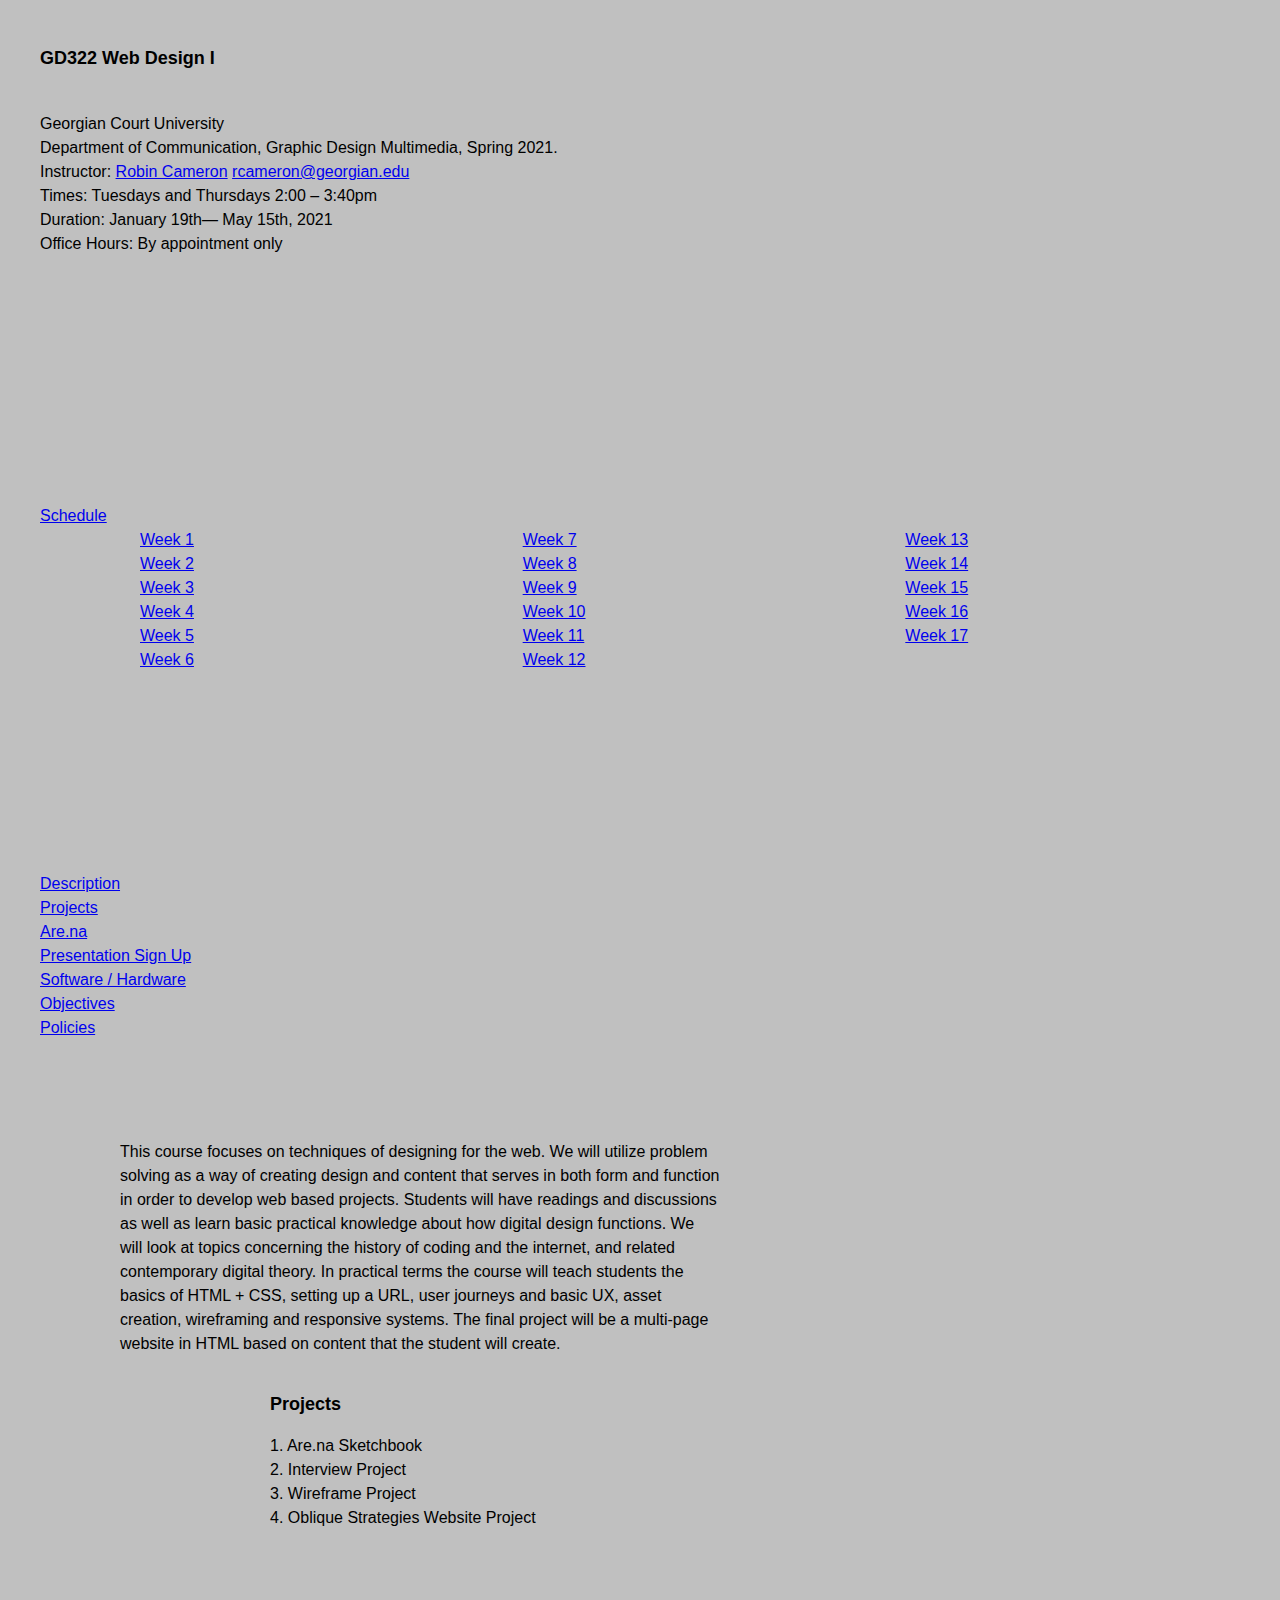
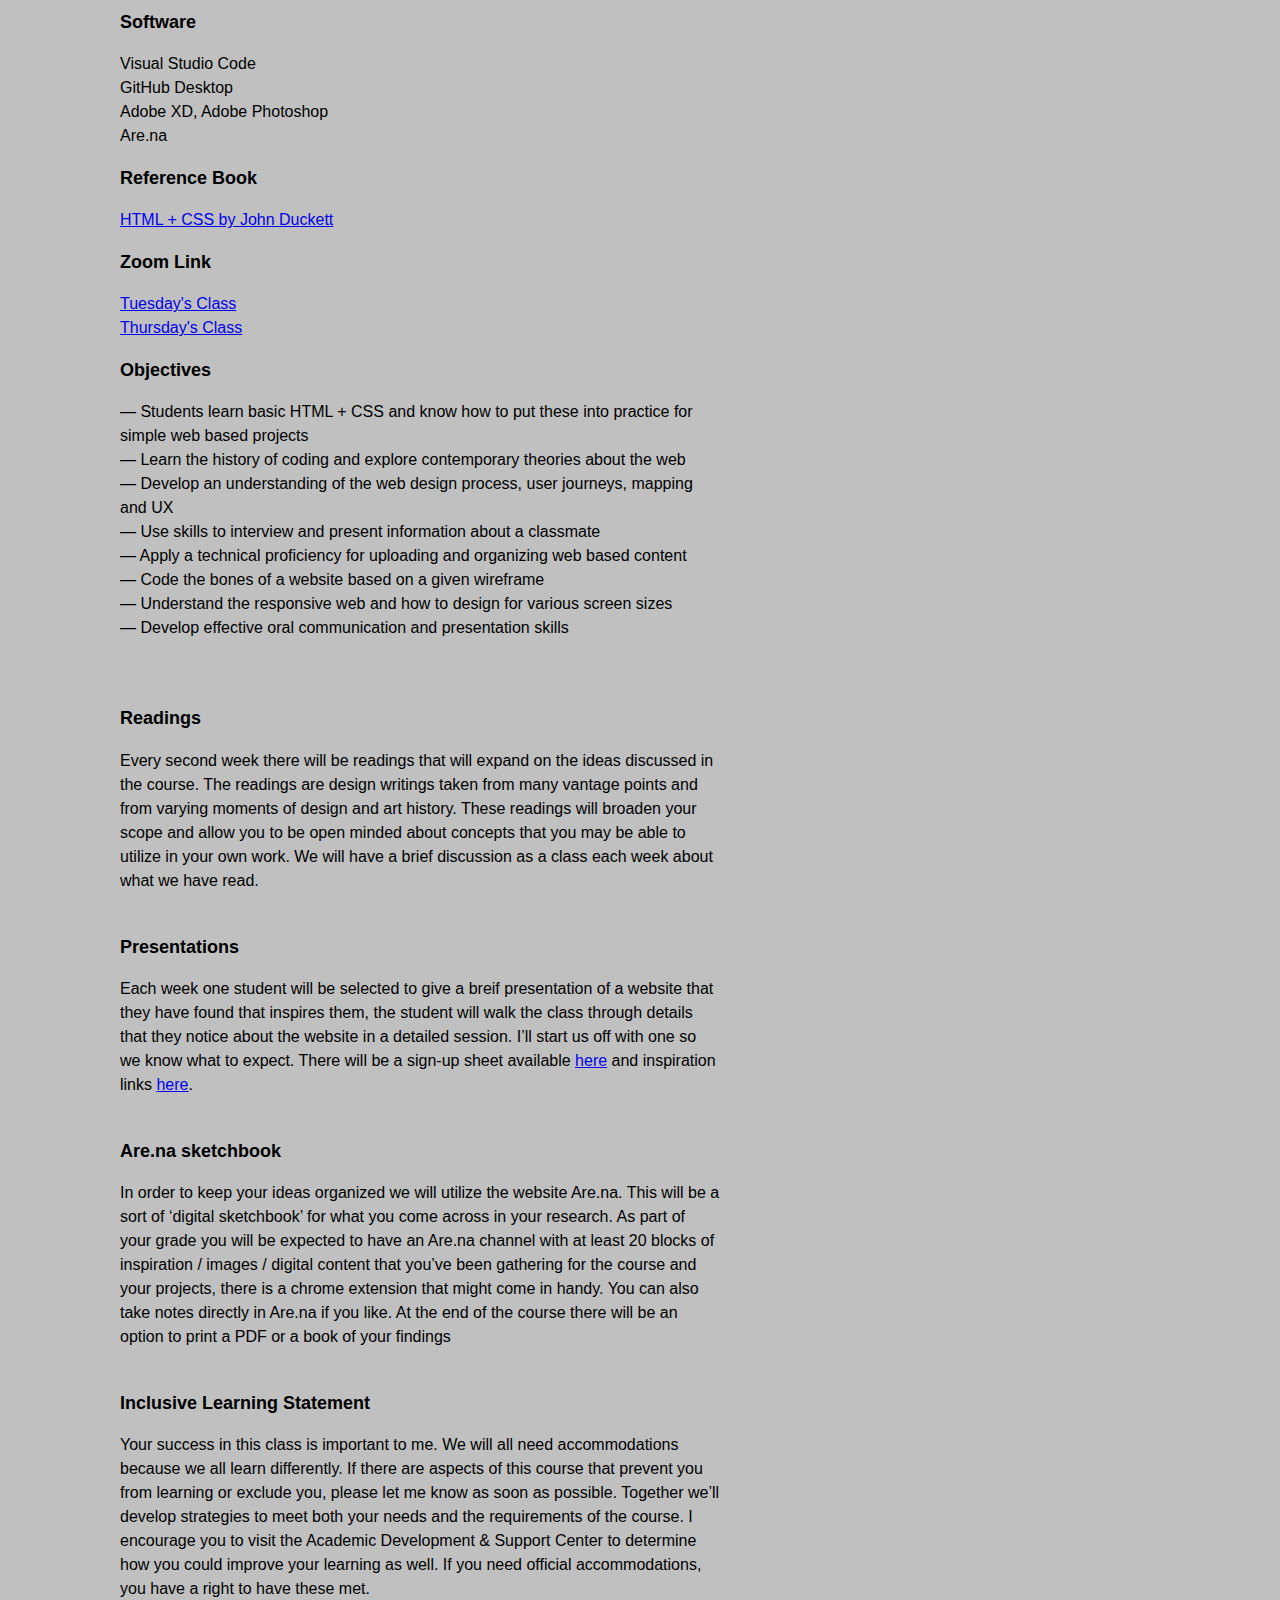
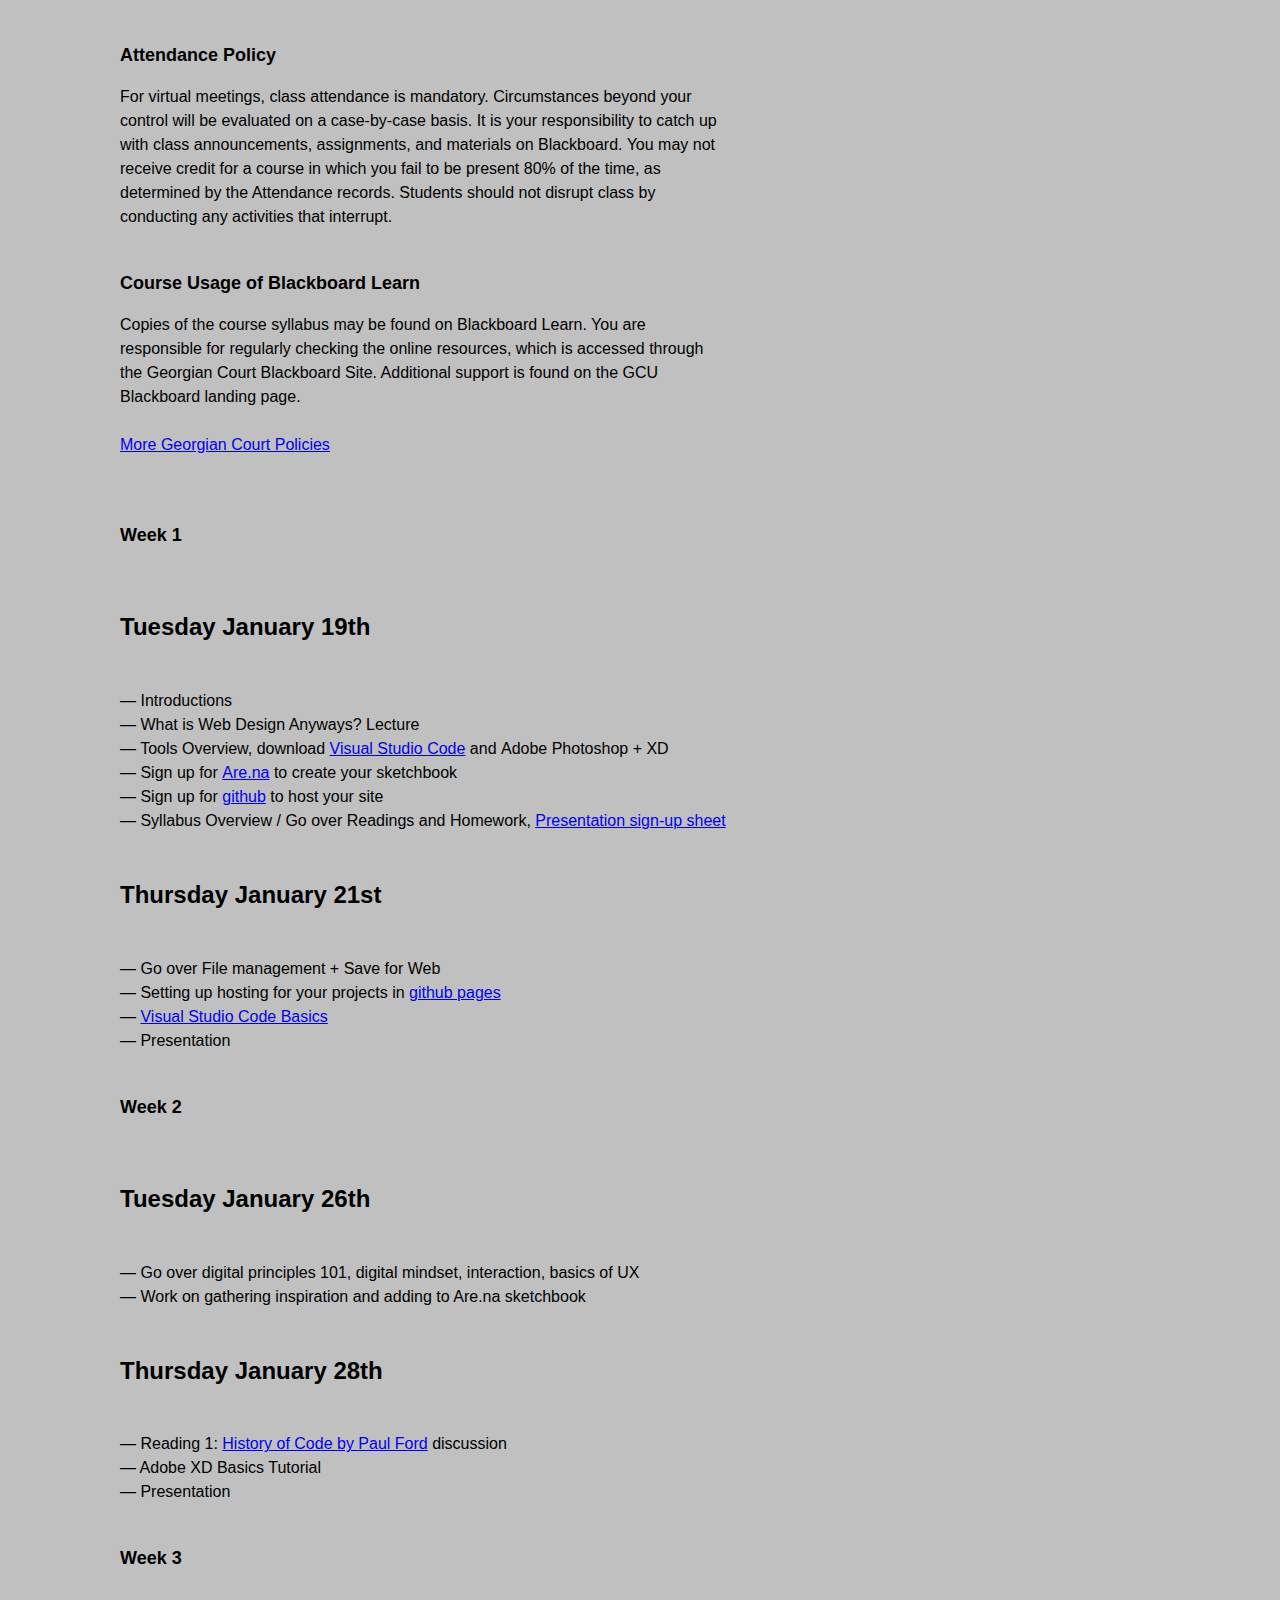
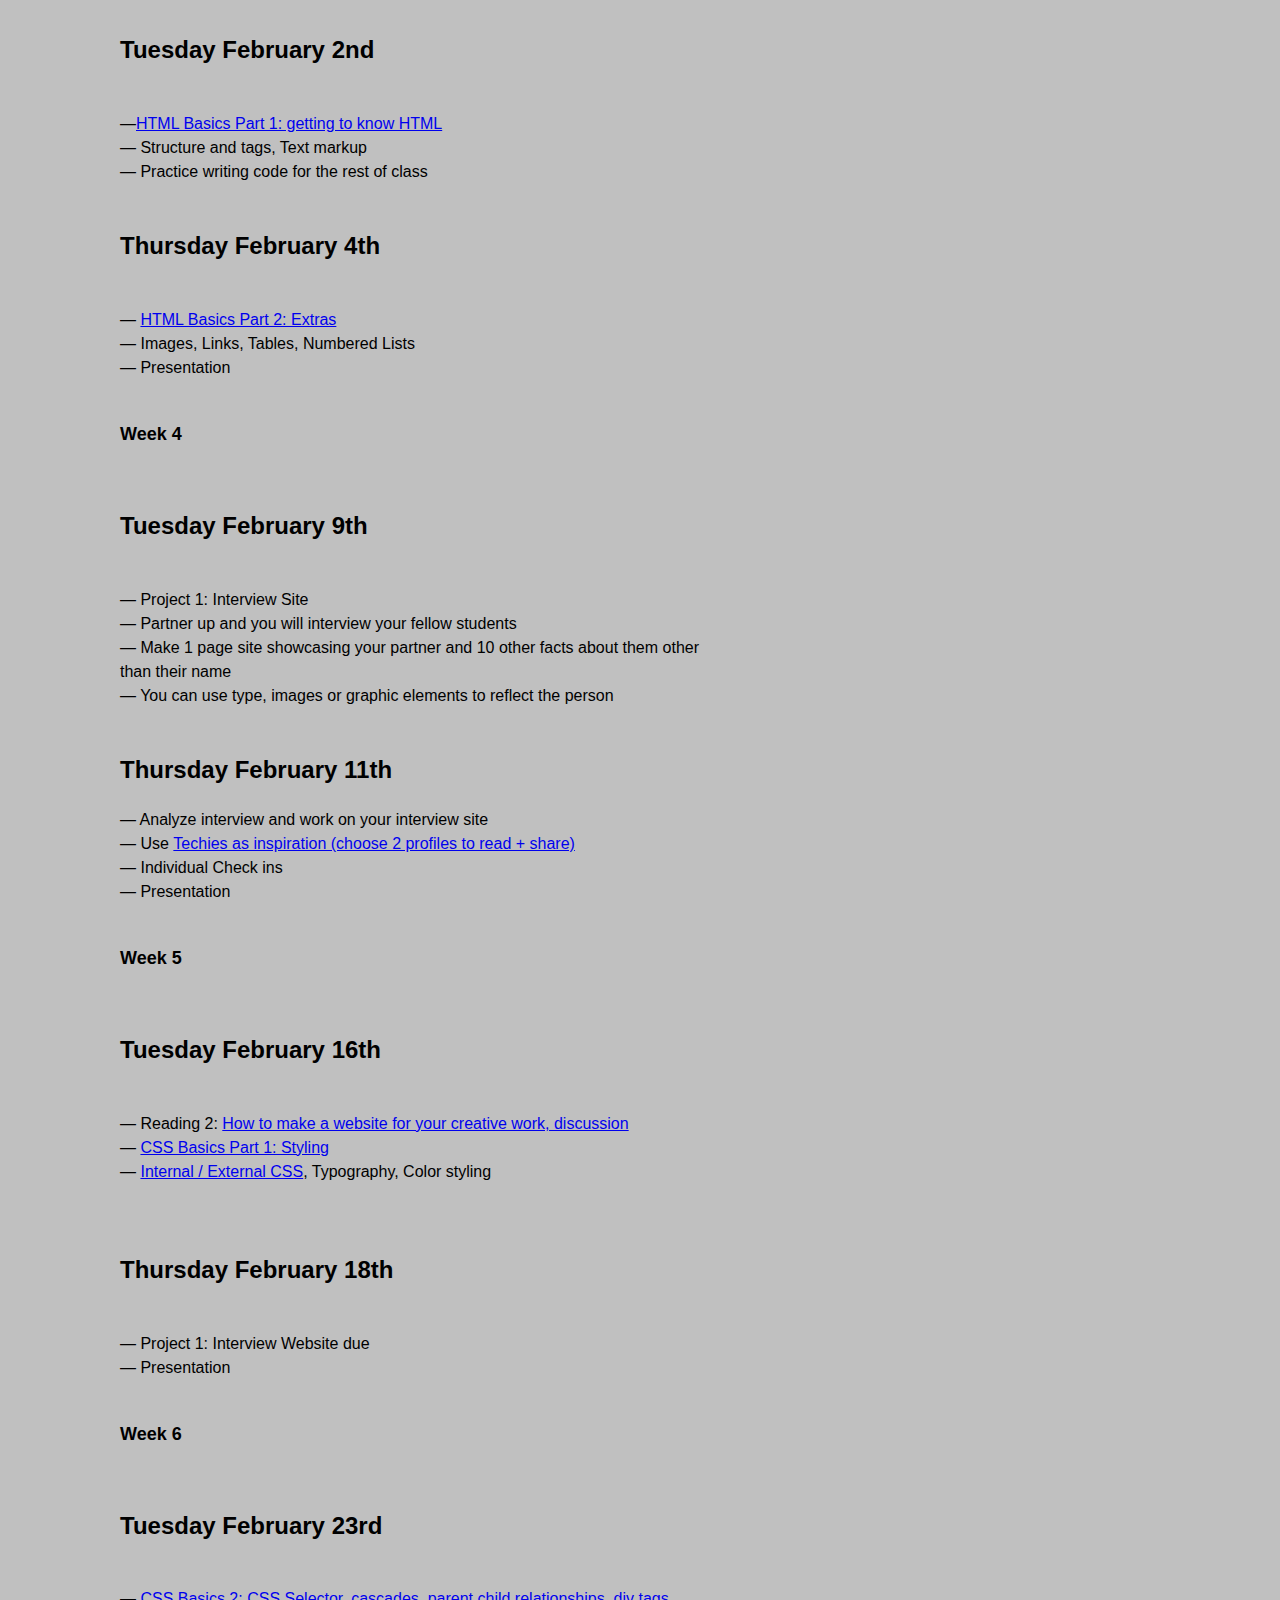
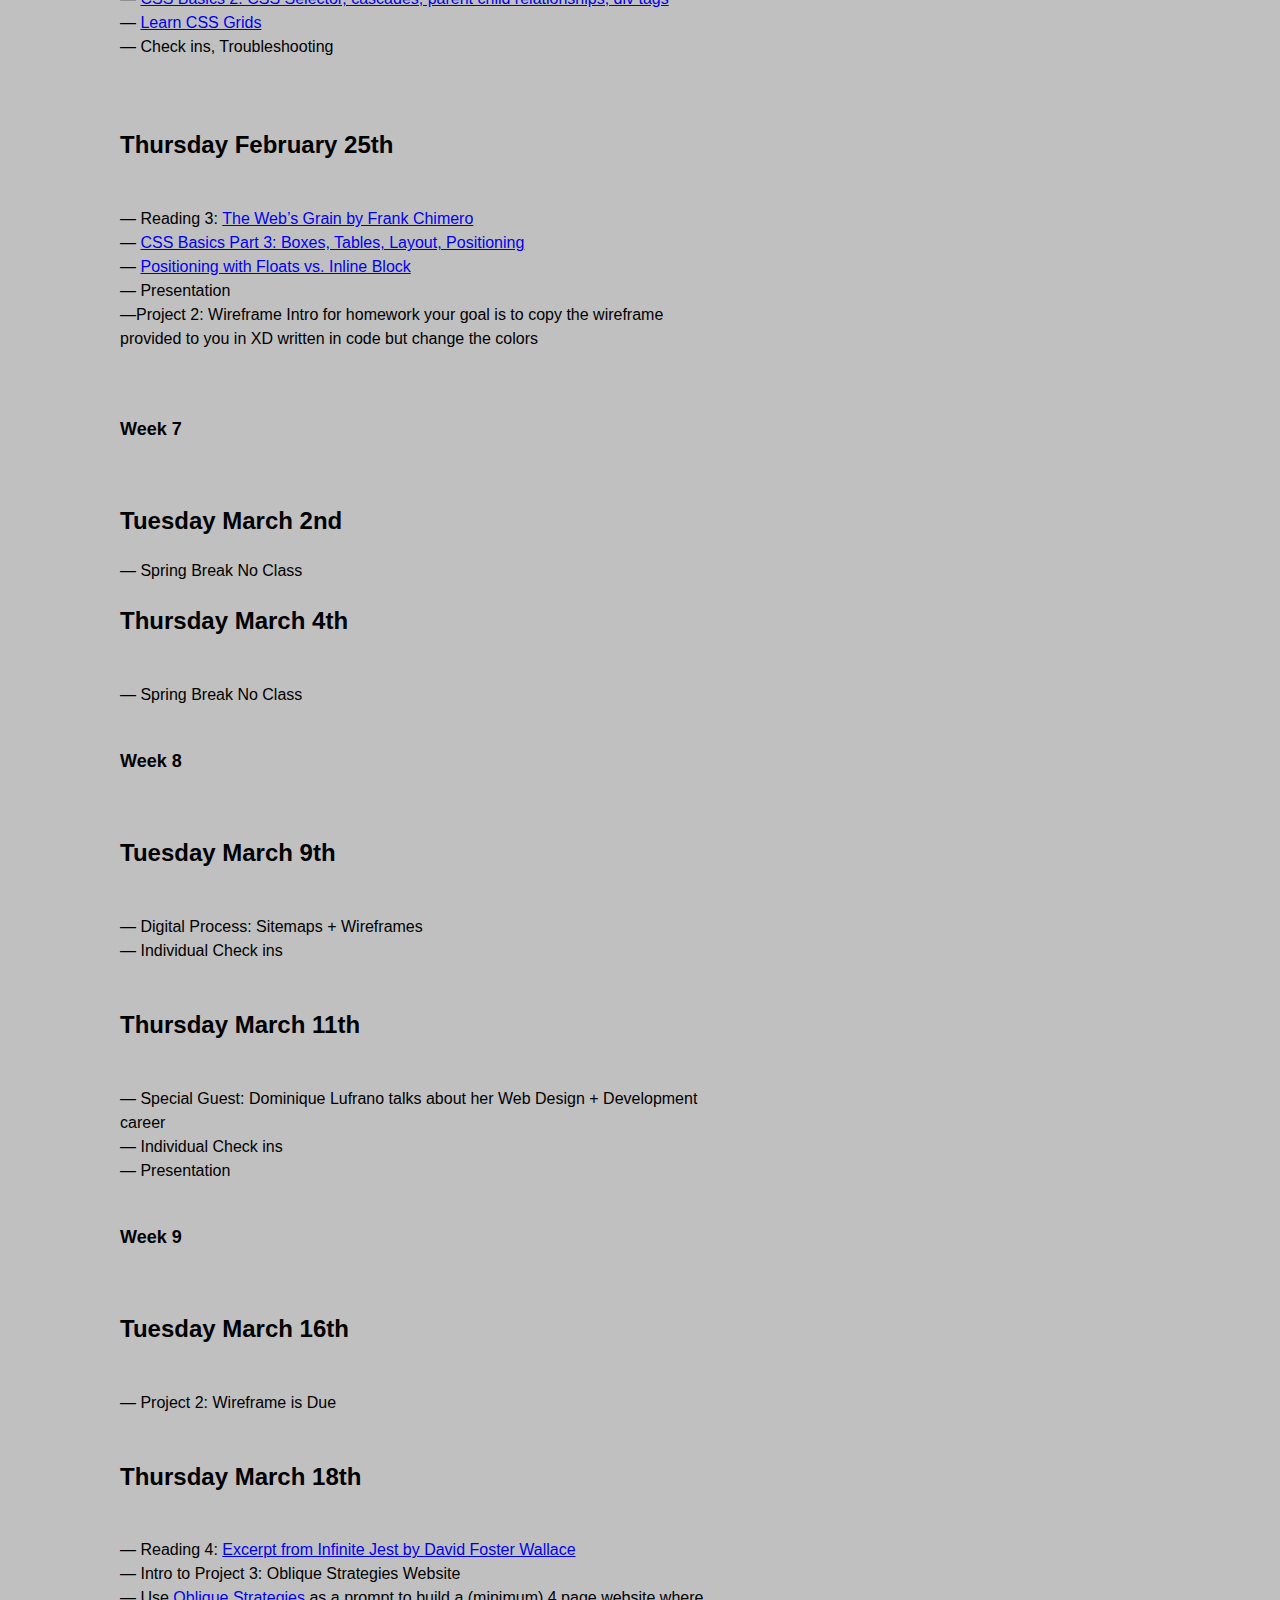
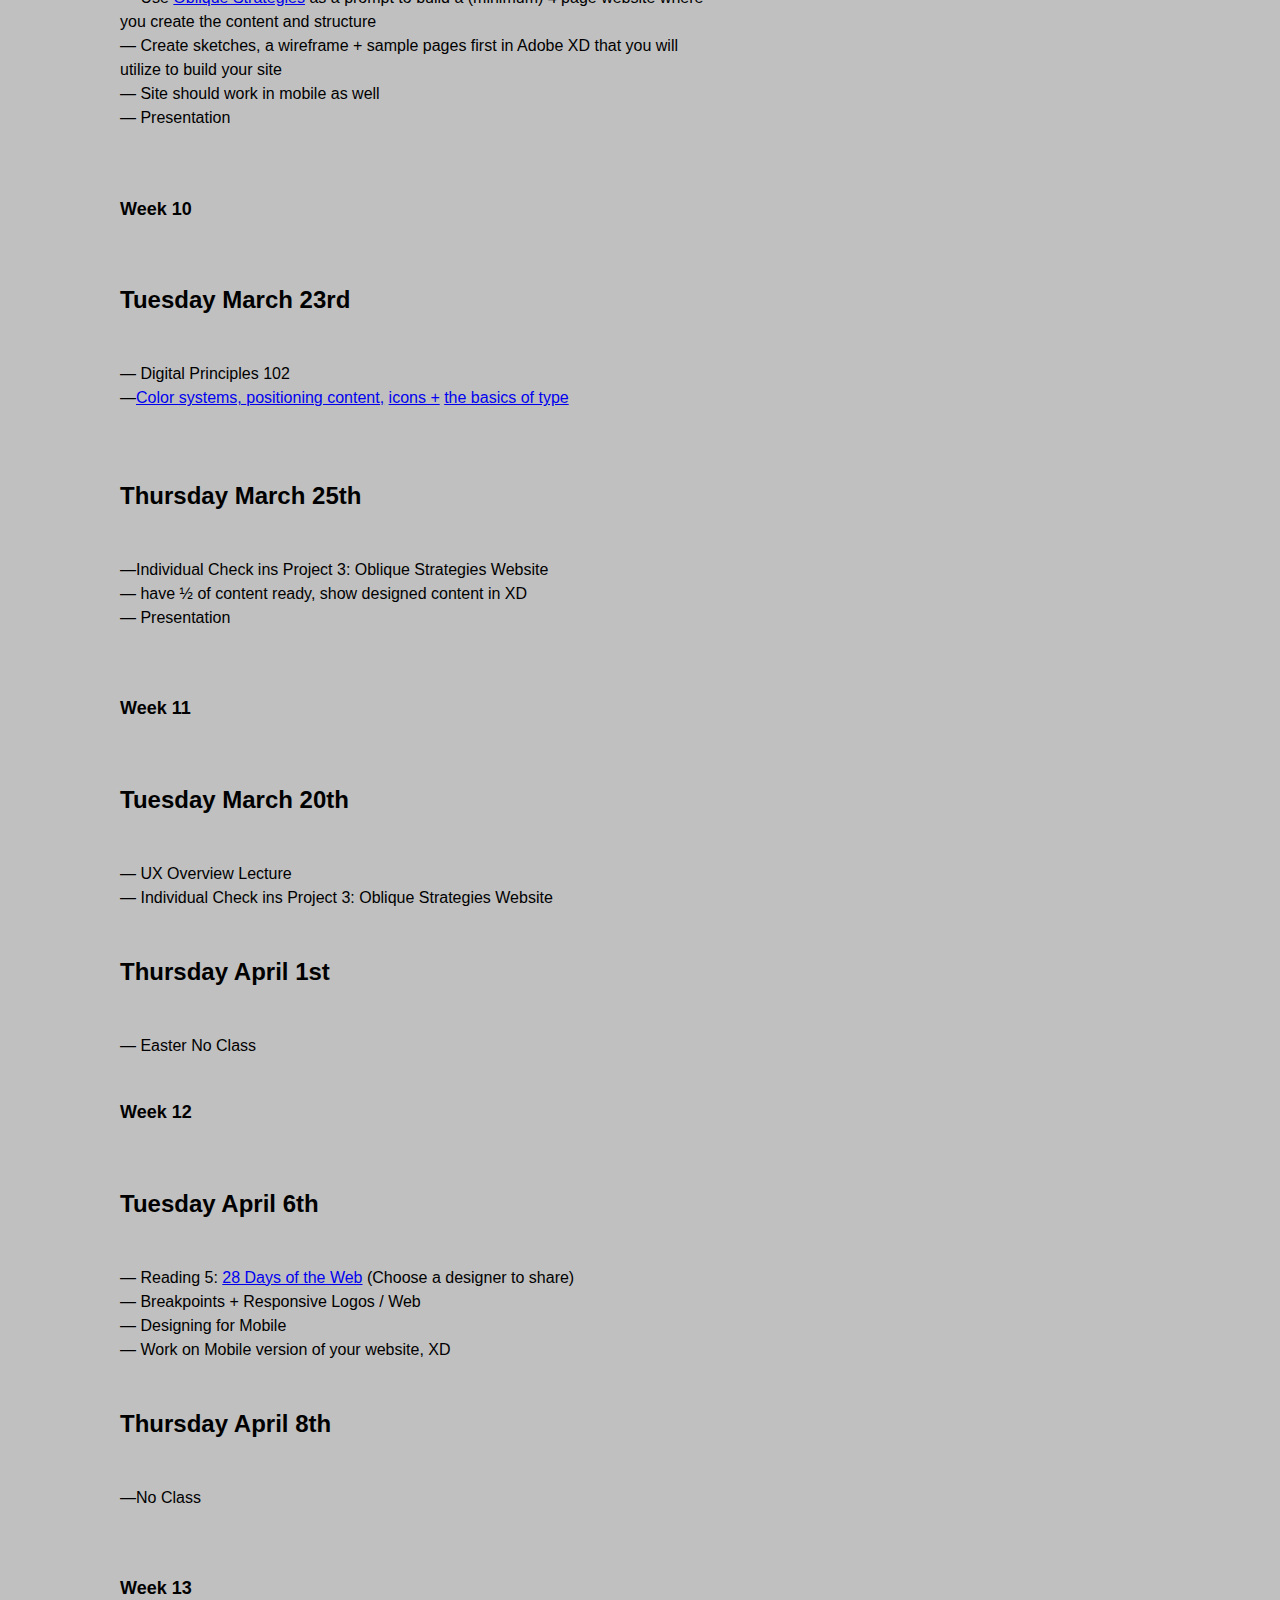
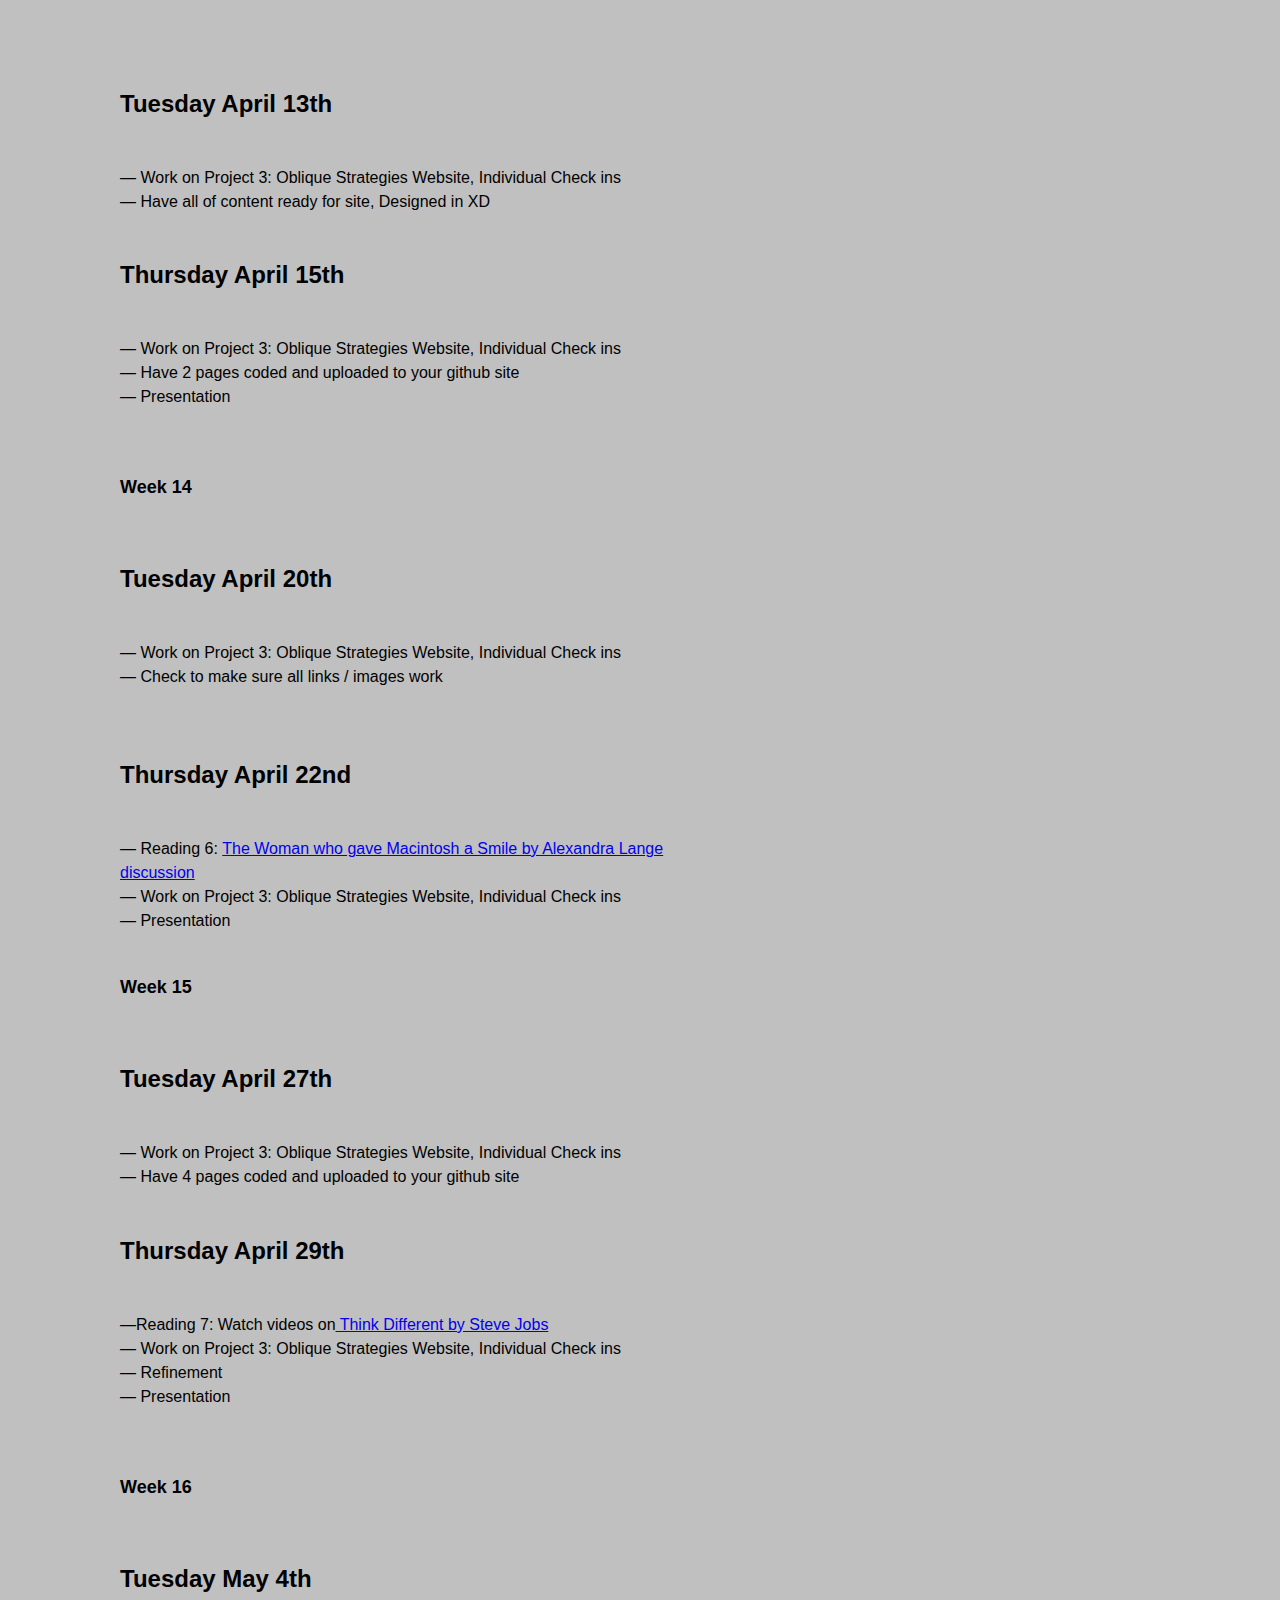
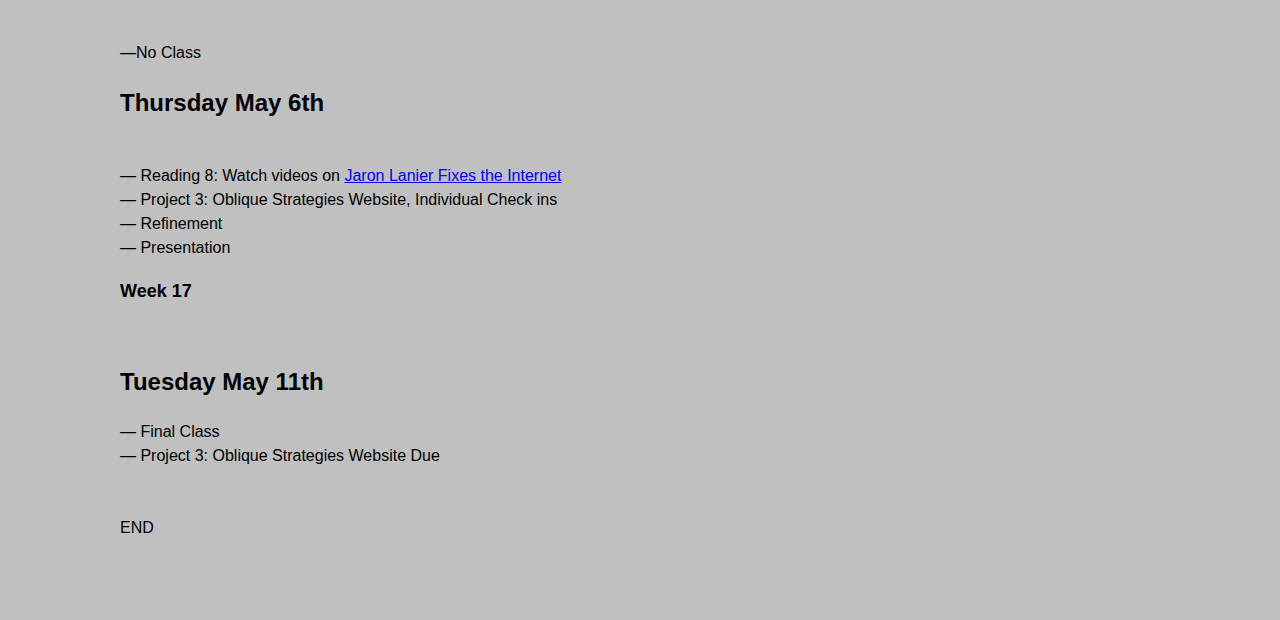
==== index.html @ 1812d769 "Update index.html" ====
<!doctype html>
<html>
	<head>
		<meta charset="utf-8">
		<meta name="generator" content="SuperHi">
		<meta http-equiv="X-UA-Compatible" content="IE=edge">
		<meta name="viewport" content="width=device-width, initial-scale=1">
		<title>gd322</title>
		<link rel="stylesheet" href="_base.css">
		<link rel="stylesheet" href="style.css">
	</head>
	<body>
	
		<div class="class-info">
		<h1>
		  <div class="hover-title"> GD322 Web Design I</div>
		<div class="hover-image"><img src="thumbs/travess-smalley.jpg"></img></div> 
		  </h1>
		  <br>
		
		Georgian Court University <br>
		Department of Communication, Graphic Design  Multimedia, Spring 2021. <br>
		Instructor: <a href='http://robincameron.org/'>Robin Cameron</a> <a href='mailto:rcameron@georgian.edu'>rcameron@georgian.edu</a> <br>
		Times: Tuesdays and Thursdays 2:00 – 3:40pm <br>
		Duration: January 19th— May 15th, 2021 <br>
		Office Hours: By appointment only <br>
		
		           </div>
		
		
		<div class="links"><br><br>
		  <a href="#schedule">Schedule</a><br>
		</div>
		  <div class="weeks">
		<a href="#week1">Week 1</a><br>
		  <a href="#week2">Week 2</a><br>
		  <a href="#week3">Week 3</a><br>
		  <a href="#week4">Week 4</a><br>
		  <a href="#week5">Week 5</a><br>
		      <a href="#week6">Week 6</a><br>
		      <a href="#week7">Week 7</a><br>
		      <a href="#week8">Week 8</a><br>
		      <a href="#week9">Week 9</a><br>
		      <a href="#week10">Week 10</a><br>
		      <a href="#week11">Week 11</a><br>
		     <a href="#week12">Week 12</a><br>
		     <a href="#week13">Week 13</a><br>
		     <a href="#week14">Week 14</a><br>
			 <a href="#week15">Week 15</a><br>
			 <a href="#week16">Week 16</a><br>
			 <a href="#week17">Week 17</a><br>
		  </div>
		  <div class="links">
		  <a href="#paragraph">Description</a><br>
		   <a href="#projects">Projects</a> <br>
		  <a href="https://www.are.na/robin-cameron/gd322-web-design-i">Are.na</a> <br>
		  <a href="https://docs.google.com/spreadsheets/d/1rob0Jx1K-mYxoBBCxf0eArKxSx6qYOBqvaIzmptXxpE/edit#gid=0" target="_blank">Presentation Sign Up</a> <br>
		  <a href="#software">Software / Hardware</a> <br>
		  <a href="#objectives">Objectives</a> <br>
		  <a href="#policy">Policies</a> <br>
		  
		</div>
		
		
		  
		
		<div class="syllabus">
		  
		 <div class="description"> <a name="paragraph">
			This course focuses on techniques of designing for the web. We will utilize problem solving as a way of creating design and content that serves in both form and function in order to develop web based projects. Students will have readings and discussions as well as learn basic practical knowledge about how digital design functions. We will look at topics concerning the history of coding and the internet, and related contemporary digital theory. In practical terms the course will teach students the basics of HTML + CSS, setting up a URL, user journeys and basic UX, asset creation, wireframing and responsive systems. The final project will be a multi-page website in HTML based on content that the student will create.  
		 </p> </div> 
		 
		  <div class="projects"> <a name="projects">
		    
		<h1>
		  Projects <br>
		    </h1>
			1.	Are.na Sketchbook <br>
			2.	Interview Project <br>
			3.	Wireframe Project <br>
			4.	Oblique Strategies Website Project <br>
			<br>
		    
		  </div>
		
		
		  
		  <div class="software"> <a name="software">
		   <h1>
		     Software
		    </h1> 
			Visual Studio Code <br>
			GitHub Desktop <br>
			Adobe XD, Adobe Photoshop <br>
			Are.na <br>
			
			<h1>
			Reference Book</h1>
			<div class="hover-title"><a href="readings/duckett.pdf">HTML + CSS by John Duckett</a></div>
			<div class="hover-image"><img src="thumbs/Druckett.png"></img></div> 
			

			<h1>Zoom Link</h1>
			<a href="https://us02web.zoom.us/j/89195558704?pwd=ZkRuNUt3dDlhYUFDVUlYTkZiOTNTZz09">Tuesday's Class</a> <br>
			<a href="https://us02web.zoom.us/j/82398006672?pwd=am5sbGZpWlFaQ0FnR1lmb1dDUnhNUT09">Thursday's Class</a><br>
			
			
		  <div class="objectives">  <a name="objectives">
		 <h1>
		   Objectives
		    </h1>
			— Students learn basic HTML + CSS and know how to put these into practice for simple web based projects  <br> 
			— Learn the history of coding and explore contemporary theories about the web <br>
			— Develop an understanding of the web design process, user journeys, mapping and UX <br>
			— Use skills to interview and present information about a classmate <br>
			— Apply a technical proficiency for uploading and organizing web based content <br>
			— Code the bones of a website based on a given wireframe <br>
			— Understand the responsive web and how to design for various screen sizes <br>
			— Develop effective oral communication and presentation skills <br>
			
        
    </div>
		<br><br>
		  
		<div class="policies"> <a name="policy">
		  
		 
		<h1>
		  Readings
		  </h1>
		Every second week there will be readings that will expand on the ideas discussed in the course. The readings are design writings taken from many vantage points and from varying moments of design and art history. These readings will broaden your scope and allow you to be open minded about concepts that you may be able to utilize in your own work. We will have a brief discussion as a class each week about what we have read.
		<br><br>
		  
		<h1>
		  Presentations
		  </h1>
		  Each week one student will be selected to give a breif presentation of a website that they have found that inspires them, the student will walk the class through details that they notice about the website in a detailed session. I’ll start us off with one so we know what to expect. There will be a sign-up sheet available 
		  <a href="https://docs.google.com/spreadsheets/d/1rob0Jx1K-mYxoBBCxf0eArKxSx6qYOBqvaIzmptXxpE/edit?usp=sharing">here</a> and inspiration links <a href="https://www.are.na/robin-cameron/presentation-source-links">here</a>. 
		
		  <br><br>
		<h1>
		 Are.na sketchbook 
		  </h1>
		In order to keep your ideas organized we will utilize the website Are.na. This will be a sort of ‘digital sketchbook’ for what you come across in your research. As part of your grade you will be expected to have an Are.na channel with at least 20 blocks of inspiration / images / digital content that you’ve been gathering for the course and your projects, there is a chrome extension that might come in handy. You can also take notes directly in Are.na if you like. At the end of the course there will be an option to print a PDF or a book of your findings
		
		  <br><br>
		  <h1>
		    Inclusive Learning Statement
		  </h1>
		
		Your success in this class is important to me. We will all need accommodations because we all learn differently. If there are aspects of this course that prevent you from learning or exclude you, please let me know as soon as possible. Together we’ll develop strategies to meet both your needs and the requirements of the course. I encourage you to visit the Academic Development & Support Center to determine how you could improve your learning as well. If you need official accommodations, you have a right to have these met. 
		
		  <br><br>
		  <h1>
		    Attendance Policy
		  </h1>
		
		For virtual meetings, class attendance is mandatory. Circumstances beyond your control will be evaluated on a case-by-case basis. It is your responsibility to catch up with class announcements, assignments, and materials on Blackboard. You may not receive credit for a course in which you fail to be present 80% of the time, as determined by the Attendance records. Students should not disrupt class by conducting any activities that interrupt.
		
		
		<br><br>
		  <h1>
		    Course Usage of Blackboard Learn
		  </h1>
		
		Copies of the course syllabus may be found on Blackboard Learn.  You are responsible for regularly checking the online resources, which is accessed through the Georgian Court Blackboard Site.  Additional support is found on the GCU Blackboard landing page. 
		  <br><br>
		  
		  <a href="polcies.html">More Georgian Court Policies</a>
		 </div>
		   
		<div class="schedule"><a name="schedule">
		  
		  <div class="week1"><a name="week1">
		    <br>  <br>
		<h1>
		  Week 1 
		    </h1><br>
		<h2>
			Tuesday January 19th
		    </h2> <br>
			
			— Introductions <br>
			— What is Web Design Anyways? Lecture <br>
			— Tools Overview, download <div class="hover-title"><a href="https://code.visualstudio.com/">Visual Studio Code</a></div>
			<div class="hover-image"><img src="thumbs/vis-sutdio-code.png"></img></div> and <div class="hover-title">Adobe Photoshop + XD</div>
			<div class="hover-image"><img src="thumbs/Adobe-Photoshop-and-Adobe-XD.png"></img></div> <br>
			— Sign up for <div class="hover-title"><a href="https://www.are.na/">Are.na</a></div>
			<div class="hover-image"><img src="thumbs/arena.jpg"></img></div> to create your sketchbook <br>
			— Sign up for <div class="hover-title"><a href="https://github.com/">github</a></div>
			<div class="hover-image"><img src="thumbs/github.png"></img></div> to host your site<br>
			— Syllabus Overview / Go over Readings and Homework, <a href="https://docs.google.com/spreadsheets/d/1rob0Jx1K-mYxoBBCxf0eArKxSx6qYOBqvaIzmptXxpE/edit#gid=0">Presentation sign-up sheet</a> <br>
			
		    </div>
		    <br>
		    <h2>
			Thursday January 21st
		    </h2> <br>
			
			— Go over File management + Save for Web  <br>
			— Setting up hosting for your projects in <div class="hover-title"><a href="https://github.com/">github pages</a></div>
			<div class="hover-image"><img src="thumbs/github.png"></img></div> <br>
			— <div class="hover-title"><a href="https://code.visualstudio.com/docs/introvideos/basics">Visual Studio Code Basics</a></div>
			<div class="hover-image"><img src="thumbs/vis-sutdio-code.png"></img></div> <br>
			— Presentation <br>
			
		
		    <div class="week2"><a name="week2">
		<br><h1>
		  Week 2 
		
		      </h1> <br>
		      <h2>
				Tuesday January 26th
		
		      </h2><br>
			  — Go over digital principles 101, digital mindset, interaction, basics of UX <br>
			  — Work on gathering inspiration and adding to Are.na sketchbook <br>
			  
		<br>
		      <h2>
				Thursday January 28th
		      </h2> <br>
			 
			  — Reading 1: <div class="hover-title"><a href="readings/Reading 1 Code-an-Essay.pdf">History of Code by Paul Ford</a></div>
			  <div class="hover-image"><img src="thumbs/code-essay-cover.jpg"></img></div>discussion <br>
			  — Adobe XD Basics Tutorial <br>
			  — Presentation <br>
			  
		      </div>
		  
		   <div class="week3"><a name="week3">
		<br>
		     <h1>
		       Week 3
		     </h1>
		<br>
		     <h2>
				Tuesday February 2nd
		     </h2>
		<br>
			—<div class="hover-title"><a href="https://learn.shayhowe.com/html-css/getting-to-know-html/">HTML Basics Part 1: getting to know HTML</a> </div>
			<div class="hover-image"><img src="thumbs/HTML.gif"></img></div>
			<br>
			— Structure and tags, Text markup <br>
			— Practice writing code for the rest of class <br>

		<br>
		    <h2>
				Thursday February 4th
		     </h2>
		<br>
		
—  <div class="hover-title"><a href="https://learn.shayhowe.com/html-css/getting-to-know-html/">HTML Basics Part 2: Extras</a> </div>
<div class="hover-image"><img src="thumbs/HTML.gif"></img></div><br>
— Images, Links, Tables, Numbered Lists <br>
— Presentation <br>


		
		     </div>
		  
		  <div class="week4"><a name="week4">
		    <br>
		<h1>
		  Week 4  
		    </h1> <br>
		<h2>
			Tuesday February 9th
		    </h2>
		<br>
		
— Project 1: Interview Site <br>
— Partner up and you will interview your fellow students <br>
— Make 1 page site showcasing your partner and 10 other facts about them other than their name <br>
— You can use type, images or graphic elements to reflect the person <br>

		<br>
		    <h2>
				Thursday February 11th<br>
		    </h2>
			
		
			— Analyze interview and work on your interview site <br>
			— Use <div class="hover-title"><a href="https://techiesproject.com/">Techies as inspiration (choose 2 profiles to read + share)</a> </div>
			<div class="hover-image"><img src="thumbs/Techies.png"></img></div><br>
			— Individual Check ins <br>
			— Presentation <br>
		
		    </div>
		  
		 <br> 
		  
		    <div class="week5"><a name="week5">
		 <h1>
		    Week 5 
		      </h1> <br> 
		<h2>
			Tuesday February 16th
		      </h2> <br> 
		
			  —  Reading 2: <a href="https://thecreativeindependent.com/guides/how-to-make-a-website-for-your-creative-work/">How to make a website for your creative work, discussion</a> <br>
			  — <div class="hover-title"><a href="https://learn.shayhowe.com/html-css/getting-to-know-css/">CSS Basics Part 1: Styling</a> </div>
			  <div class="hover-image"><img src="thumbs/css.gif"></img></div>  <br>
			  — <a href="http://www.htmlandcssbook.com/code-samples/chapter-10/">Internal / External CSS</a>, Typography, Color styling  <br>
			   <br>
			  
		<br> 
		      <h2>
		        Thursday February 18th
		      </h2>
		<br>
		— Project 1: Interview Website due <br>
— Presentation <br>

		      <br>
		      </div>
		  
		  
		     <div class="week6"><a name="week6">
		 <h1>
		    Week 6
		       </h1>
		       <br>
		<h2>
			Tuesday February 23rd
		       </h2>
		<br>
		— <div class="hover-title"><a href="http://www.htmlandcssbook.com/code-samples/chapter-10/">CSS Basics 2: CSS Selector, cascades, parent child relationships, div tags</a> <br>
		—  <a href="https://learncssgrid.com/">Learn CSS Grids</a>
		<div class="hover-image"><img src="thumbs/css.gif"></img></div>  <br>
— Check ins, Troubleshooting <br>

	
		 <br>
		<br>
		       <h2>
				Thursday February 25th
		       </h2>
		<br>
		
	
— Reading 3: <div class="hover-title"><a href="https://frankchimero.com/blog/2015/the-webs-grain/">The Web’s Grain by Frank Chimero</a></div>
<div class="hover-image"><img src="thumbs/win95_connect.gif"></img></div> <br>
— <a href="http://www.htmlandcssbook.com/code-samples/chapter-15/">CSS Basics Part 3: Boxes, Tables, Layout, Positioning</a> <br>
— <a href="https://learn.shayhowe.com/html-css/positioning-content/">Positioning with Floats vs. Inline Block</a> <br>
— Presentation <br>
—Project 2: Wireframe  Intro for homework your goal is to copy the wireframe provided to you in XD written in code but change the colors <br>

		<br>
		      
		       </div>
		  <div class="week7"><a name="week7">
		 <br> <h1>
		      Week 7
		    </h1><br>
		  <h2>
		    Tuesday March 2nd
		    </h2>
			
— Spring Break No Class 
		<br>
		   <h2>
		    Thursday March 4th
		    </h2> <br>
			— Spring Break No Class 
		    </div>
		      <div class="week8"><a name="week8">
		  <br><h1>
		      Week 8 
		        </h1><br>
		<h2>
			Tuesday March 9th
		        </h2>
		<br>
		
		— Digital Process: Sitemaps + Wireframes <br>
— Individual Check ins <br>

		<br>
		        <h2>
					Thursday March 11th
		        </h2>
		 <br>
		 — Special Guest: Dominique Lufrano talks about her Web Design + Development career<br>
		 — Individual Check ins <br>
		 — Presentation <br>
		 
		
		        </div>
		  
		  <div class="week9"><a name="week9">
		  <br>
		    <h1>
		       Week 9
		    </h1><br>
		   <h2>
			Tuesday March 16th
		    </h2> <br>
		
			— Project 2: Wireframe is Due 
			 <br>
		<br>
		    <h2>
				Thursday March 18th
		    </h2>
		 <br>
	
		 — Reading 4: <div class="hover-title"><a href="readings/Reading 4 Excerpt from Infinite Jest.pdf">Excerpt from Infinite Jest by David Foster Wallace</a></div>
		  <div class="hover-image"><img src="thumbs/infinite-jest-cover.jpg"></img></div>  <br>
		 — Intro to Project 3: Oblique Strategies Website <br>
		 — Use <div class="hover-title"><a href="http://stoney.sb.org/eno/oblique.html">Oblique Strategies</a>
		</div> <div class="hover-image"><img src="thumbs/Oblique_Strategies.jpg"></img></div>  as a prompt to build a (minimum) 4 page website where you create the content and structure <br>
		 — Create sketches, a wireframe + sample pages first in Adobe XD that you will utilize to build your site <br>
		 — Site should work in mobile as well <br>
		 — Presentation <br>
		 
		 <br>
		
		  </div>
		    
		      <div class="week10"><a name="week10">
		    <br>
		        <h1>
		           Week 10
		        </h1>  <br>
		       <h2>
		        Tuesday March 23rd
		        </h2>  <br>

				— Digital Principles 102 <br>
				—<a href="https://color.adobe.com/">Color systems, <a href="https://learn.shayhowe.com/html-css/positioning-content/">positioning content,</a> </a><a href="https://thenounproject.com/">icons +</a> <a href="https://learn.shayhowe.com/html-css/working-with-typography/">the basics of type</a><br>
				  <br>
		<br>
		        
		        <h2>
					Thursday March 25th
		        </h2>
		<br>
		
—Individual Check ins  Project 3: Oblique Strategies Website  	<br>
— have ½ of content ready, show designed content in XD 	<br>
— Presentation 	<br>
 <br>
		</div> 
		    
		    
		    <br>
		        <div class="week11"><a name="week11">
		    <h1>
		        Week 11
		    </h1><br>
		  <h2>
		    Tuesday March 20th
		    </h2>
		<br>
		
— UX Overview Lecture <br>
— Individual Check ins Project 3: Oblique Strategies Website <br>

	
		<br>
		    <h2>
				Thursday April 1st
		    </h2>
		<br>
		
— Easter No Class
 <br>
		
		  </div>
		    
		    <br>
		     <div class="week12"><a name="week12">
		     <h1>
		    Week 12
		    </h1>
		    <br>
		    <h2>
				Tuesday April 6th
		    </h2>
		<br>
		
		— Reading 5: <div class="hover-title"><a href="https://twitter.com/28daysoftheweb">28 Days of the Web</a></div>
		<div class="hover-image"><img src="thumbs/28-Days-Web.jpg"></img></div> (Choose a designer to share)<br>
		— Breakpoints + Responsive Logos / Web <br>
		— Designing for Mobile <br>
		— Work on Mobile version of your website, XD <br>
		
		<br>
		       <h2>
		        Thursday April 8th
		       </h2><br>
		
			   —No Class<br>
			   <br>
		<br>
		       </div>
		    
		    <div class="week13"><a name="week13">
		      <h1>
		           Week 13
			  </h1><br>
			  
			  <br>
			  <h2>
				Tuesday April 13th
			  </h2>
		  <br>
	
		  —  Work on Project 3: Oblique Strategies Website, Individual Check ins  <br>
		  — Have all of content ready for site, Designed in XD  <br>
		  

		  <br>
				 <h2>
				    Thursday April 15th
				 </h2><br>
				
				 — Work on Project 3: Oblique Strategies Website, Individual Check ins <br>
				 — Have 2 pages coded and uploaded to your github site <br>
				 — Presentation <br>
				  <br>
		<br>
				 <div class="week14"><a name="week14">
					<h1>
						Week 14
							</h1> <br>

		 <h2>
			Tuesday April 20th 
		      </h2><br>
		
	
			  —  Work on Project 3: Oblique Strategies Website, Individual Check ins <br>
			  — Check to make sure all links / images work <br>
			  
		<br><br>
		 <h2>
			Thursday April 22nd
			
			  </h2>
			  <br>
			  — Reading 6: <div class="hover-title"><a href="https://www.newyorker.com/culture/cultural-comment/the-woman-who-gave-the-macintosh-a-smile">The Woman who gave Macintosh a Smile by Alexandra Lange discussion</a></div>
			  <div class="hover-image"><img src="thumbs/susan-kare.jpg"></img></div>  <br>
			  —  Work on Project 3: Oblique Strategies Website, Individual Check ins <br>
			  — Presentation<br>

		<br>
		      
		       <div class="week15"><a name="week15">
		<h1>
		  Week 15
		      </h1>
		<br>
		     <h2>
			  Tuesday April 27th
		      </h2><br>
		
			  — Work on Project 3: Oblique Strategies Website, Individual Check ins <br>
			  — Have 4 pages coded and uploaded to your github site <br>
			  
		<br>
		<h2>
			Thursday April 29th
		      </h2>
		<br>
		—Reading 7: Watch videos on<div class="hover-title"><a href="https://www.youtube.com/watch?v=keCwRdbwNQY&index=16&list=PLzc_vinopdIT8kFacuontnINjMZk8_NtI"> Think Different by Steve Jobs</a></div>
<div class="hover-image"><img src="thumbs/Think-Different.jpg"></img></div> <br>
—  Work on Project 3: Oblique Strategies Website, Individual Check ins <br>
— Refinement <br>
— Presentation <br>

		<br><br>
		         </div>
		          <div class="week16"><a name="week16">
		      <h1>
		        Week 16
		      </h1> <br>
		
		      <h2>
				Tuesday May 4th
		            </h2>
		<br>

—No Class <br>

<h2>Thursday May 6th</h2>	<br>	  

— Reading 8: Watch videos on <div class="hover-title"><a href="https://www.nytimes.com/interactive/2019/09/23/opinion/data-privacy-jaron-lanier.html">Jaron Lanier Fixes the Internet</a></div>
<div class="hover-image"><img src="thumbs/jaron-lanier.gif"></img></div>  <br>
— Project 3: Oblique Strategies Website, Individual Check ins <br>
— Refinement <br>
— Presentation <br>

</div>
<div class="week17"><a name="week17">
<h1>
	Week 17
</h1> <br>


<h2>Tuesday May 11th</h2>	  

— Final Class <br>
— Project 3: Oblique Strategies Website Due <br>

			<br>
			<br>
		    
		<div class="hover-title">END</div>
		<div class="hover-image"><img src="thumbs/End.jpg"></img></div> 
		
		      <br><br><br><br>
		      
		</div> </div>
		
	</body>
</html>
---- style.css ----
@font-face {
        font-family: 'NeueHaasGroteskDisp W02';
        src: url('NHaasGroteskDSW02-55Rg.woff2') format('woff2'),
            url('NHaasGroteskDSW02-55Rg.woff') format('woff');
        font-weight: 500;
        font-style: normal;
        font-display: swap;
     }
    
html {background-color:	#C0C0C0}


body {
  font-family: 'Neuehaasgroteskregular', Arial, sans-serif;
  margin-left: 40px;
  margin-top: 40px;
  font-size: 16px;
  line-height: 1.5;
  color: #000000;
}

.polcies {
   max-width: 600px;
}

h1 {
  font-size: 18px;
  line-height: 2;
}

h2 {
  font-weight: bold;
}


.links {
  margin-top: 200px;
  
}

.class-info {
 
}

.syllabus {
  margin-left: 80px;
  margin-top: 100px;
}

.hover-title {
  display: inline;
  pointer-events: auto;
  cursor: pointer;
}

.description, .objectives {
  max-width: 600px;
}

.policies {
 
  max-width: 600px;
}

.week1 {
  
}

.projects {
  margin-left: 150px;
  margin-top: 30px;
  margin-bottom: 50px;
}

.week8, .week4, .week9, .week6 {
  max-width: 600px;
}

.weeks {
    font-family: 'Neuehaasgroteskregular', Arial, sans-serif;
margin-left: 100px;
  
 
 column-width: 300px;
  line-height: 1.5;
  color: #000000;
  
}


.hover-image {
  visibility: hidden;
}



body:not(.mobile) .hover-title:hover + .hover-image {
  visibility: visible;
  pointer-events: none;
}

.hover-image {
  display: flex;
  position: fixed;
  top: 50%;
  left: 50%;
  transform: translate(-50%, -50%);
  z-index: -1;
  pointer-events: none;
  flex-direction: column;
  align-items: center;
  justify-content: center;

  /* Change width and height to scale images */
  width: 40vw;
  height: 40vh;
}

.hover-image img {
  max-width: 100% !important;
  max-height: 100% !important;
  width: auto !important;
  height: auto !important;
  margin-bottom: 0;
}


@media (max-width: 720px) {

    body {
        
        margin-left: 20px;
        margin-top: 20px;
   
      }

      .syllabus, .policies, .projects {
        margin-left: 20px;

    
      }




}
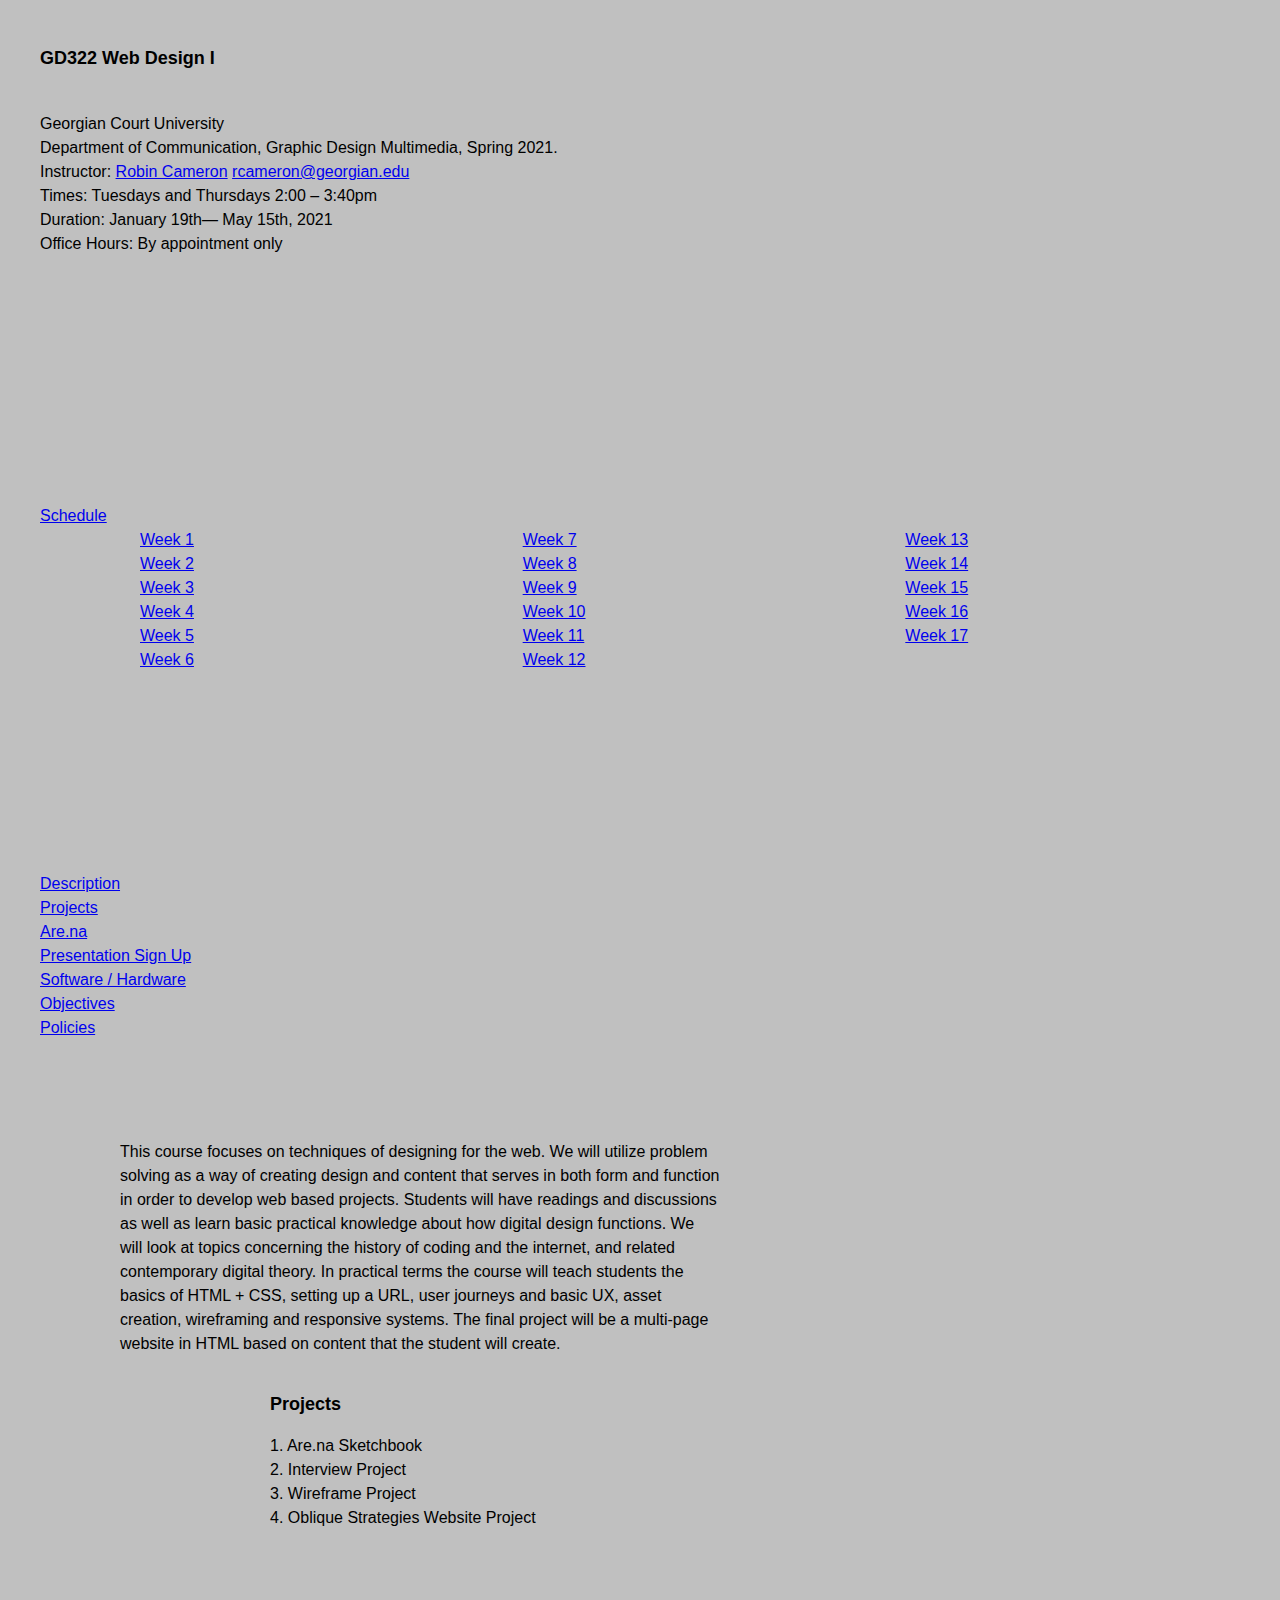
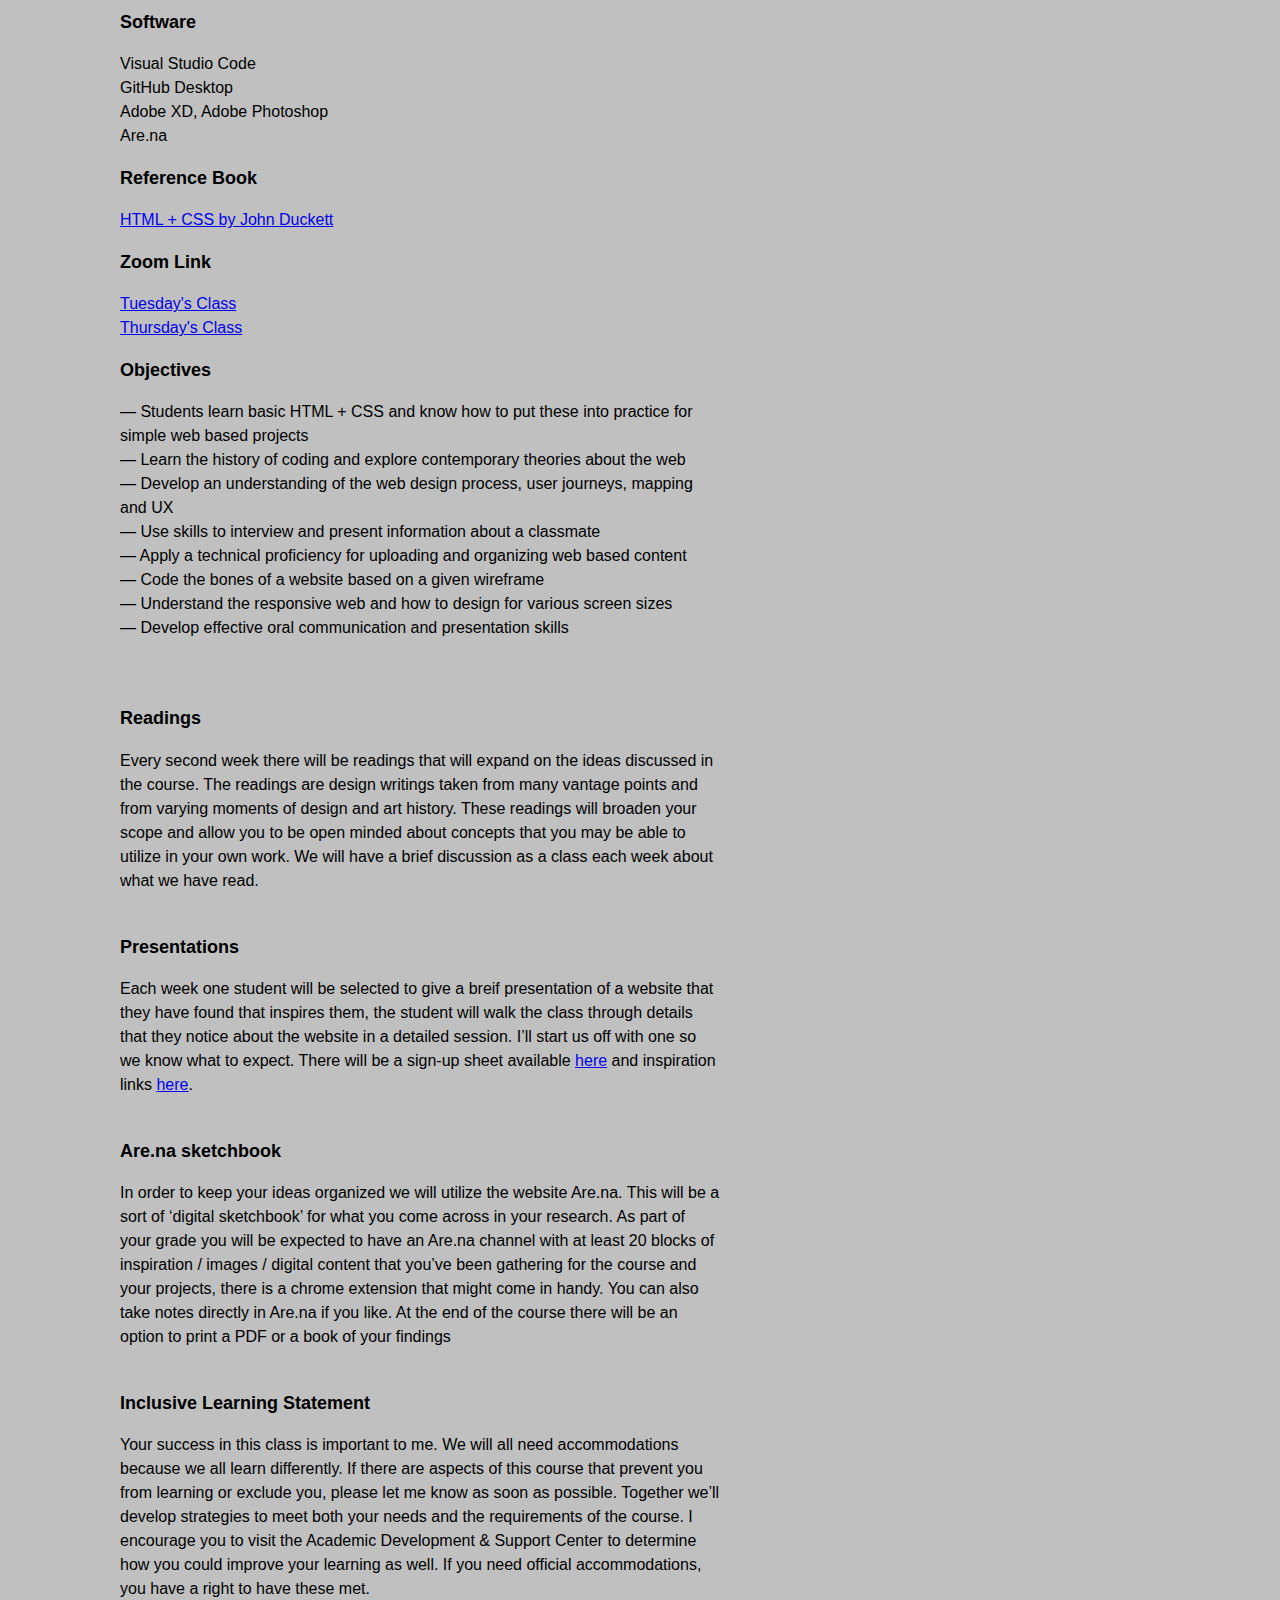
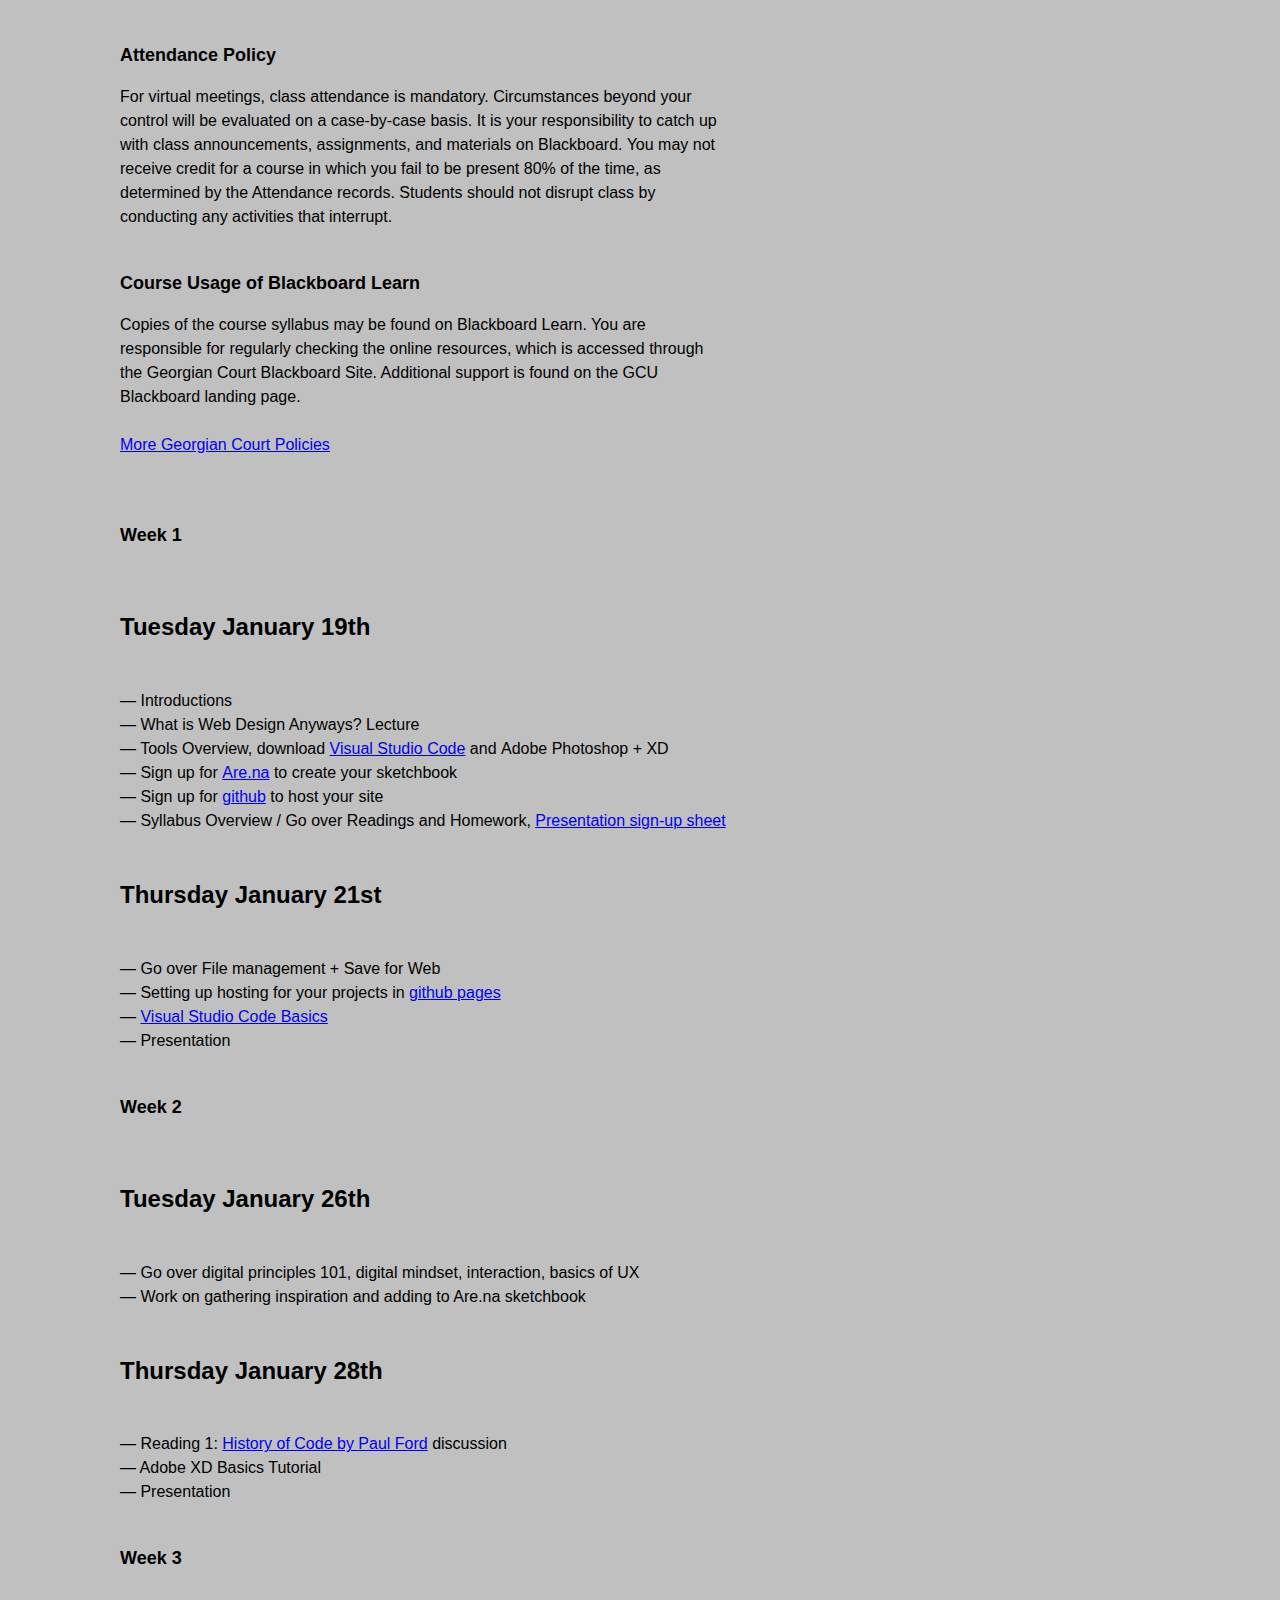
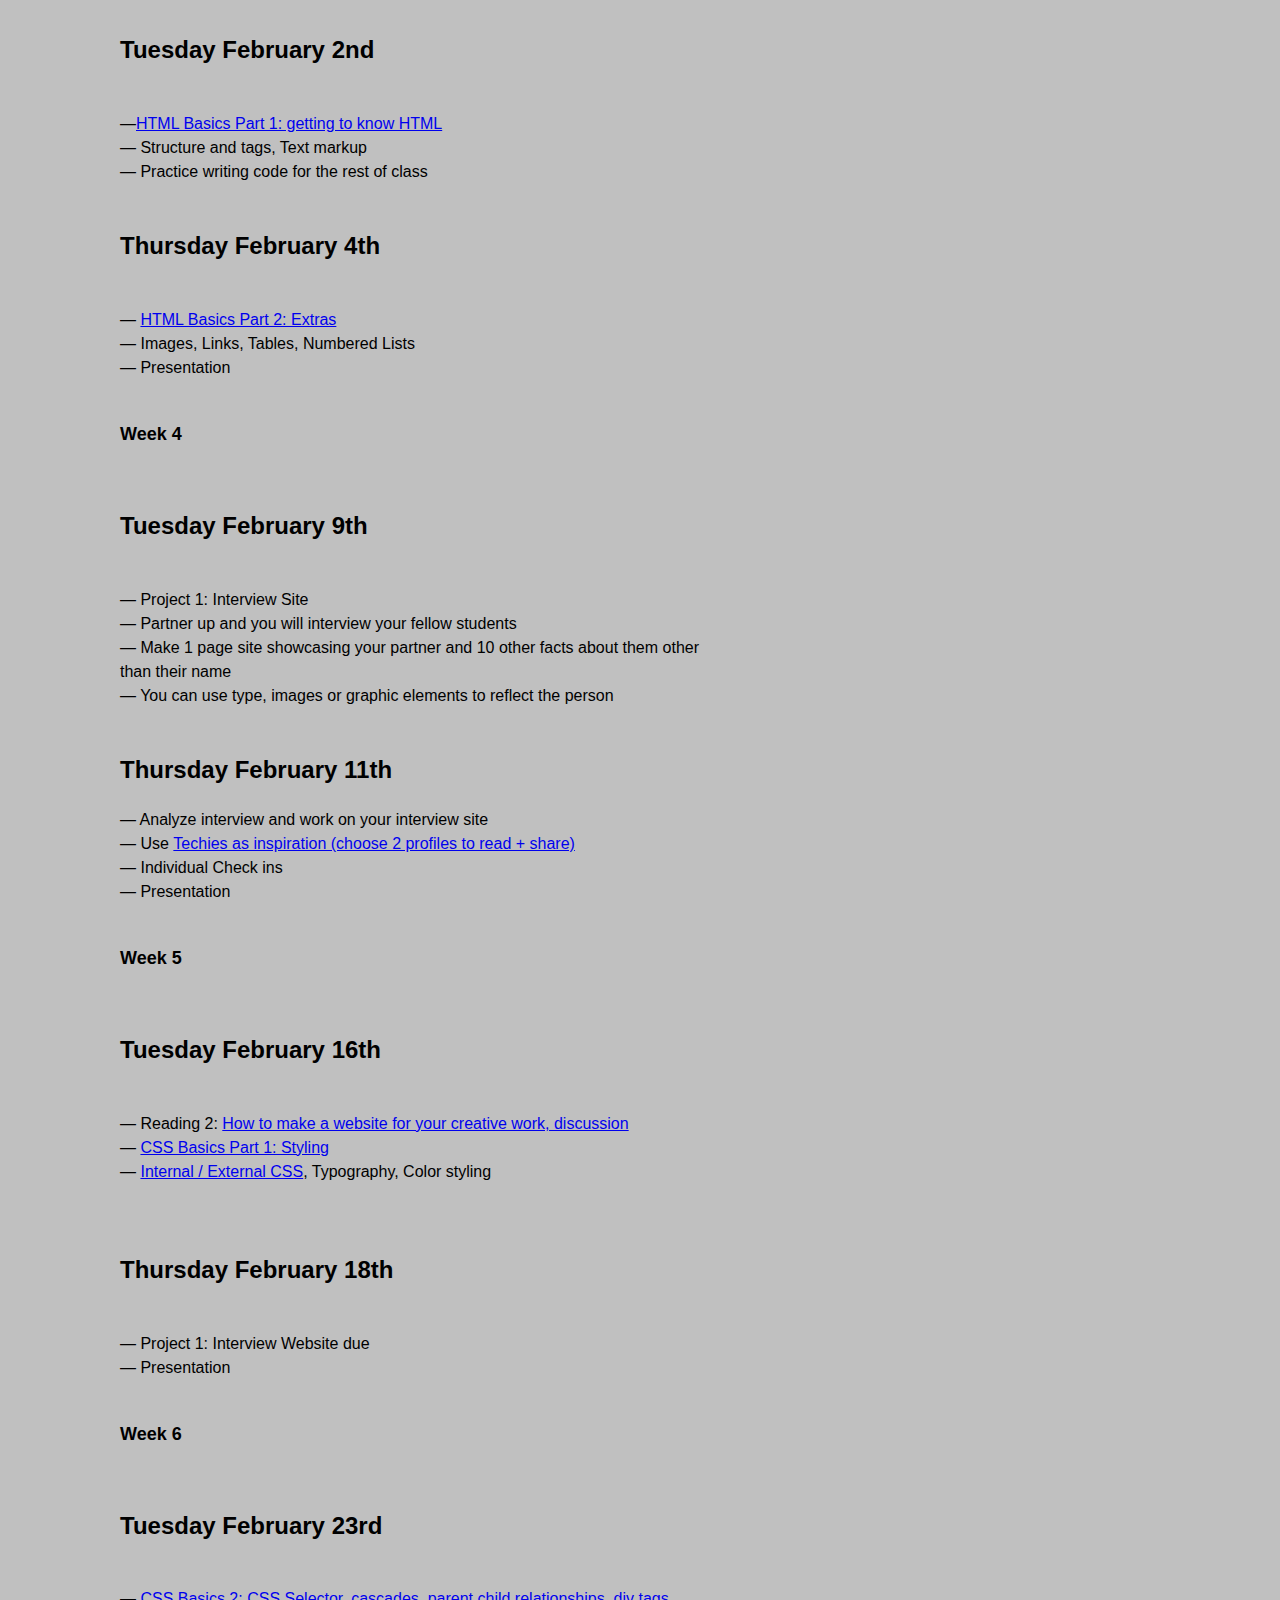
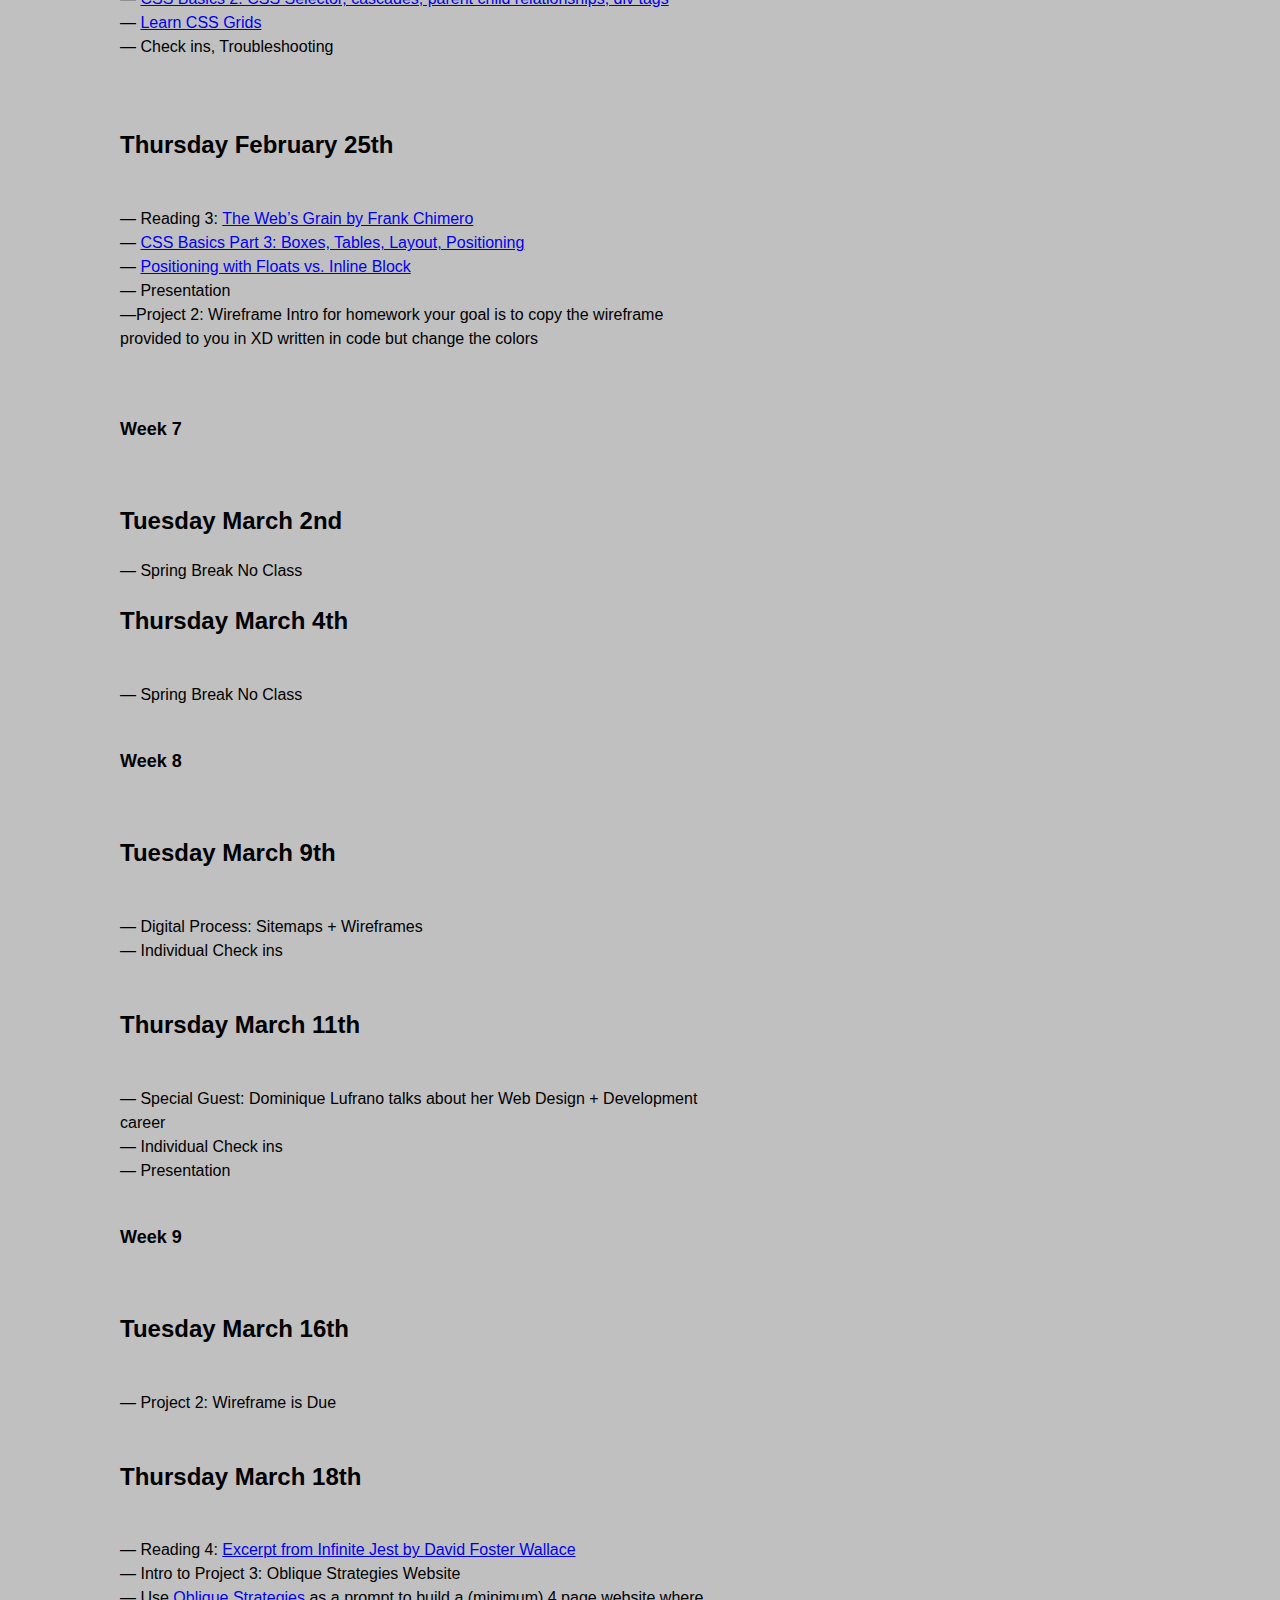
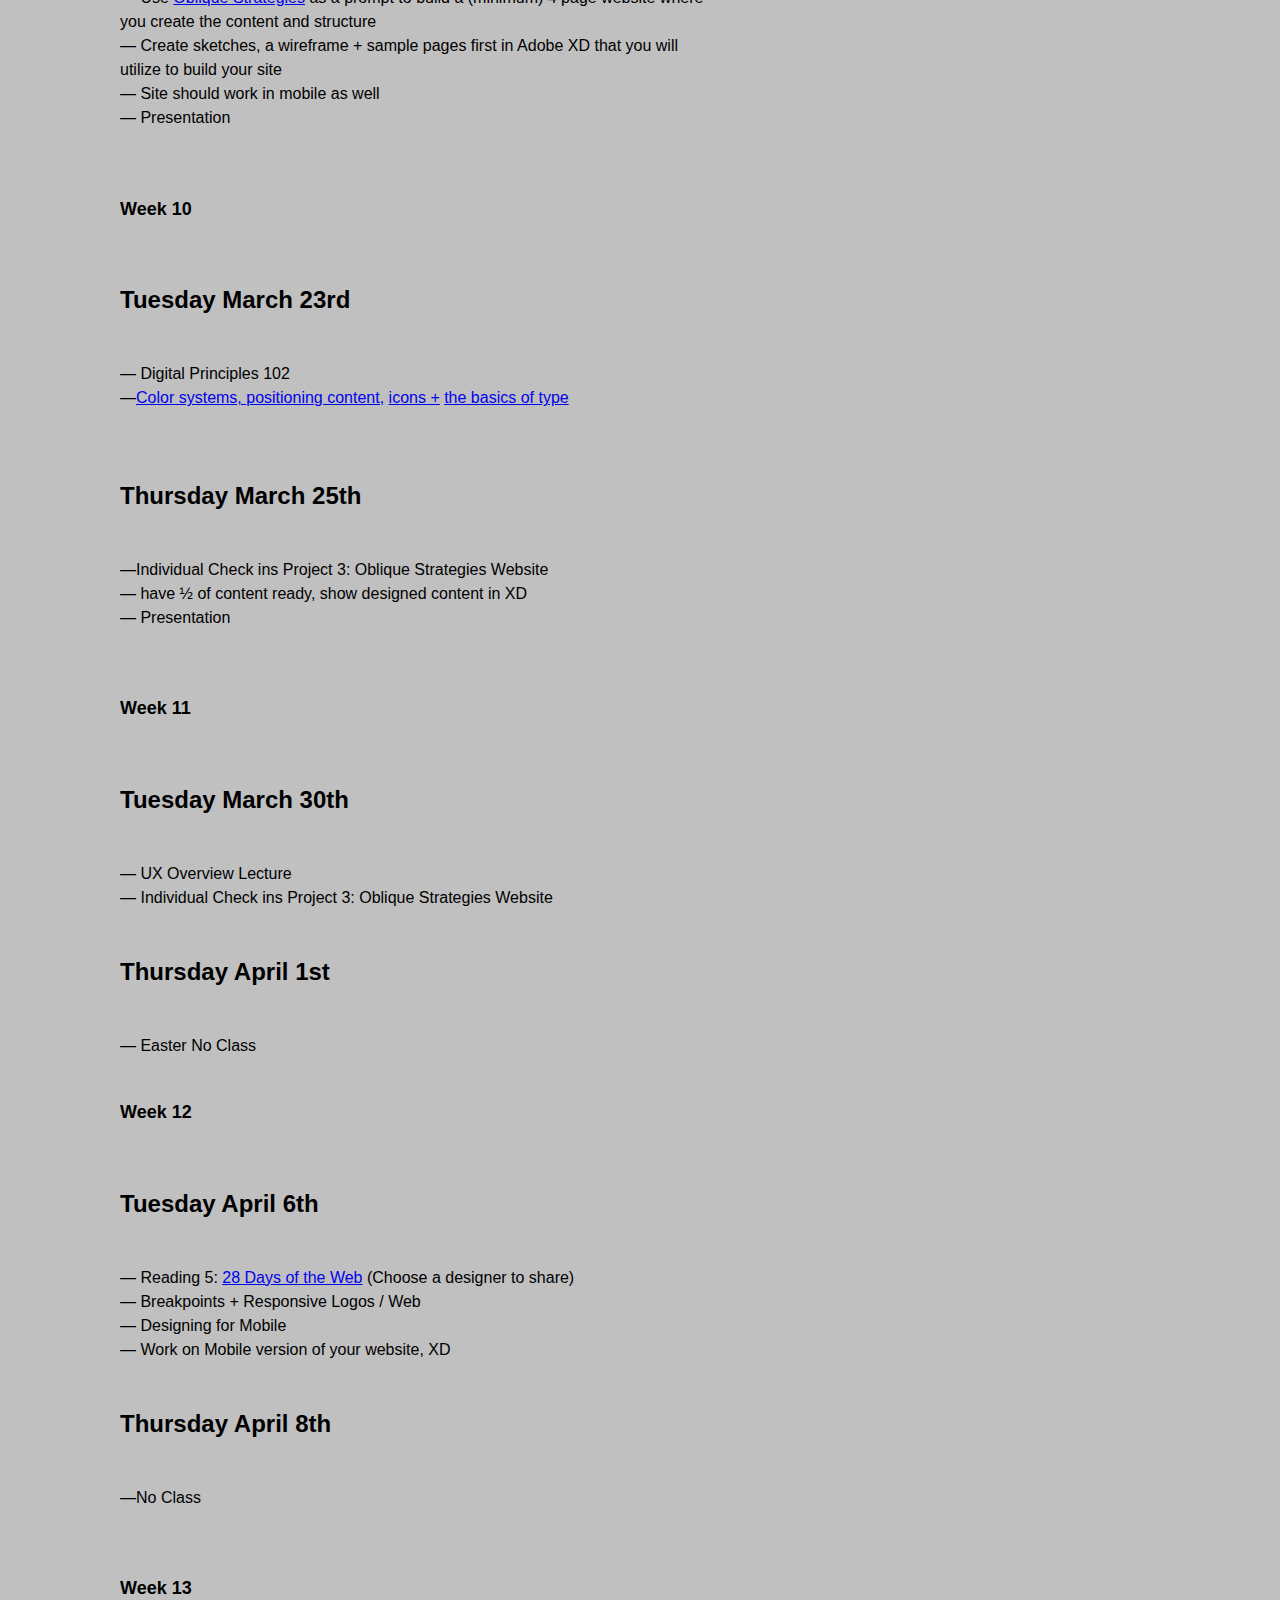
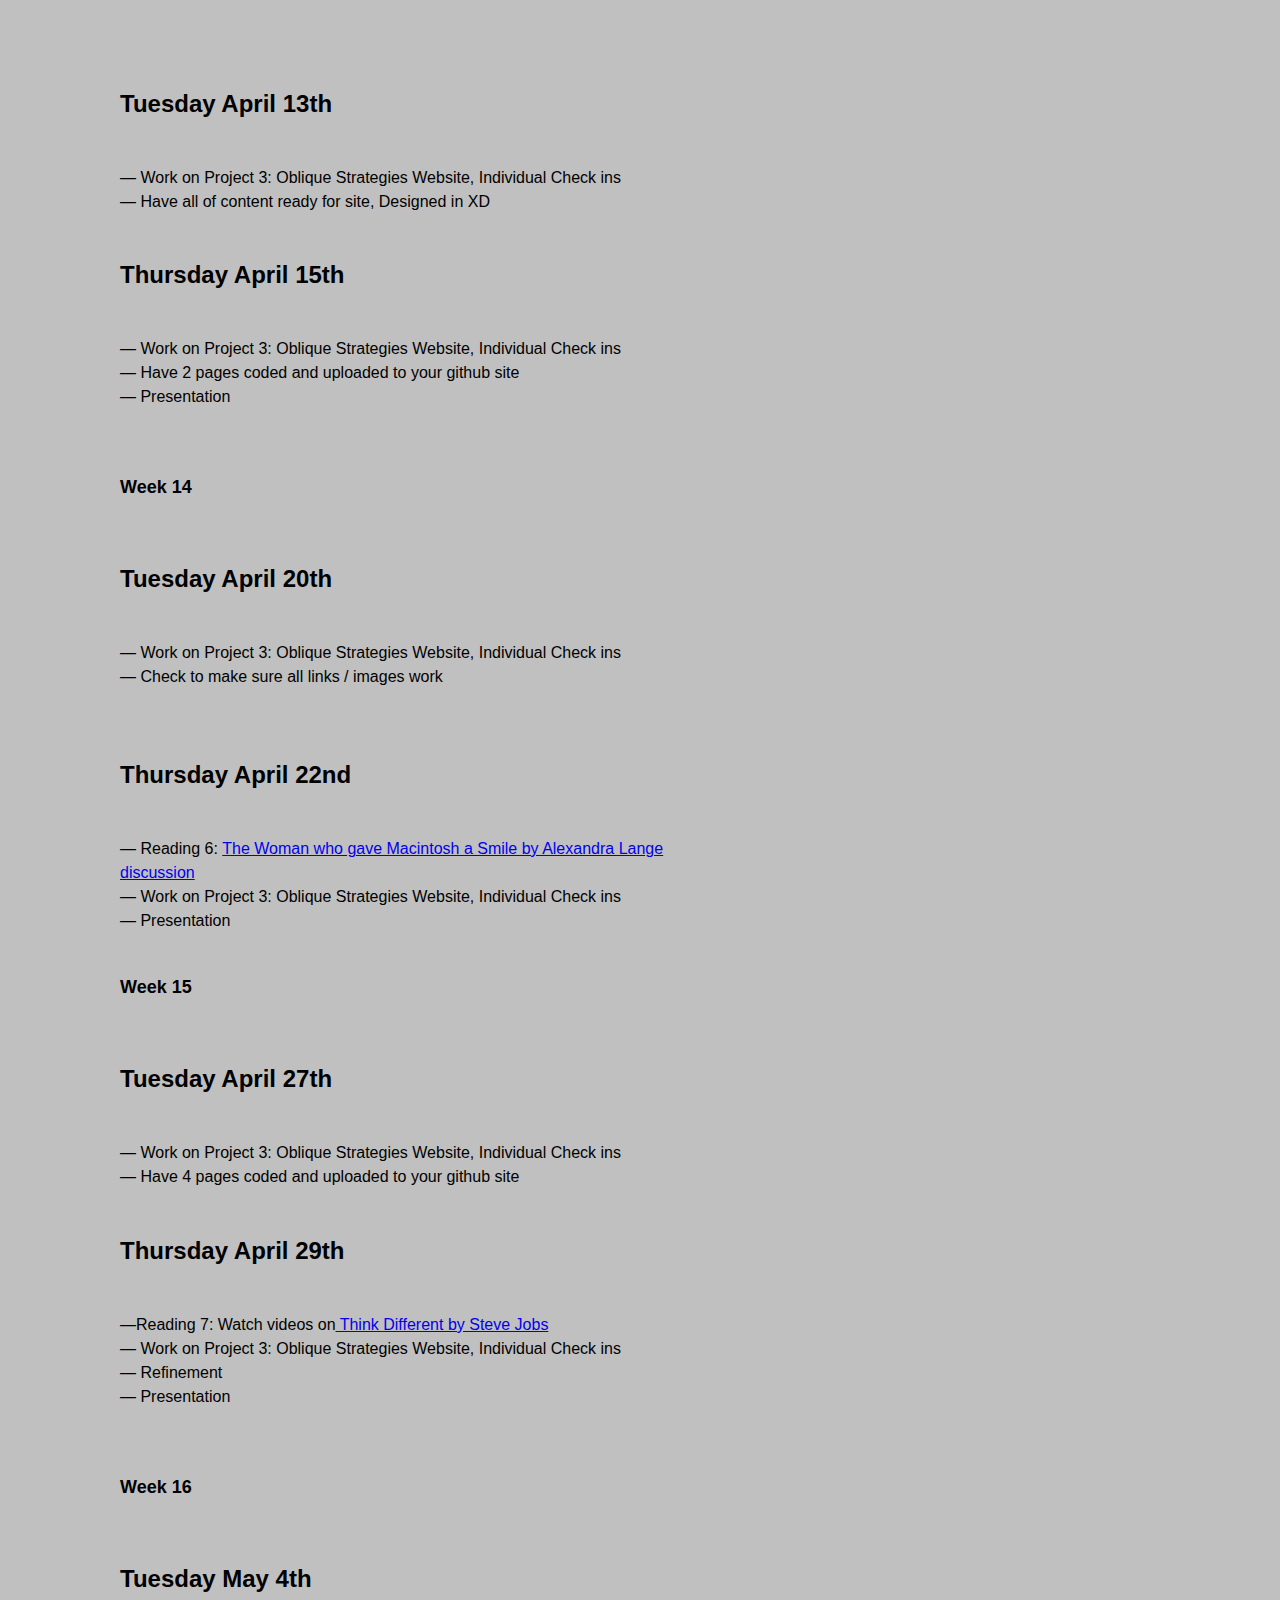
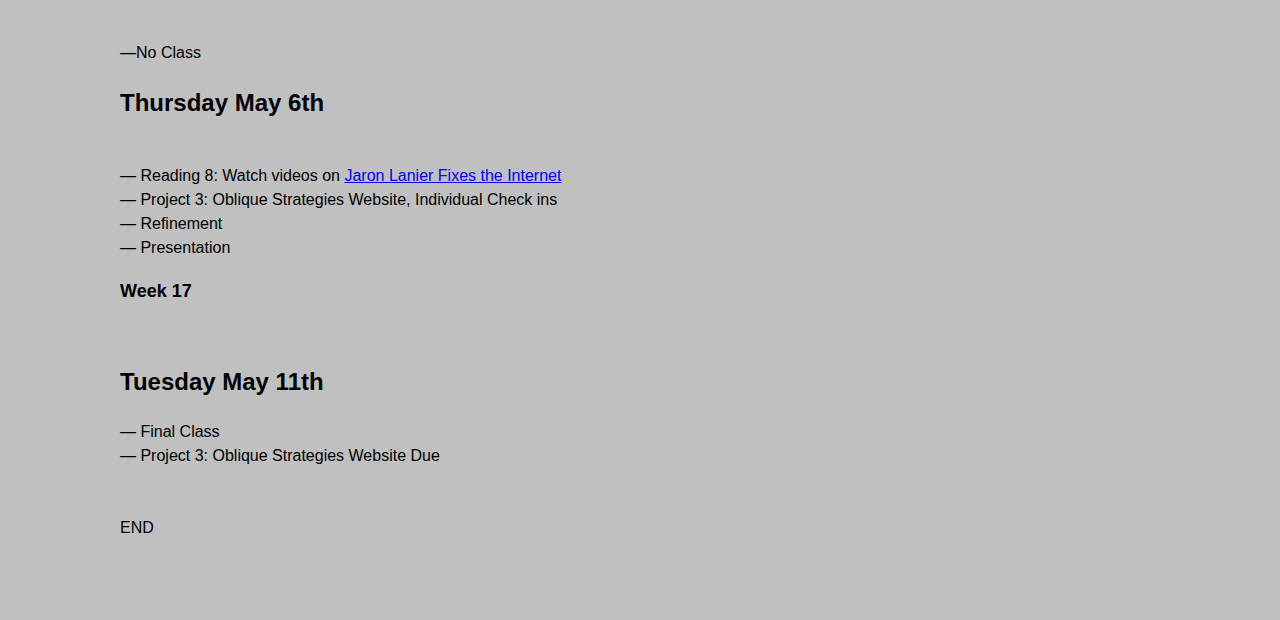
==== commit 43f6c598: "Update index.html" ====
--- a/index.html
+++ b/index.html
@@ -452,7 +452,7 @@
 		        Week 11
 		    </h1><br>
 		  <h2>
-		    Tuesday March 20th
+		    Tuesday March 30th
 		    </h2>
 		<br>
 		
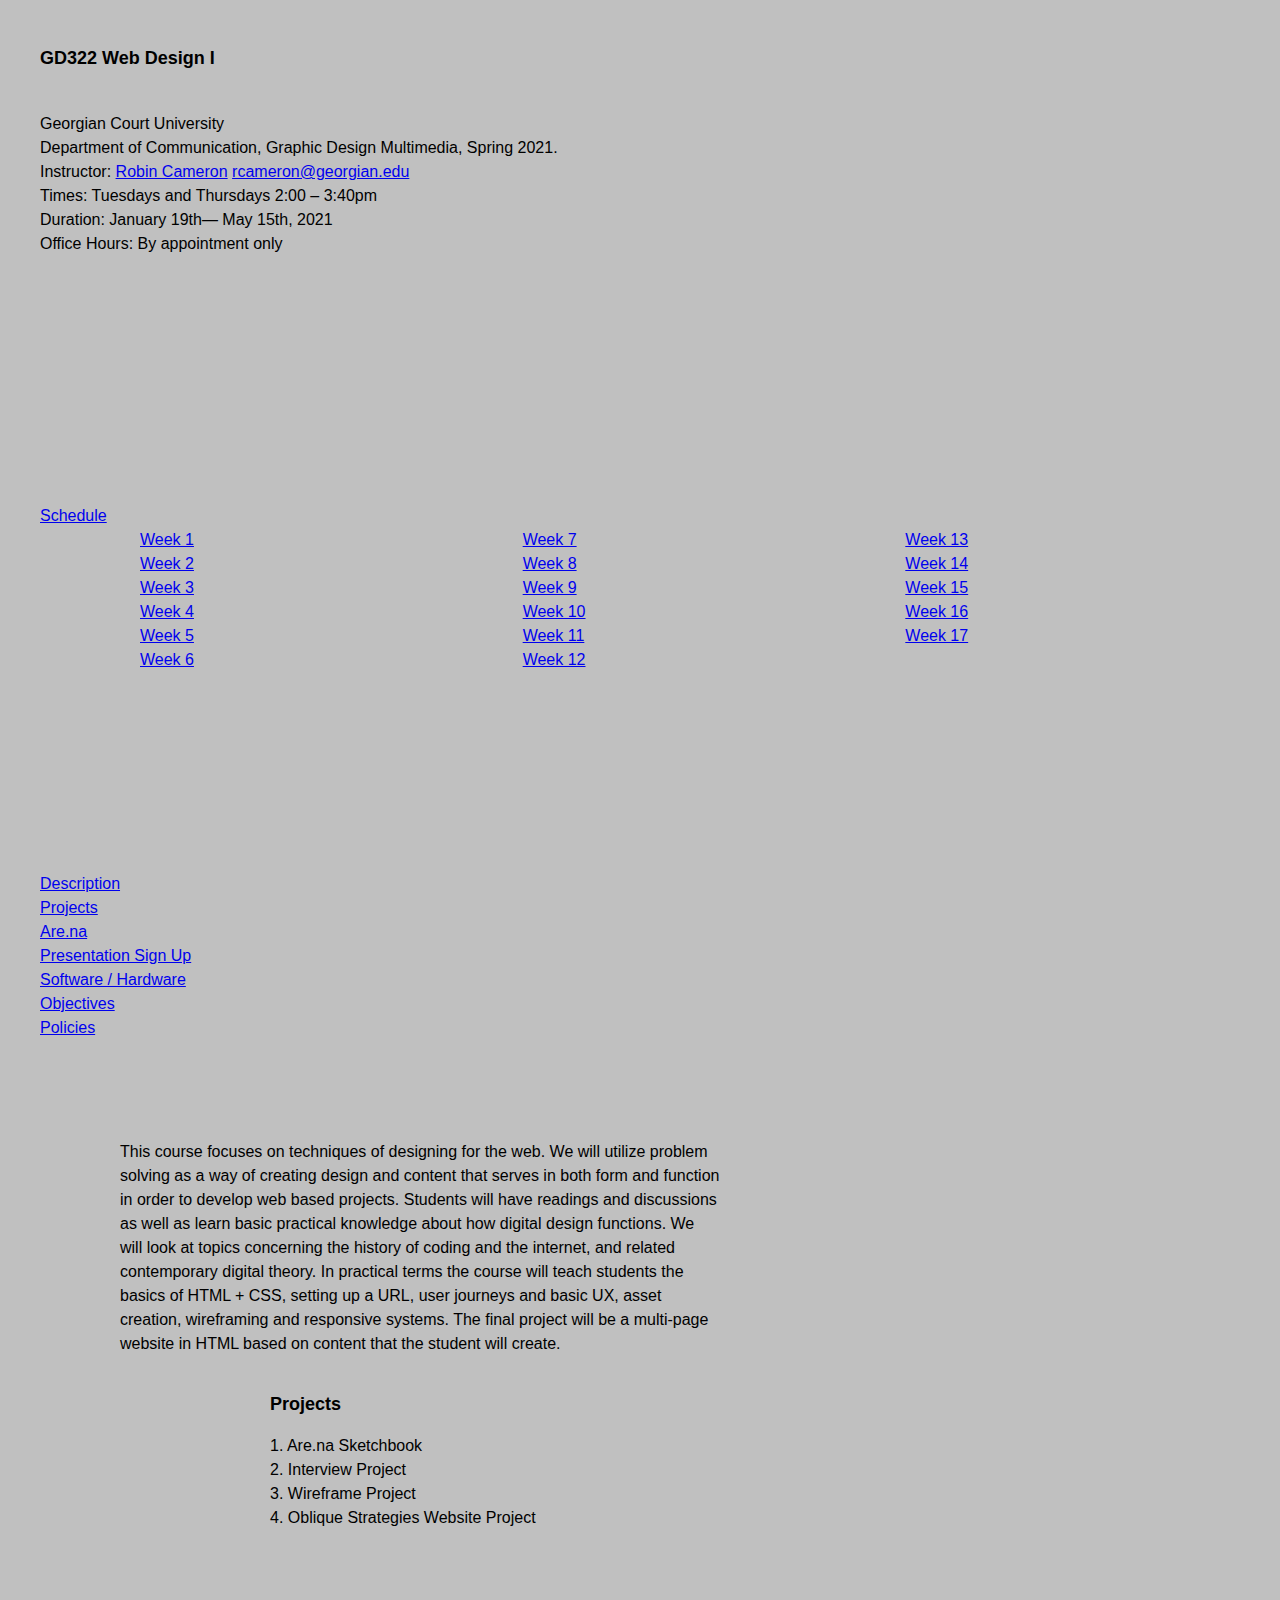
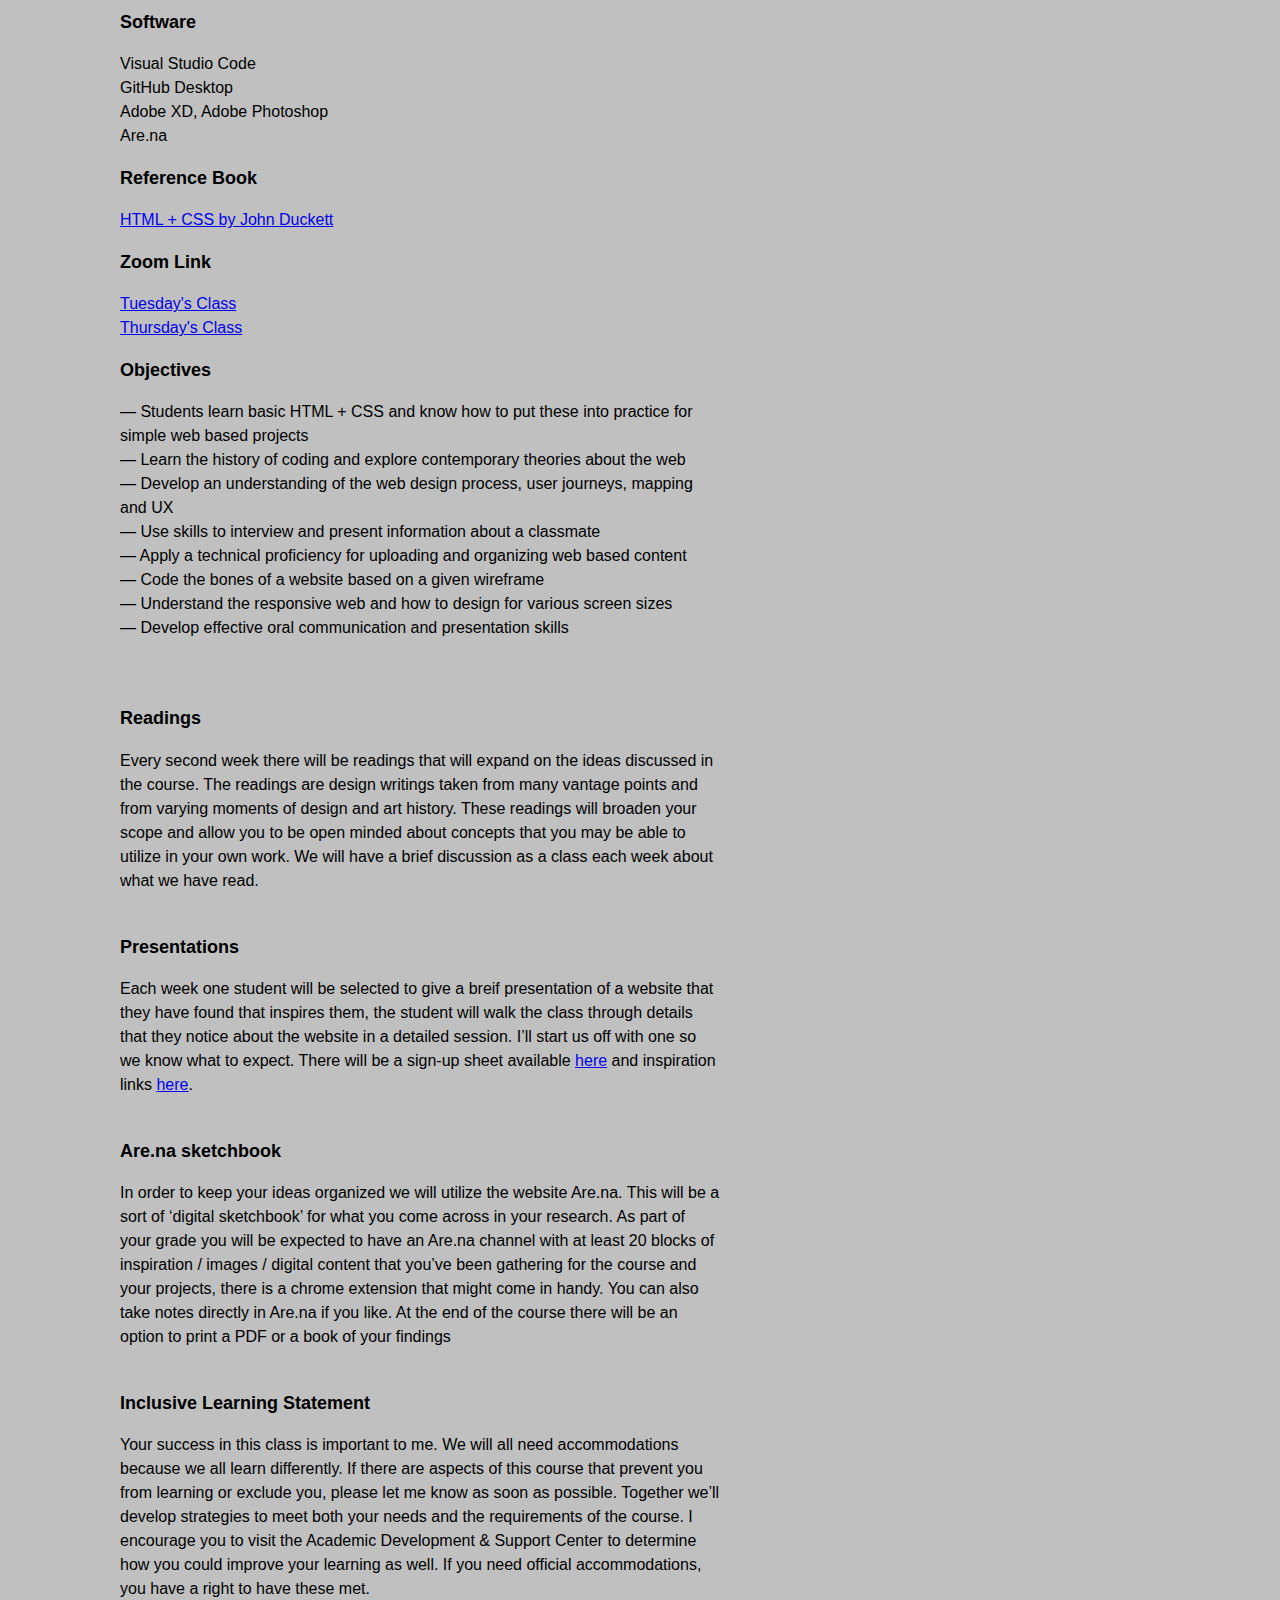
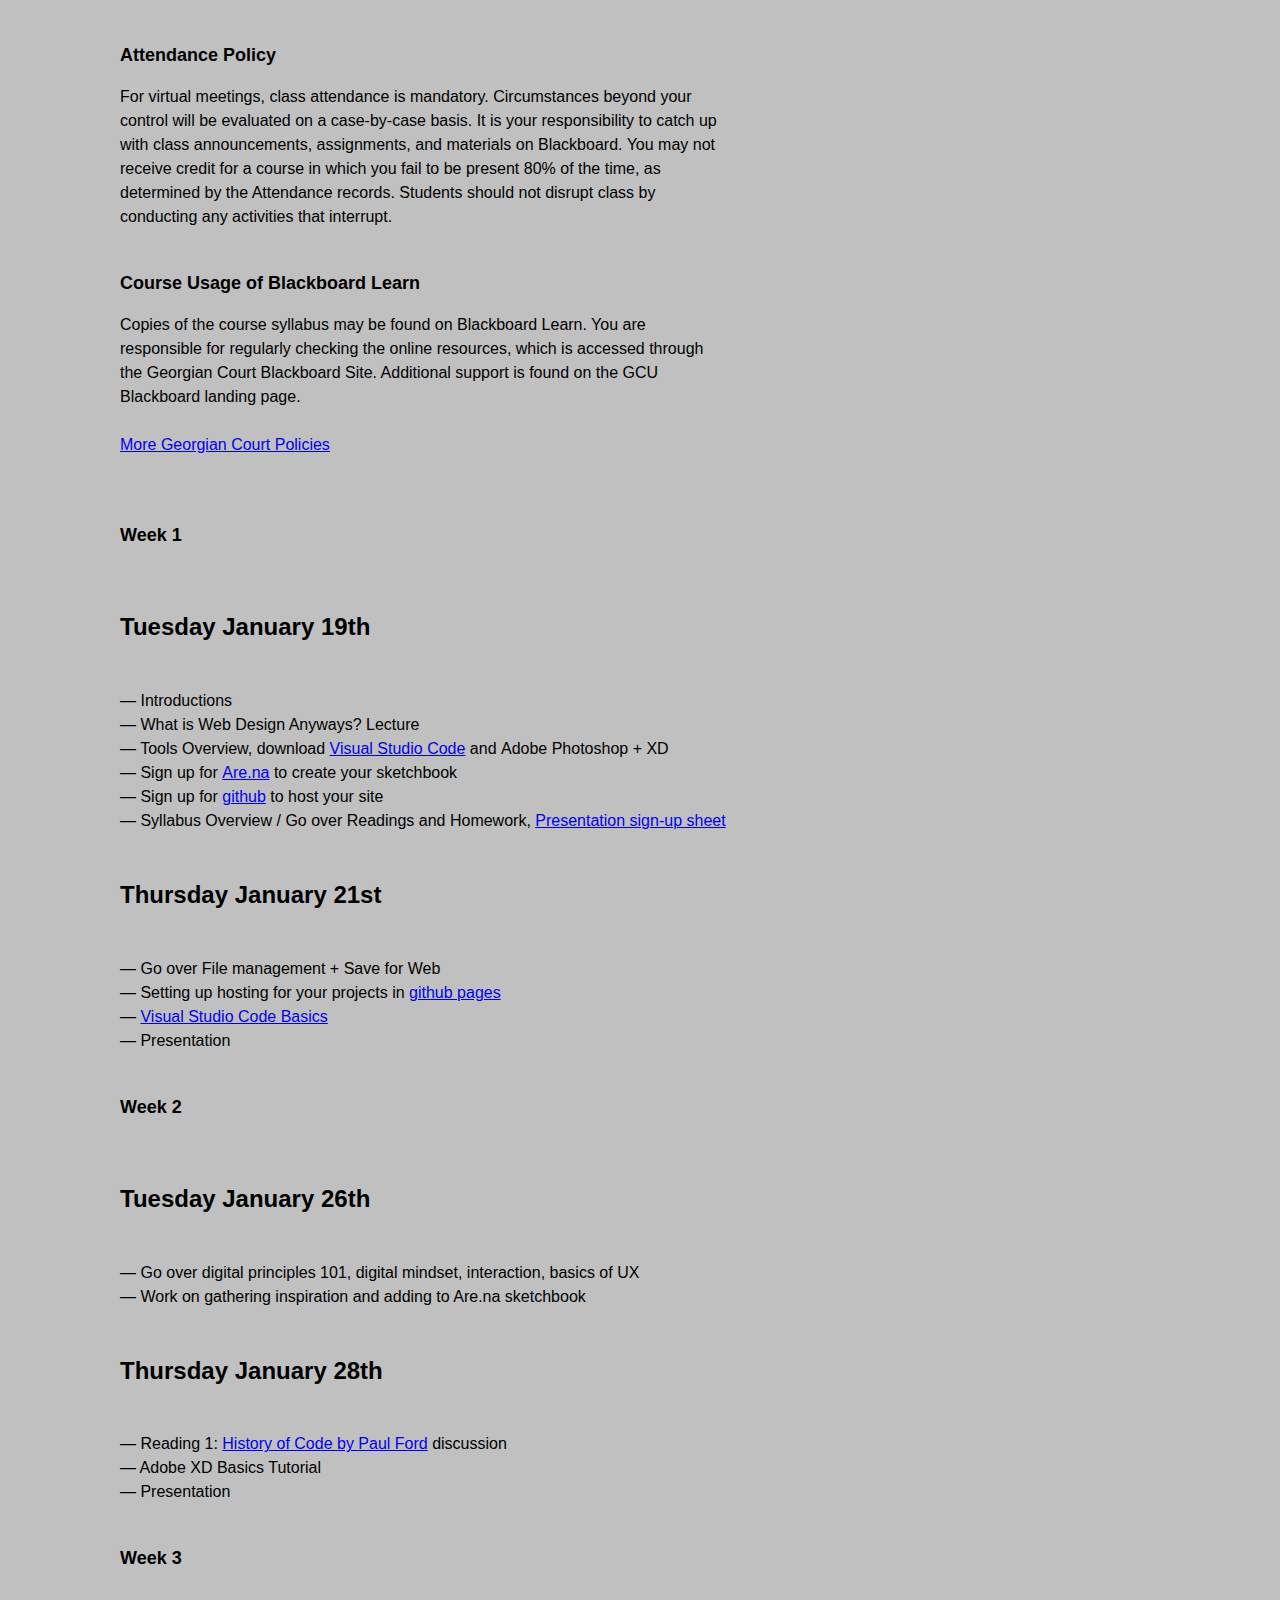
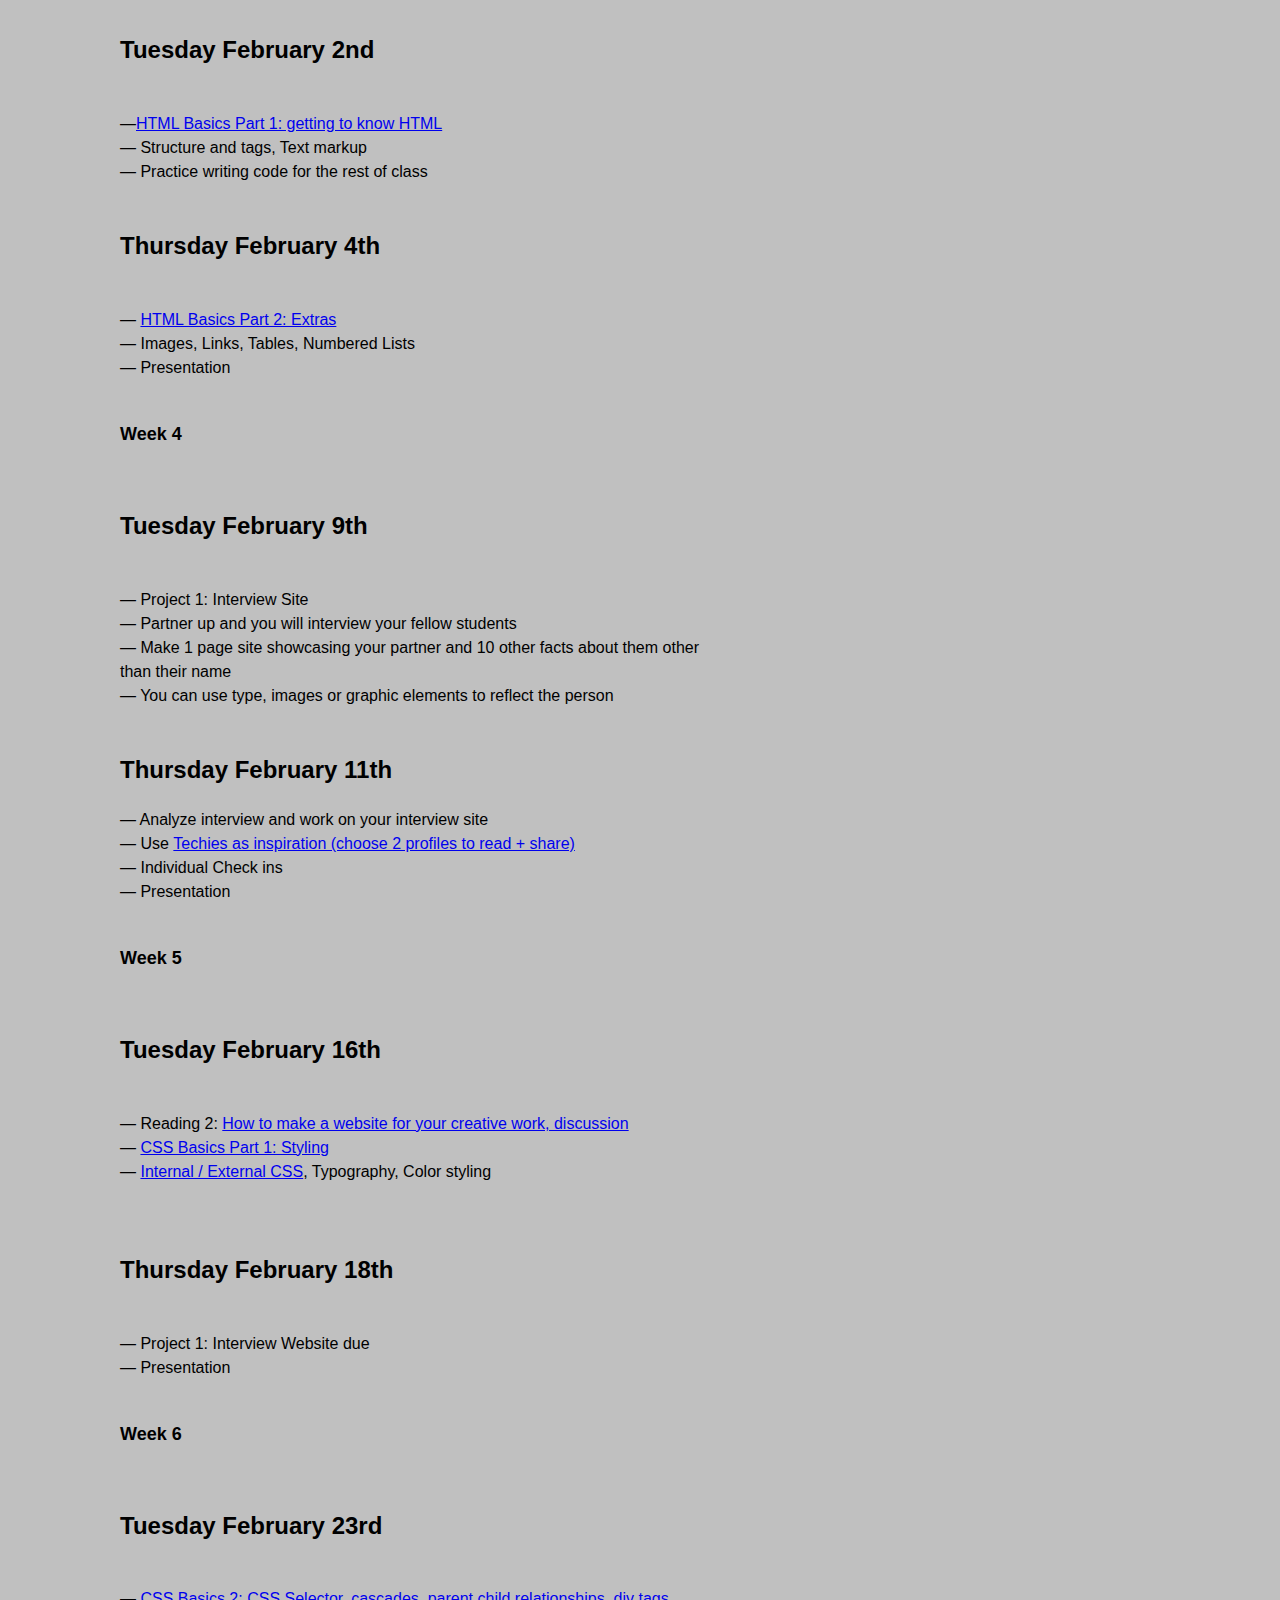
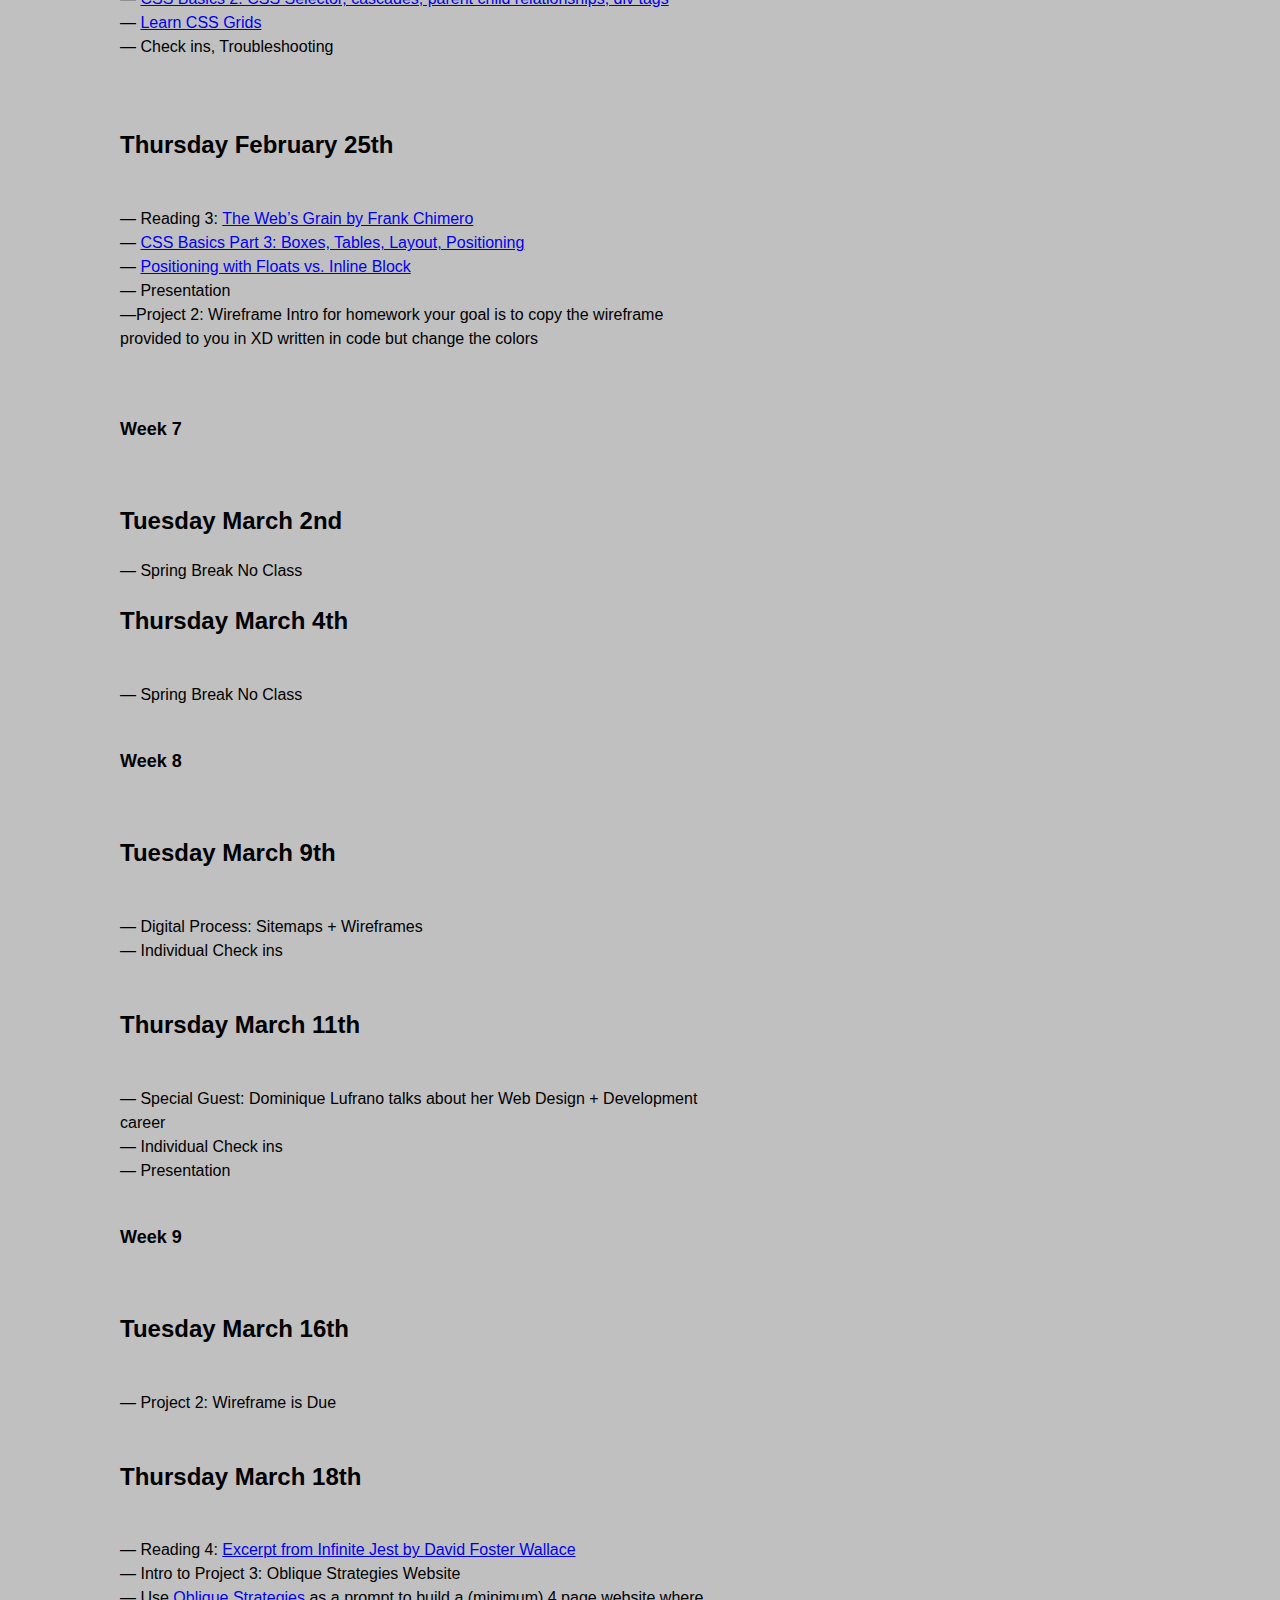
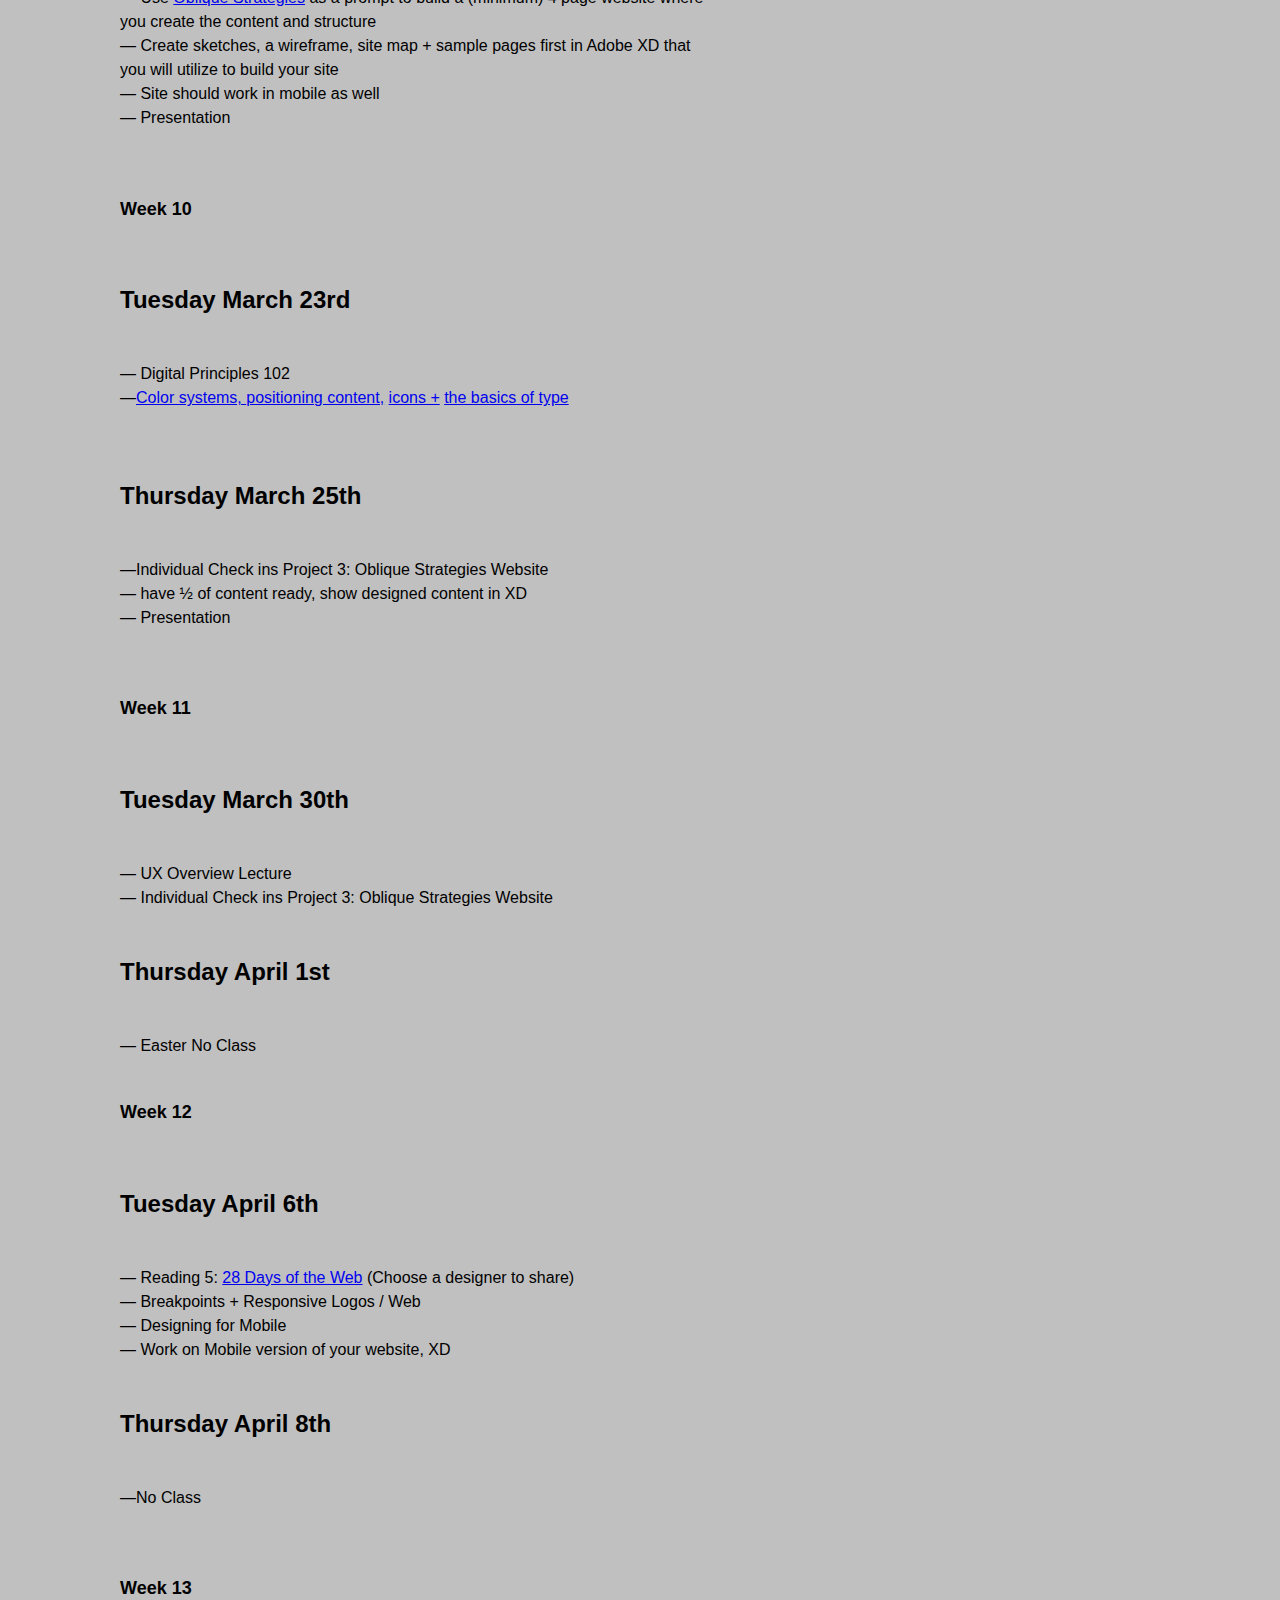
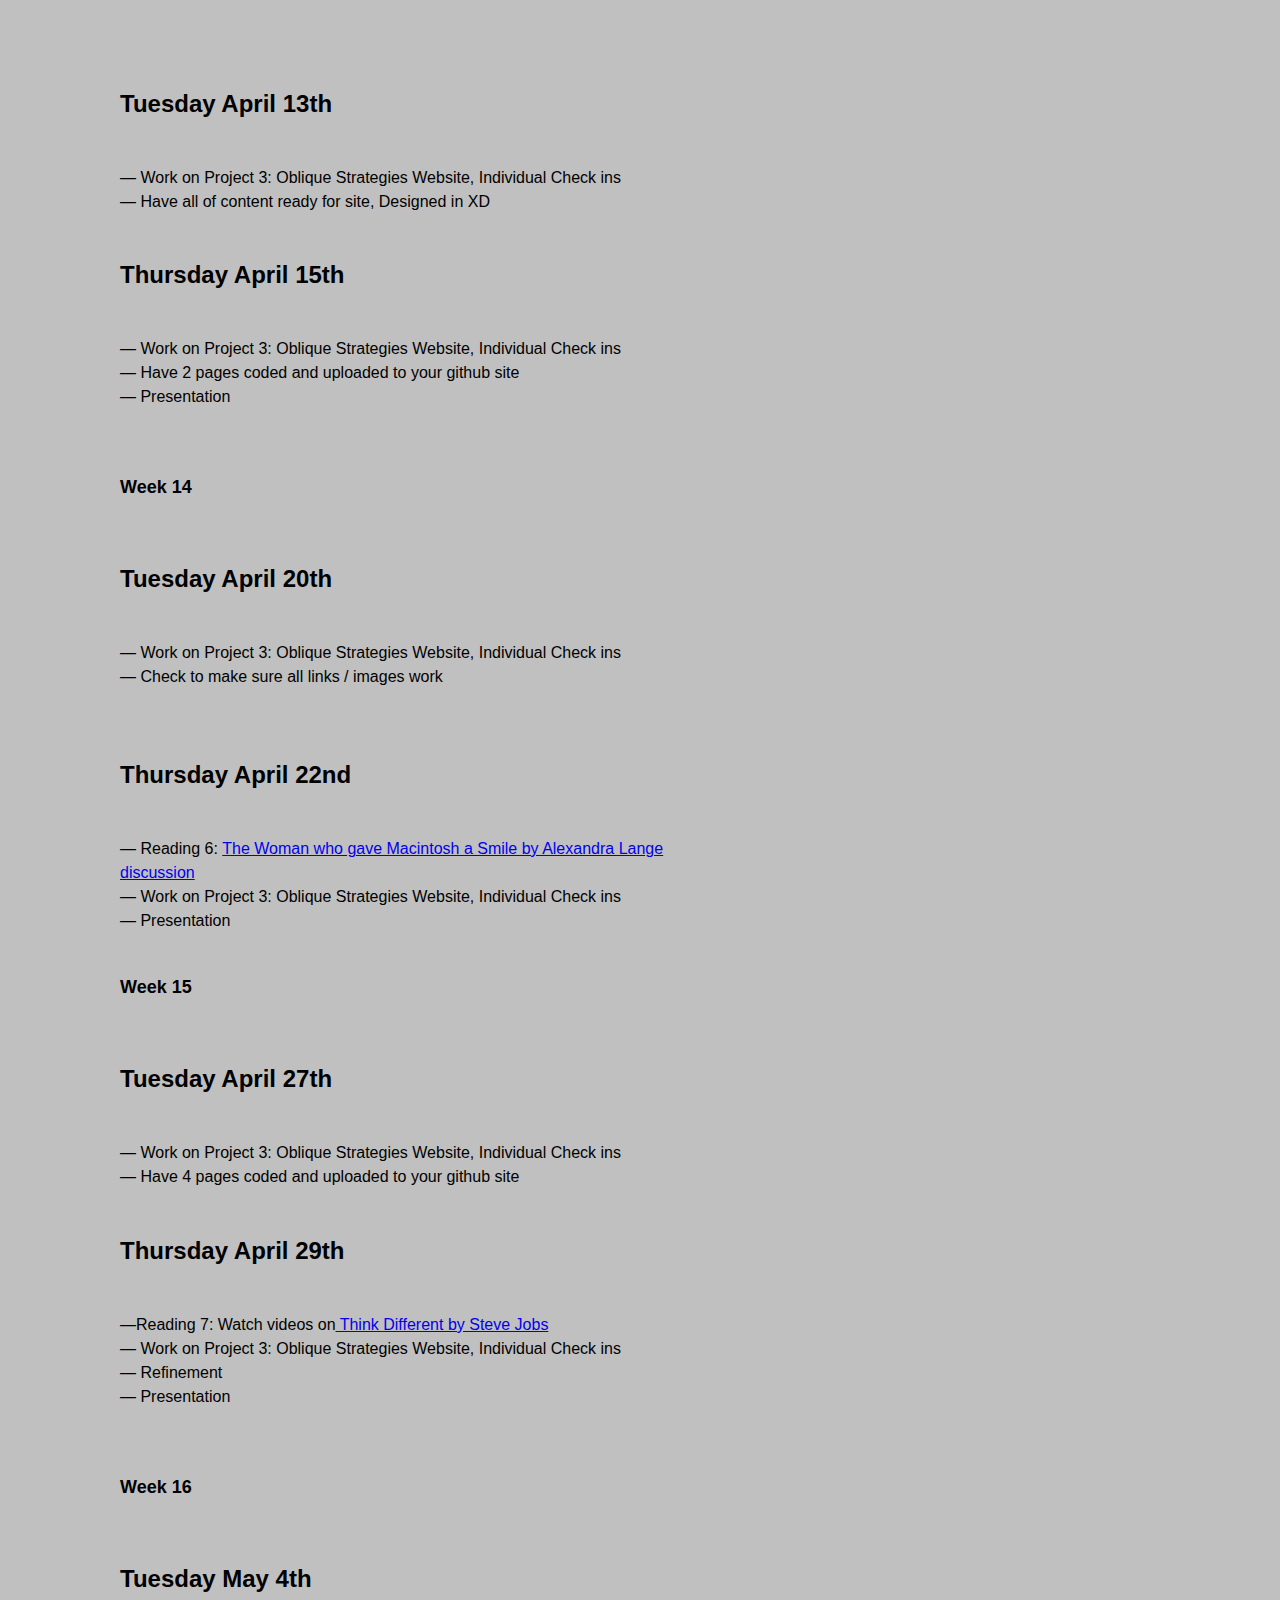
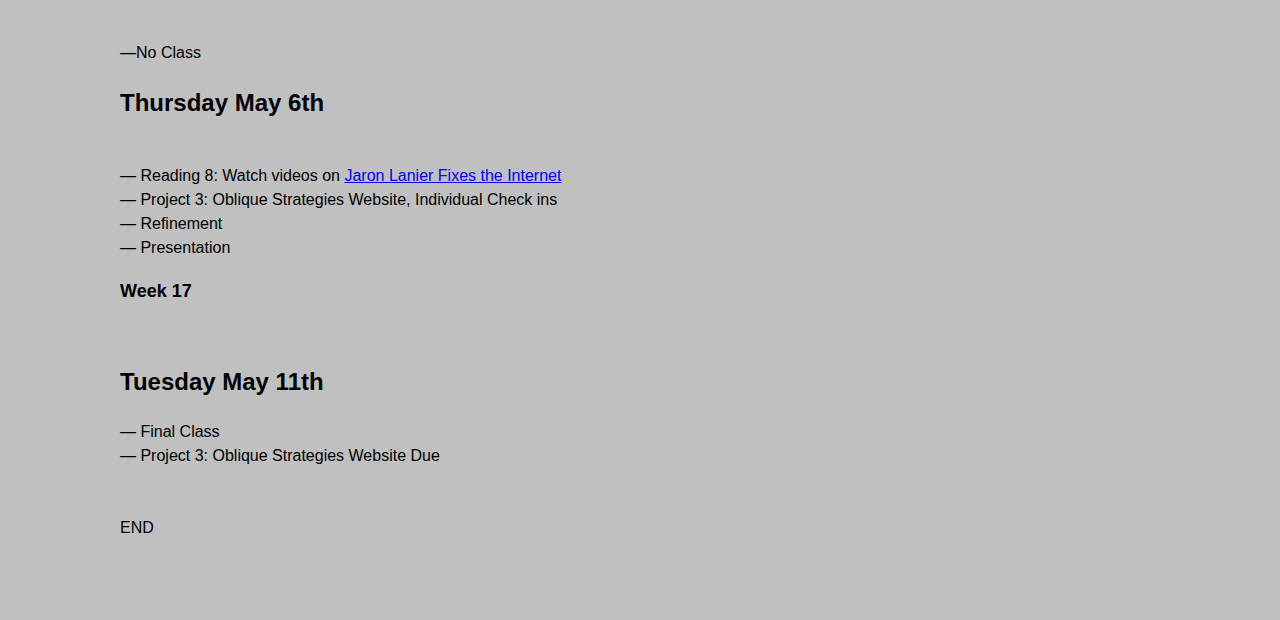
==== commit 1ec8b333: "Update index.html" ====
--- a/index.html
+++ b/index.html
@@ -412,7 +412,7 @@
 		 — Intro to Project 3: Oblique Strategies Website <br>
 		 — Use <div class="hover-title"><a href="http://stoney.sb.org/eno/oblique.html">Oblique Strategies</a>
 		</div> <div class="hover-image"><img src="thumbs/Oblique_Strategies.jpg"></img></div>  as a prompt to build a (minimum) 4 page website where you create the content and structure <br>
-		 — Create sketches, a wireframe + sample pages first in Adobe XD that you will utilize to build your site <br>
+		 — Create sketches, a wireframe, site map + sample pages first in Adobe XD that you will utilize to build your site <br>
 		 — Site should work in mobile as well <br>
 		 — Presentation <br>
 		 
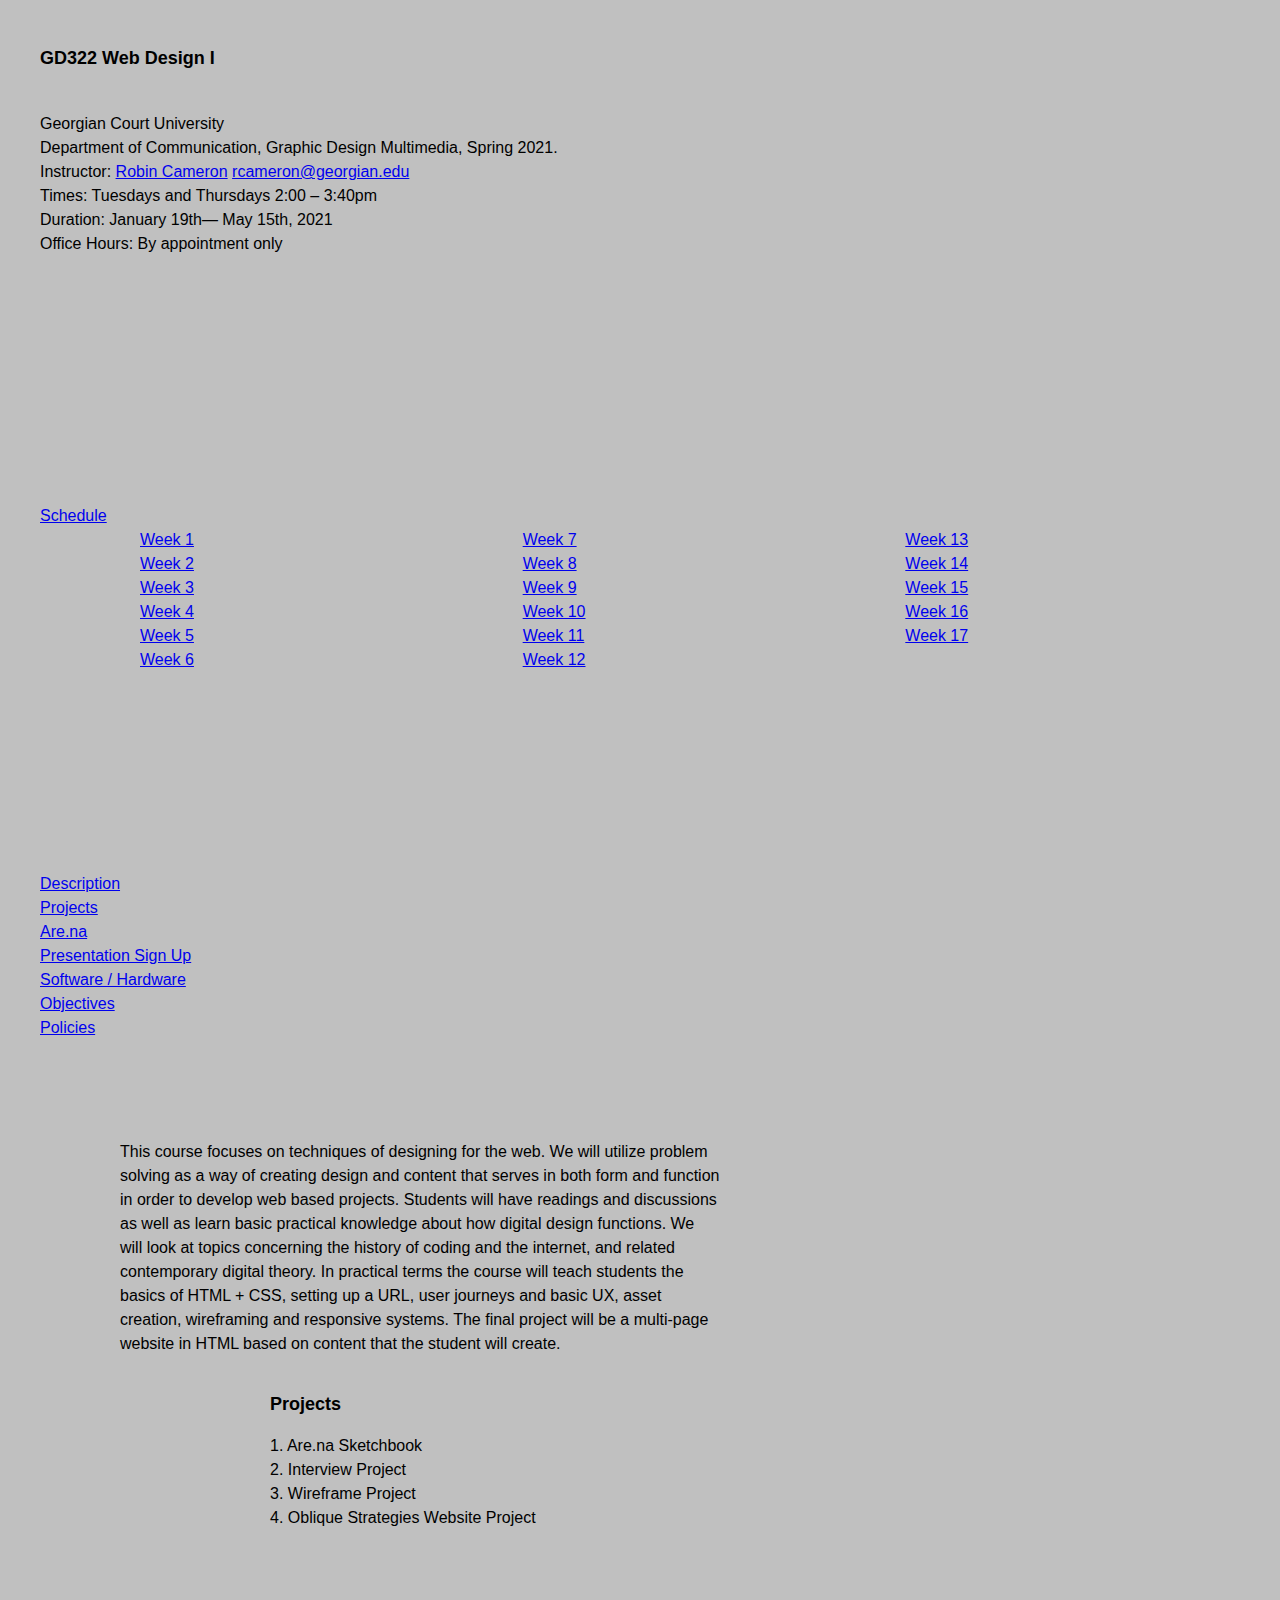
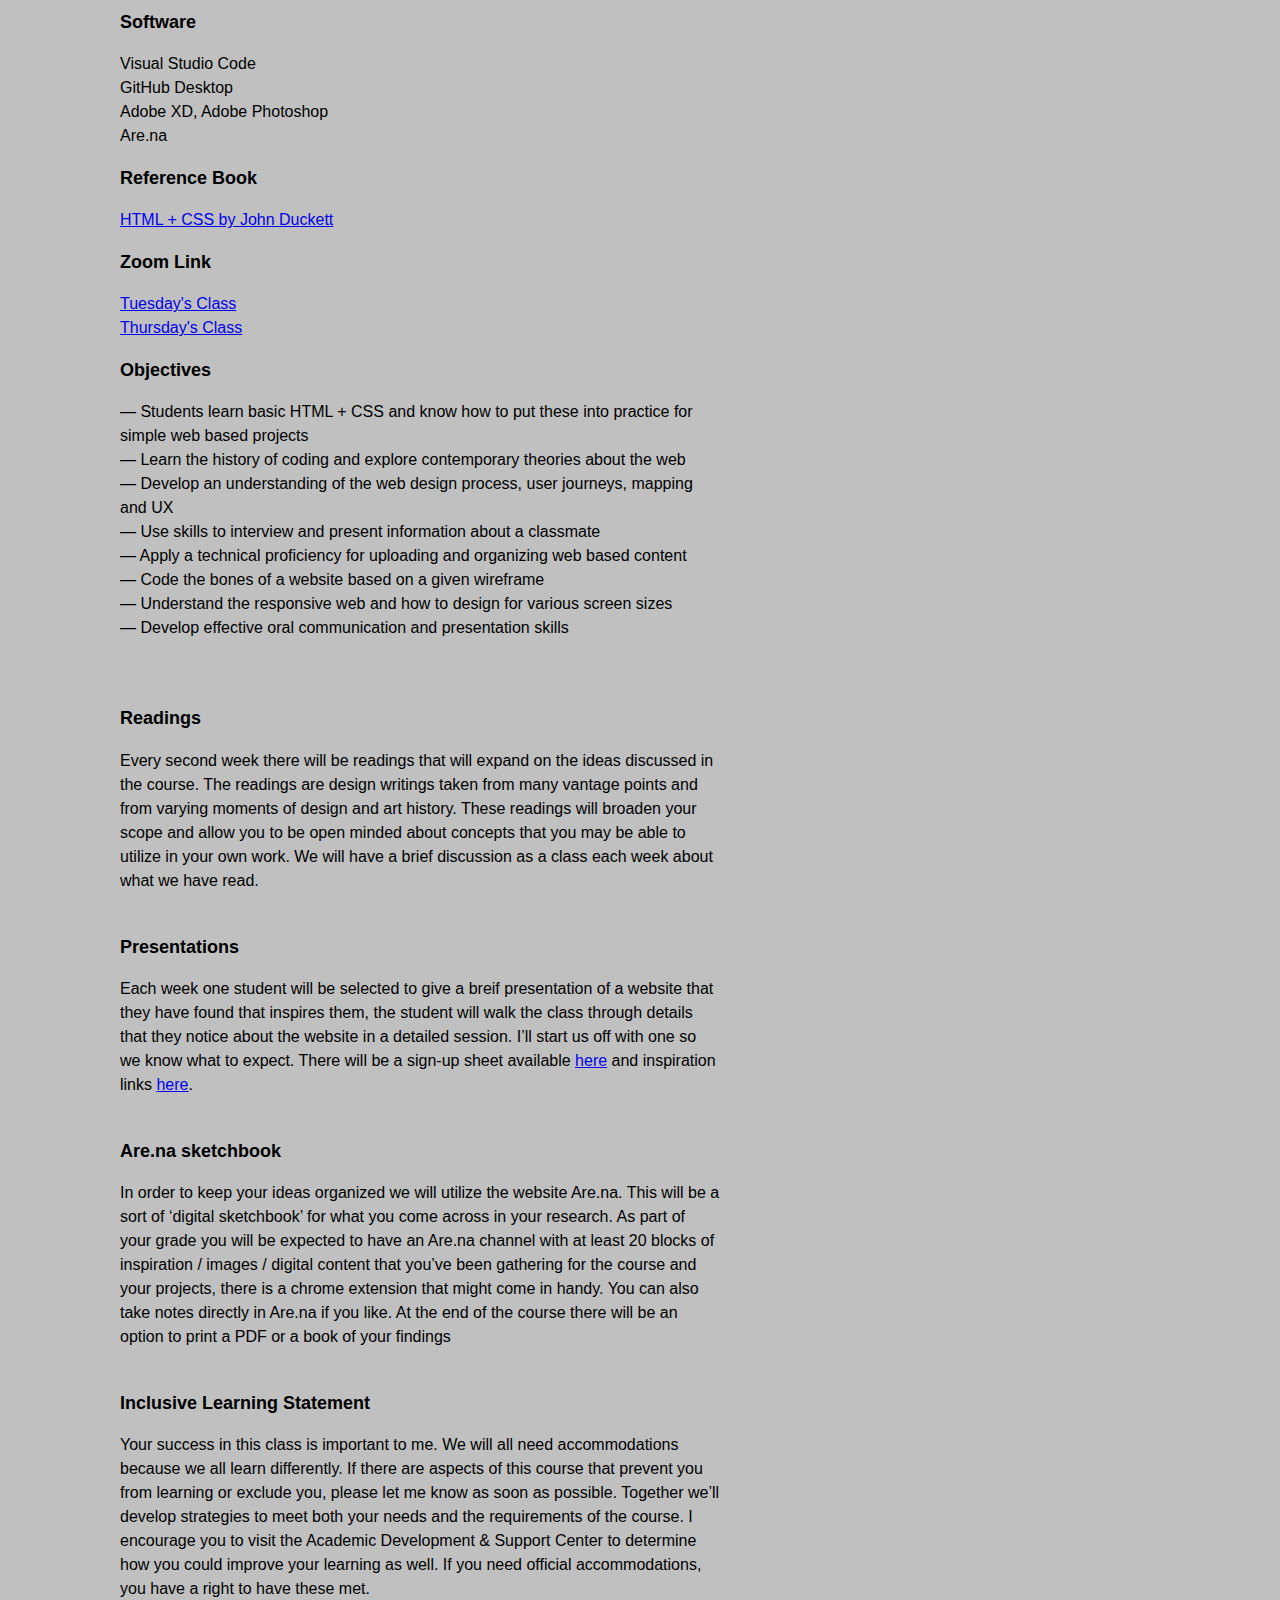
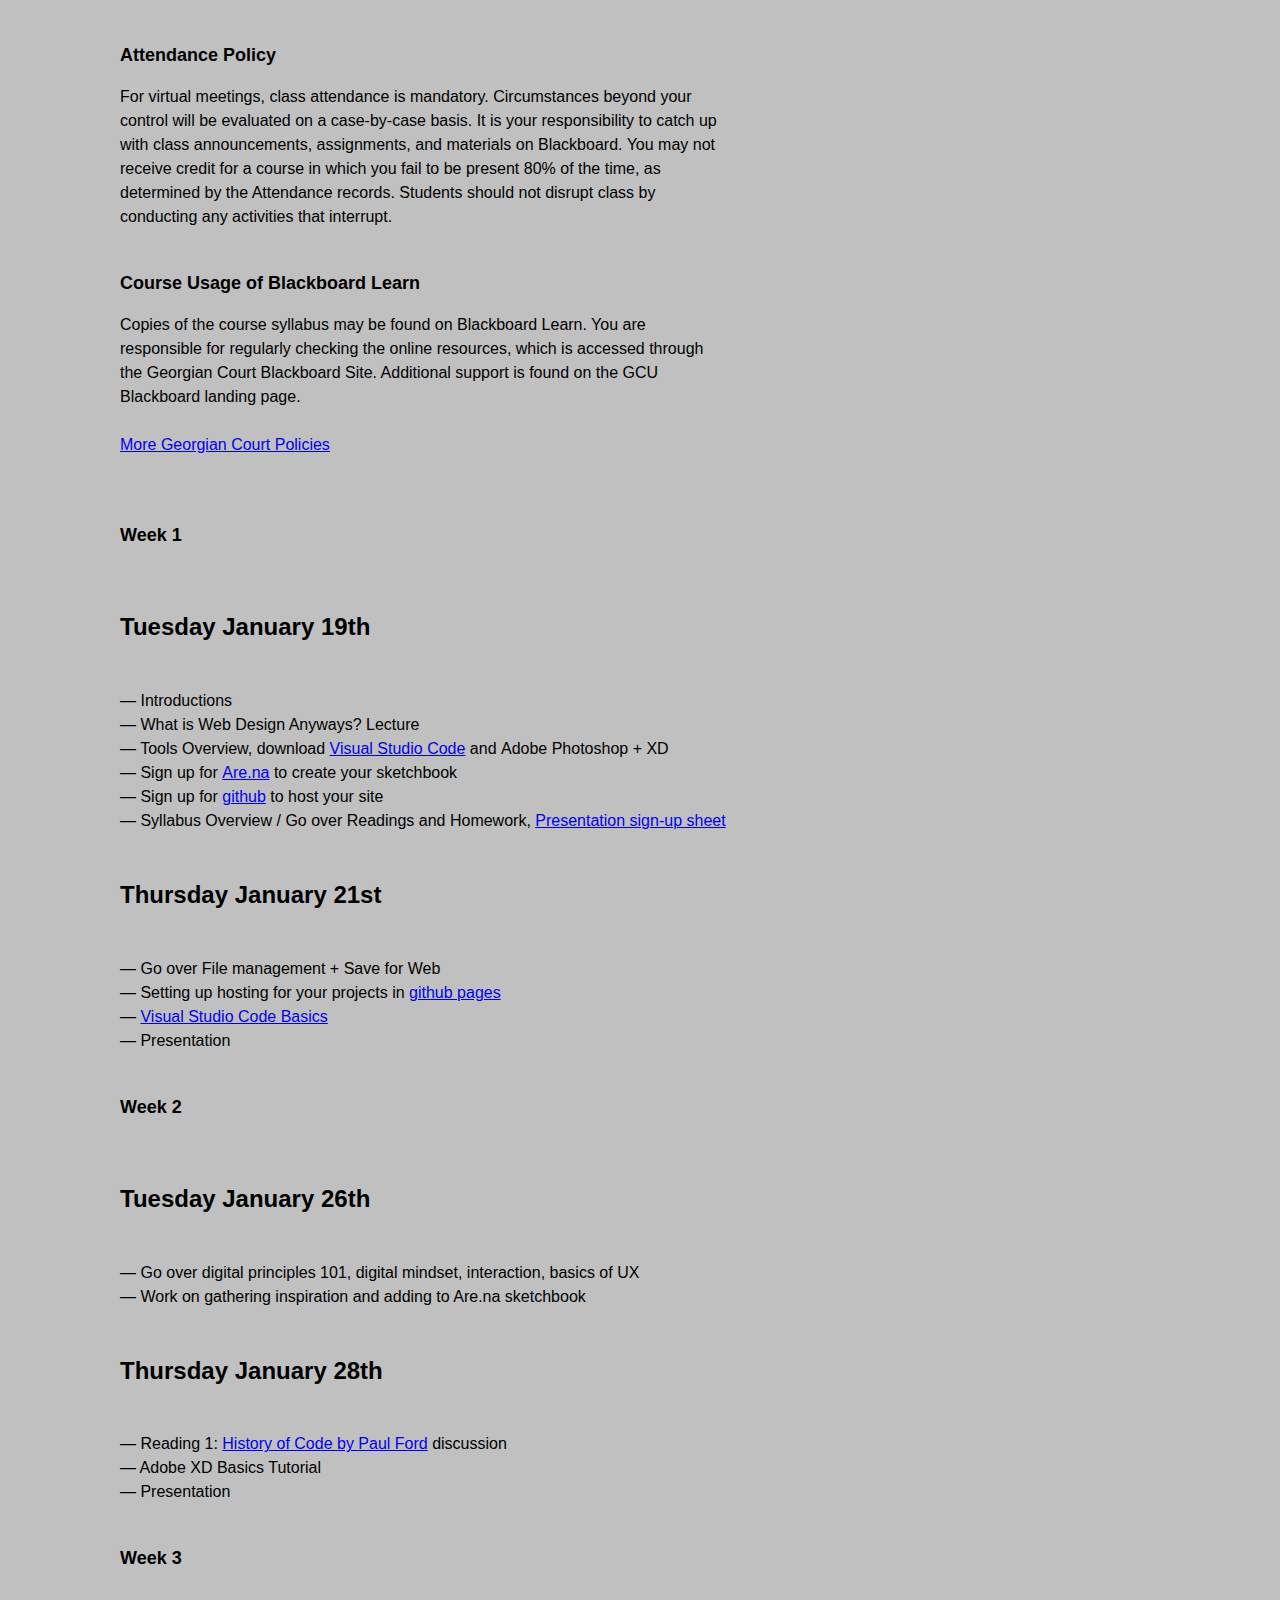
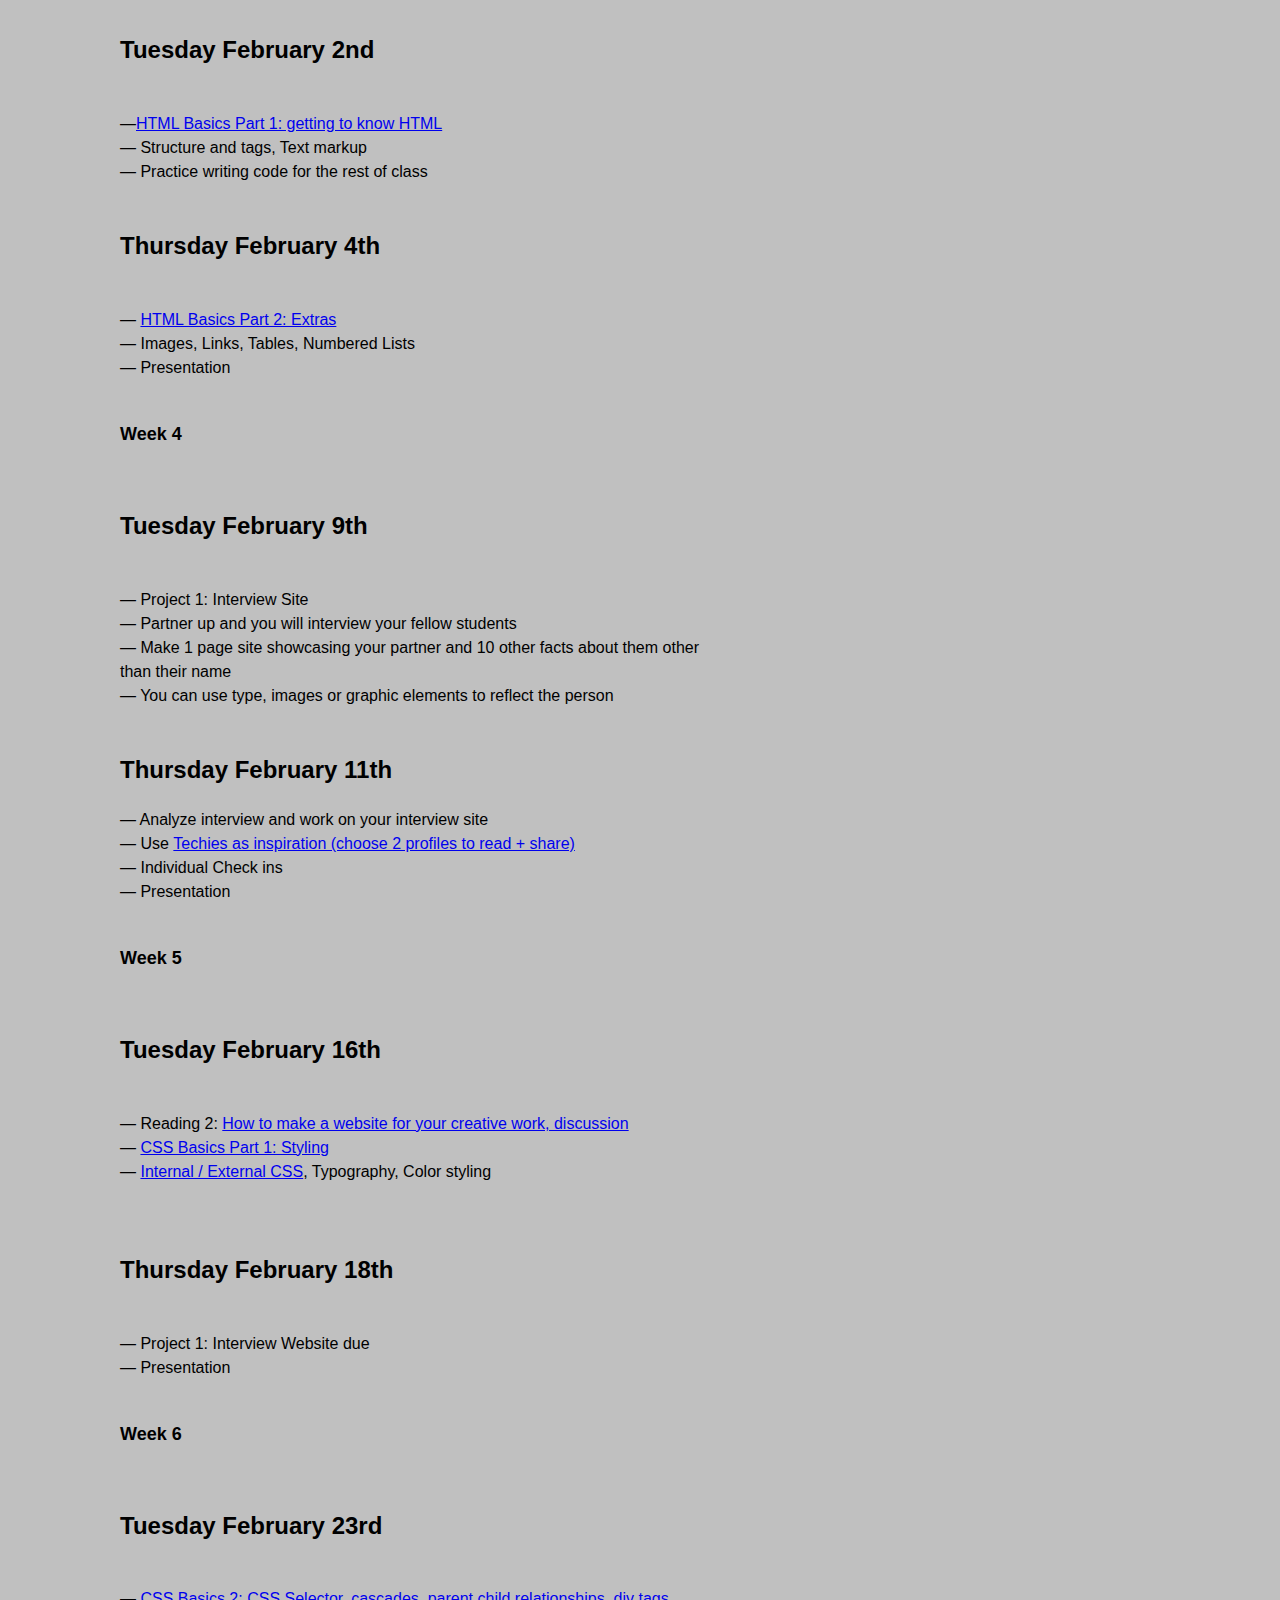
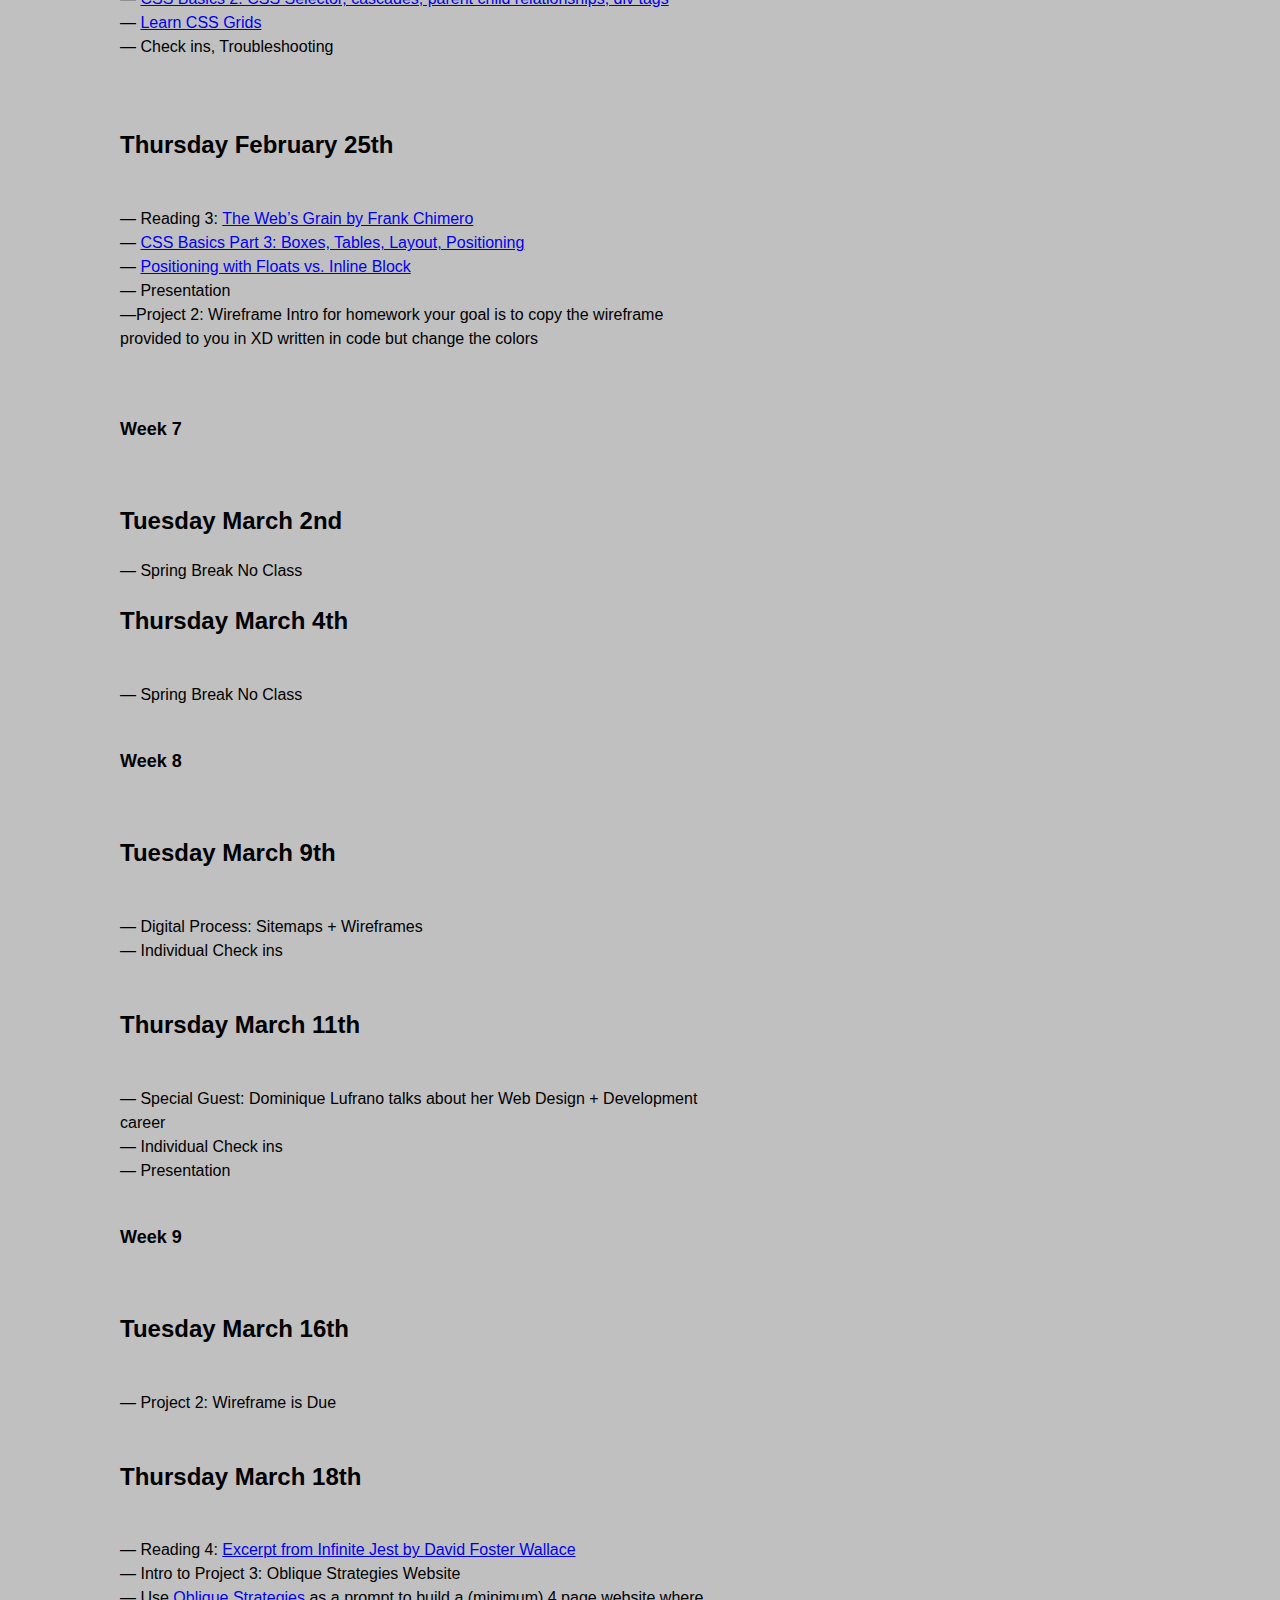
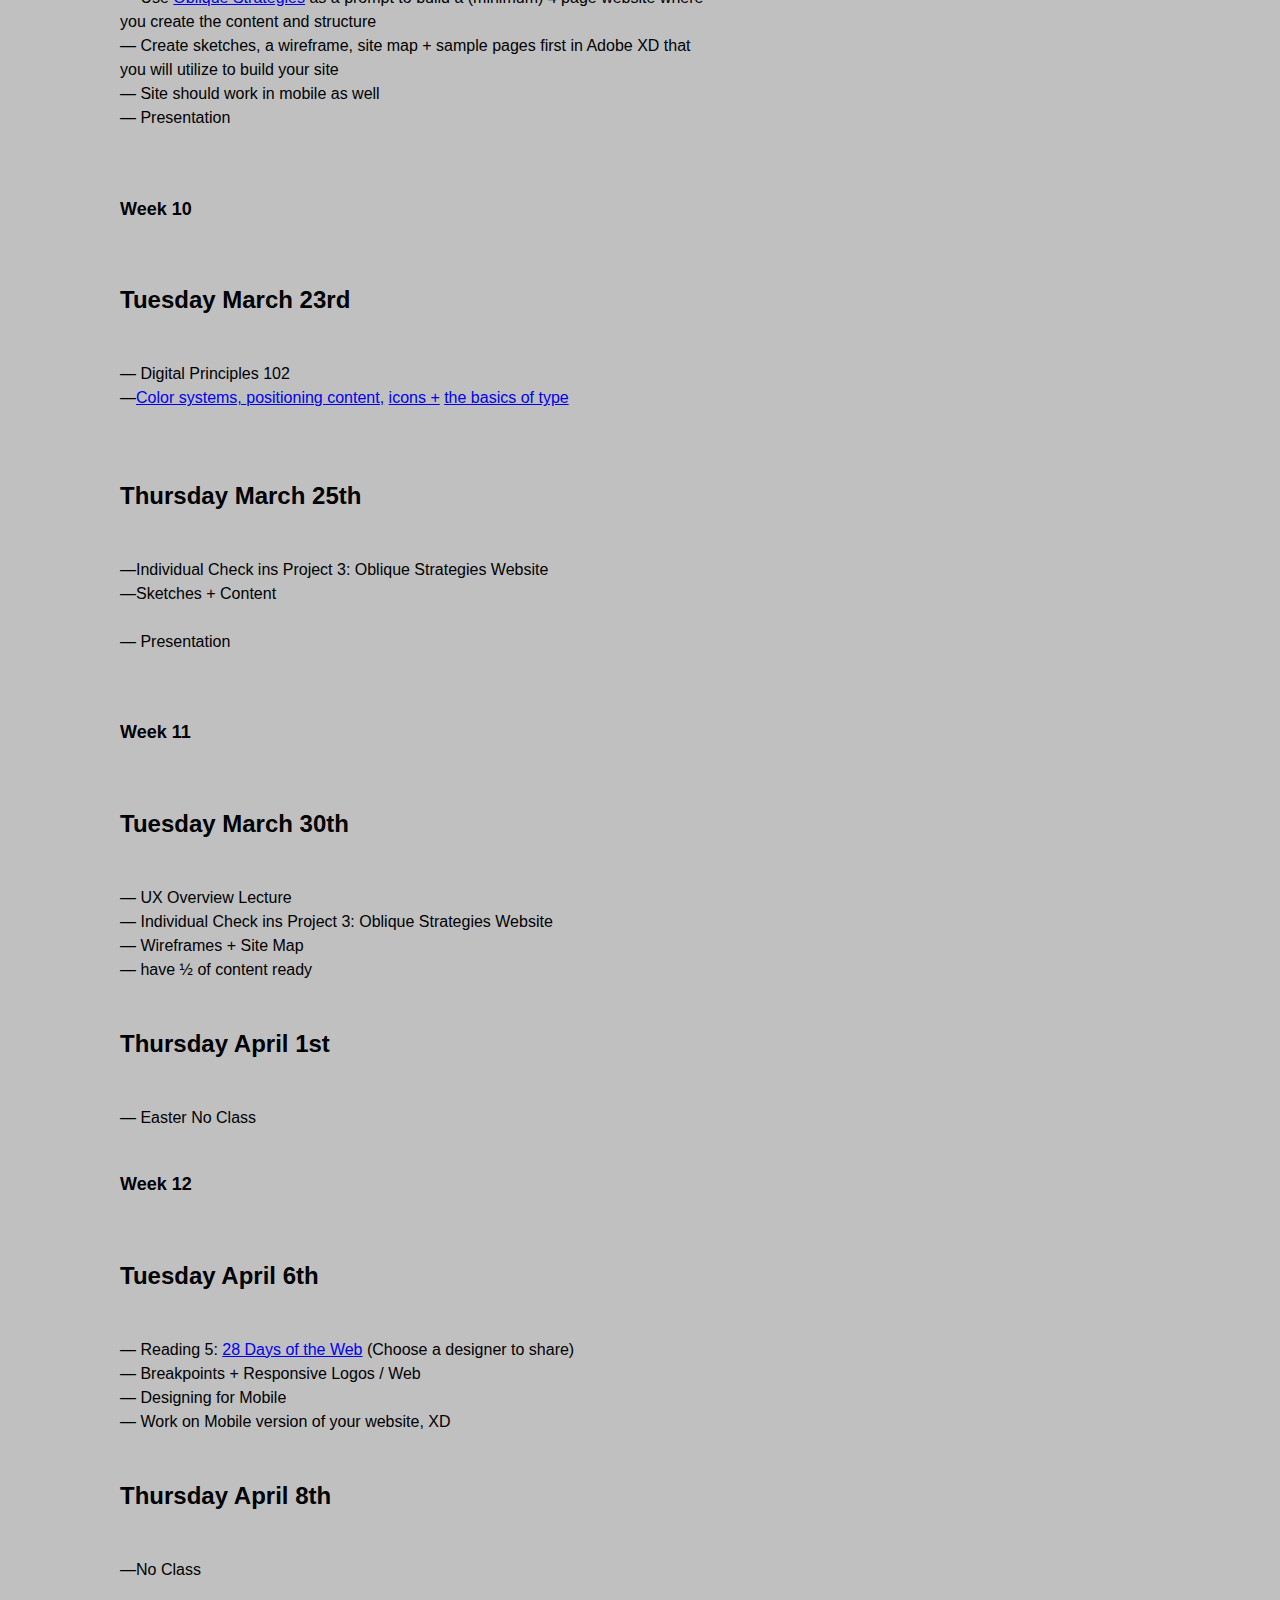
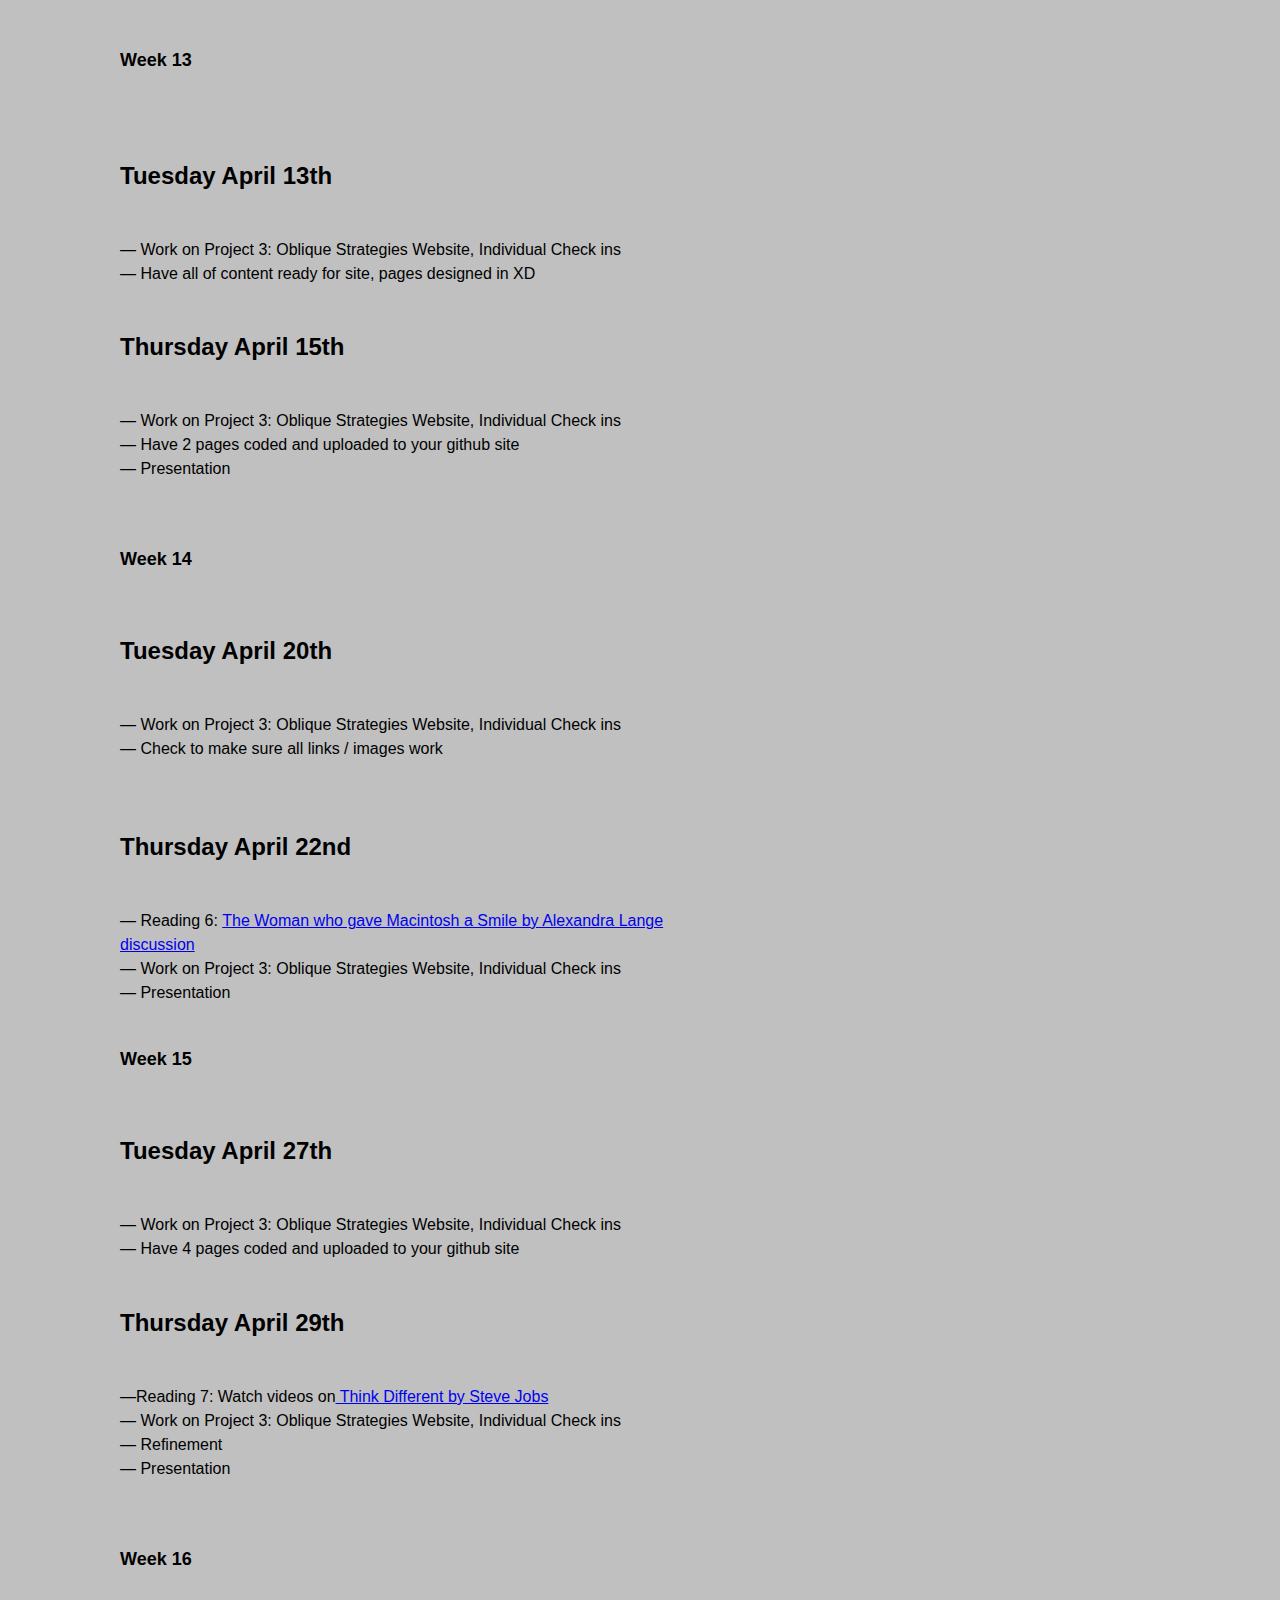
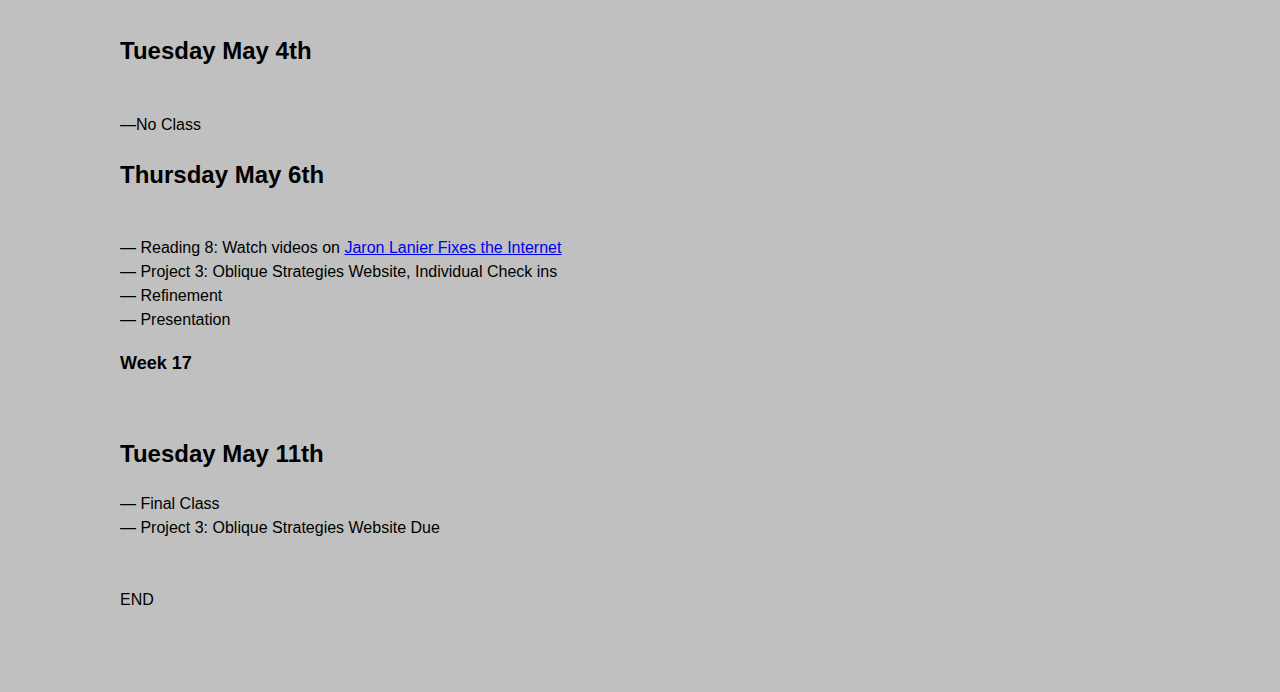
==== commit 5929a27d: "Update index.html" ====
--- a/index.html
+++ b/index.html
@@ -440,7 +440,9 @@
 		<br>
 		
 —Individual Check ins  Project 3: Oblique Strategies Website  	<br>
-— have ½ of content ready, show designed content in XD 	<br>
+—Sketches + Content <br>
+
+ 	<br>
 — Presentation 	<br>
  <br>
 		</div> 
@@ -458,6 +460,10 @@
 		
 — UX Overview Lecture <br>
 — Individual Check ins Project 3: Oblique Strategies Website <br>
+— Wireframes + Site Map <br>
+— have ½ of content ready<br>
+
+
 
 	
 		<br>
@@ -510,7 +516,7 @@
 		  <br>
 	
 		  —  Work on Project 3: Oblique Strategies Website, Individual Check ins  <br>
-		  — Have all of content ready for site, Designed in XD  <br>
+		  — Have all of content ready for site, pages designed in XD  <br>
 		  
 
 		  <br>
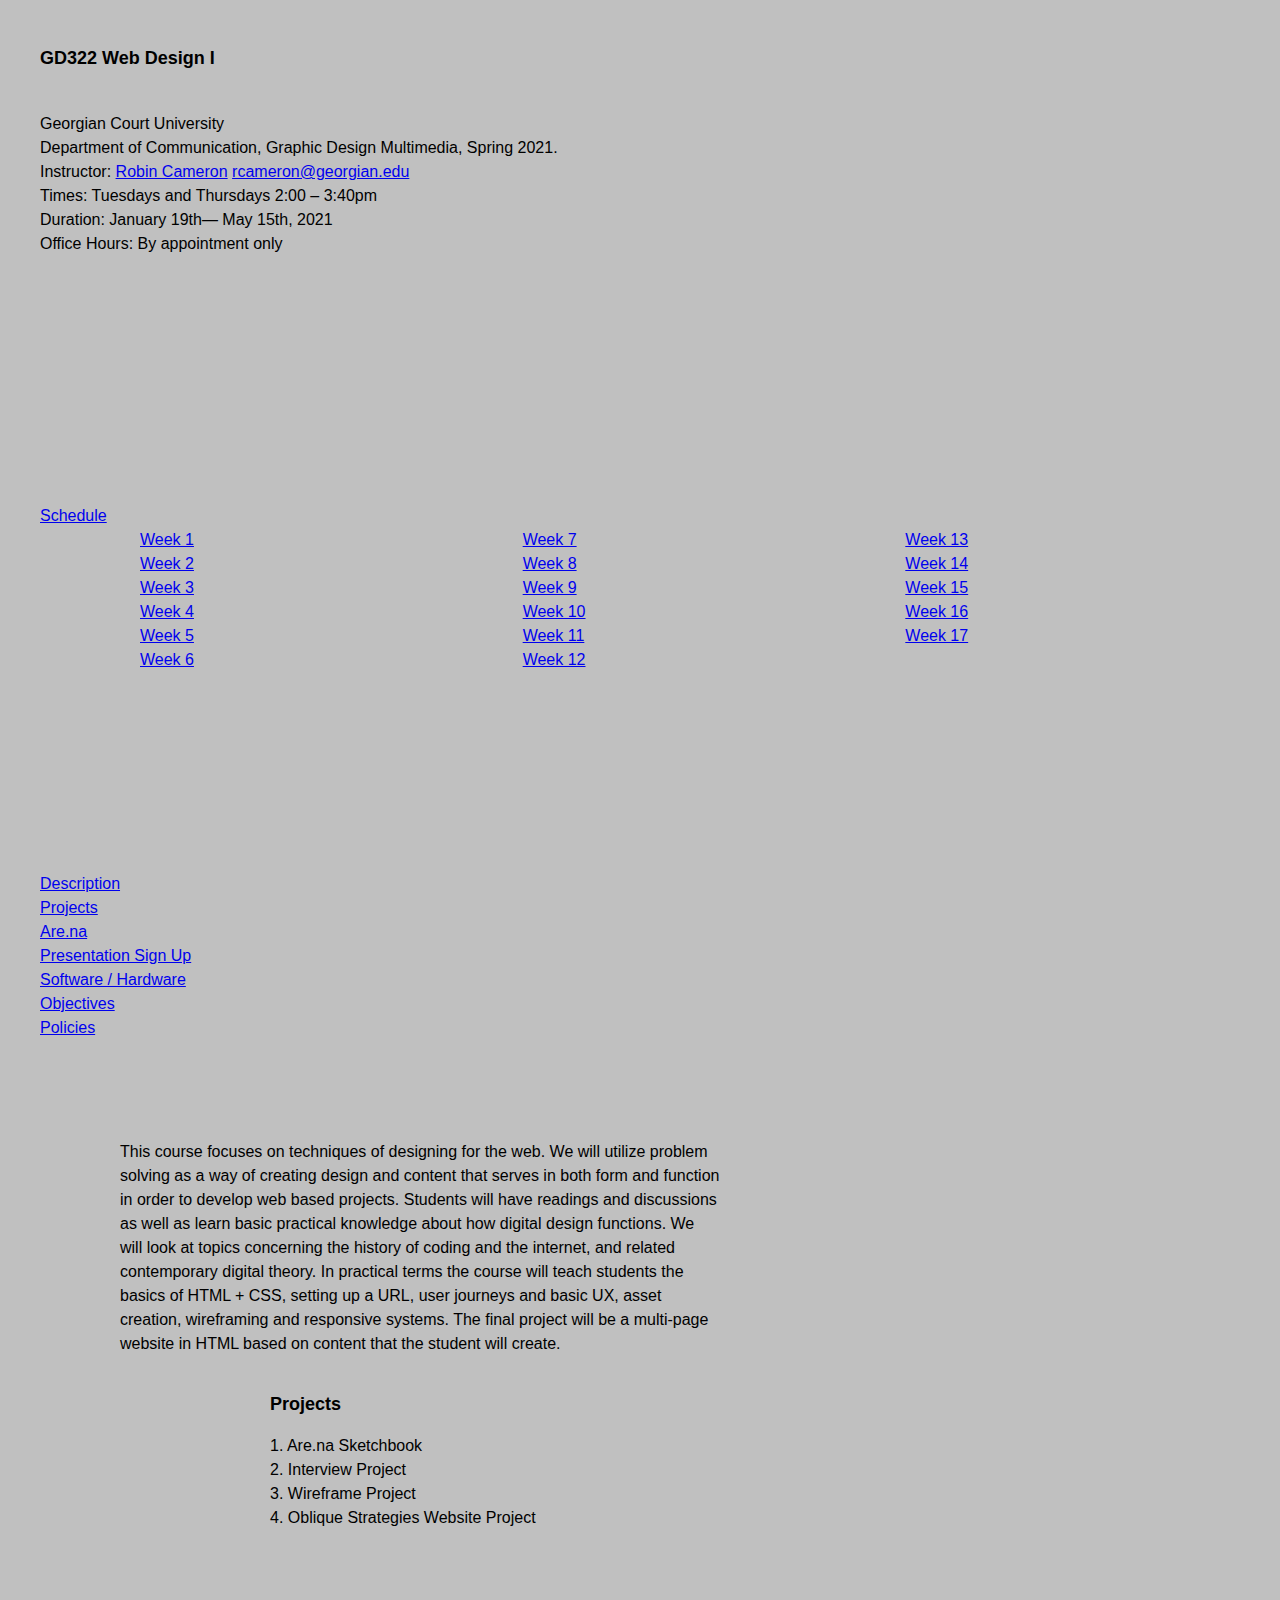
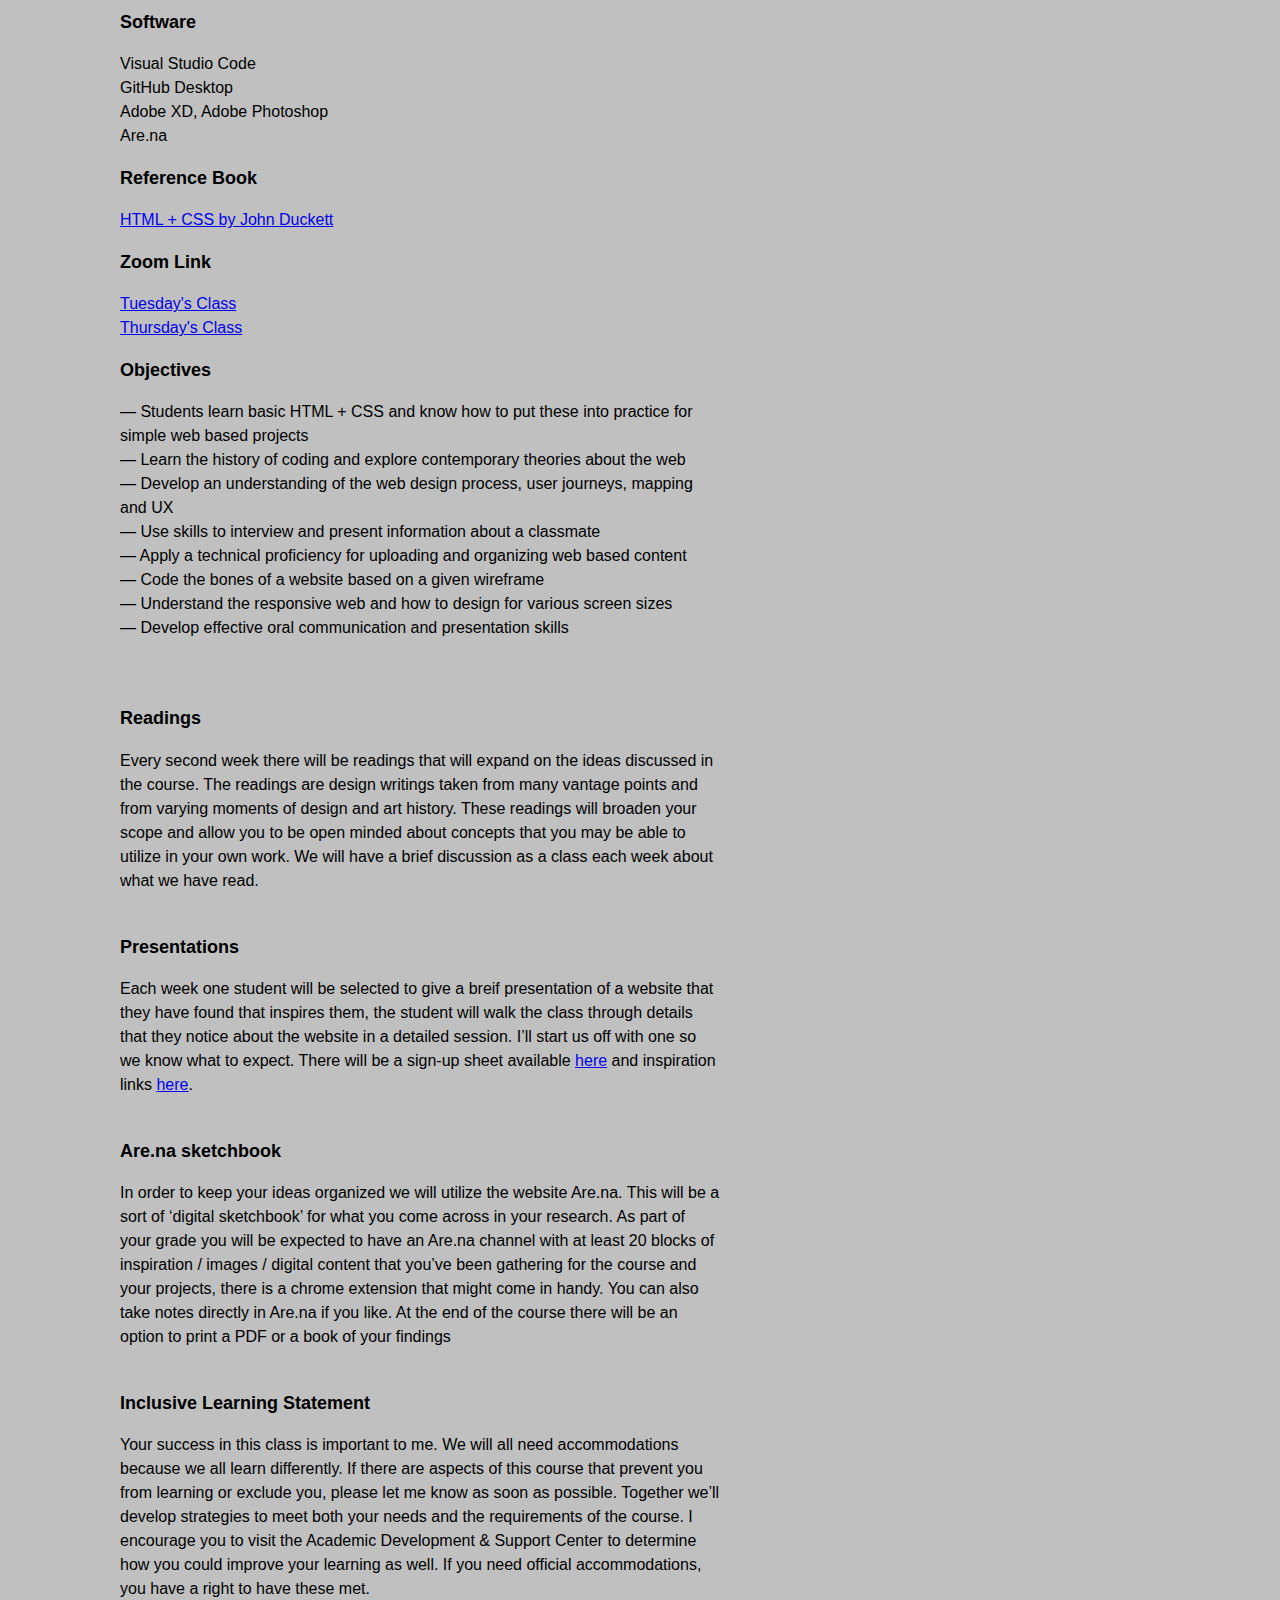
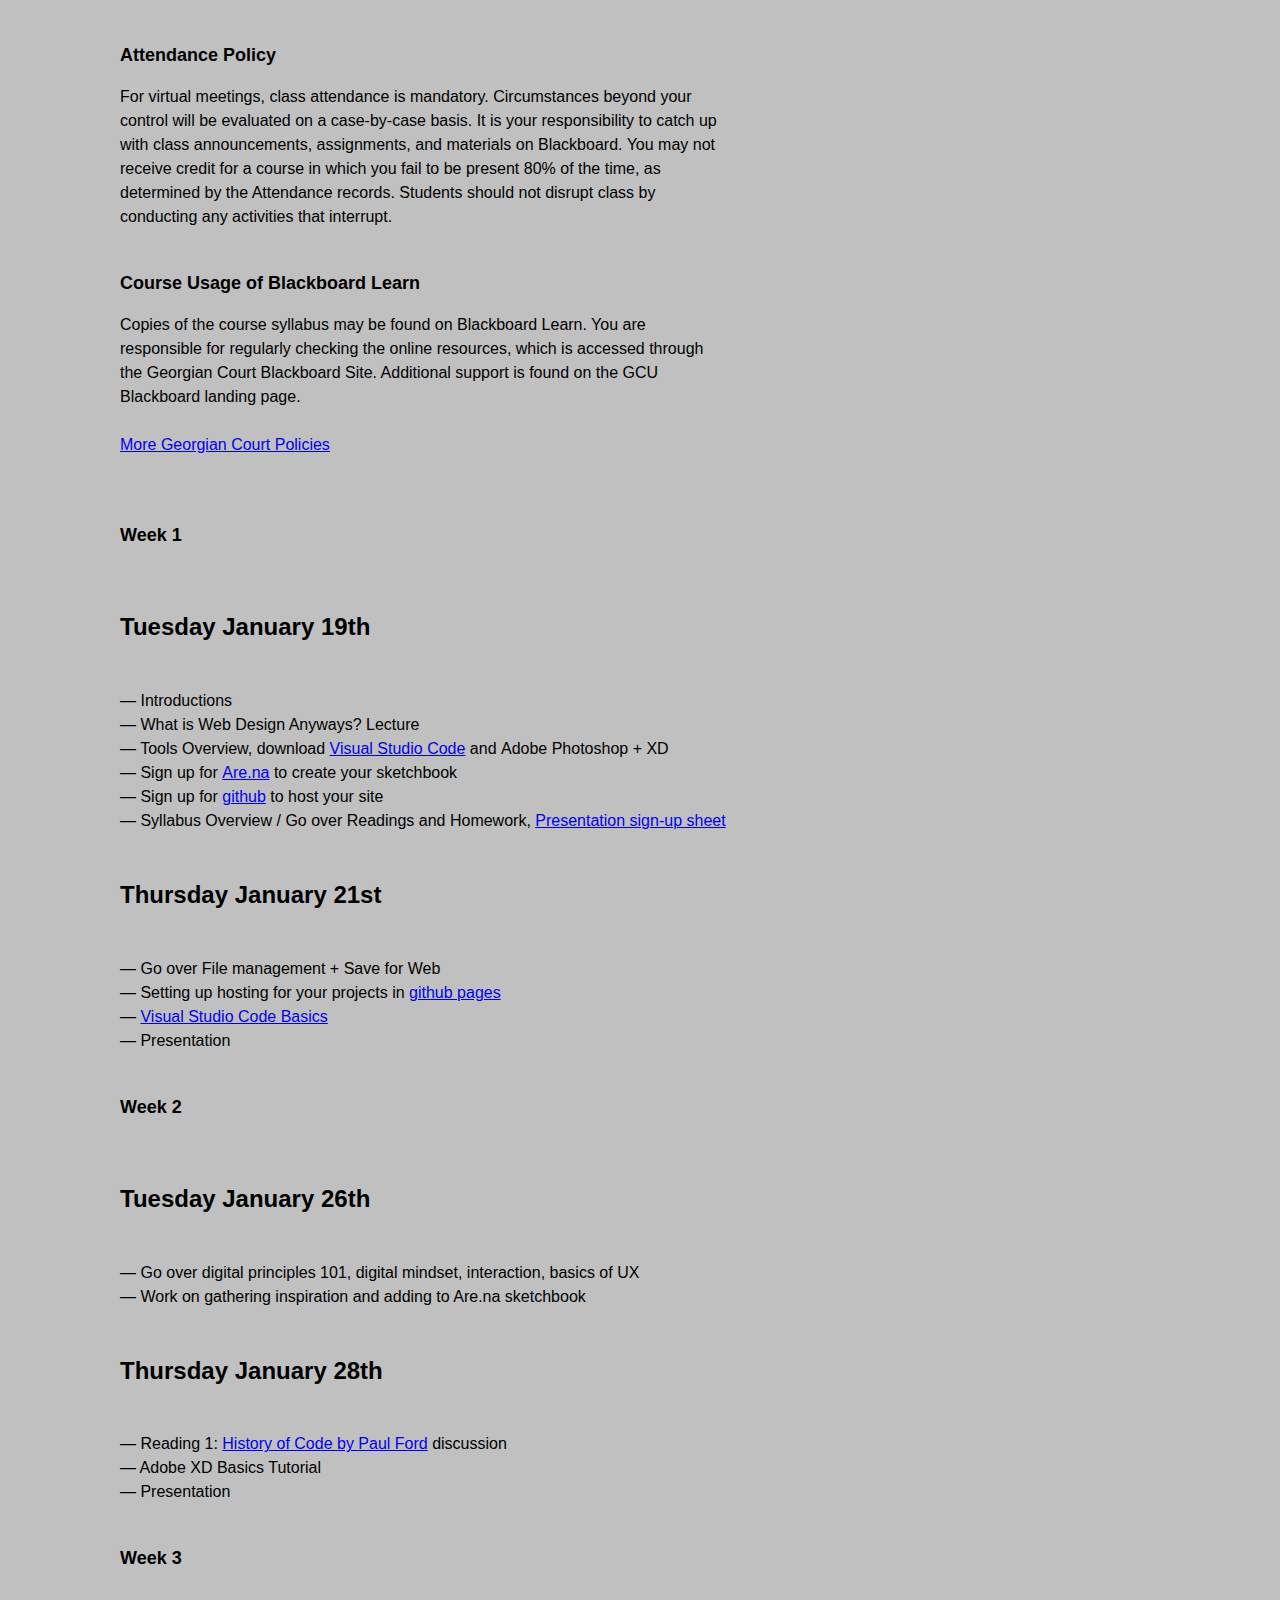
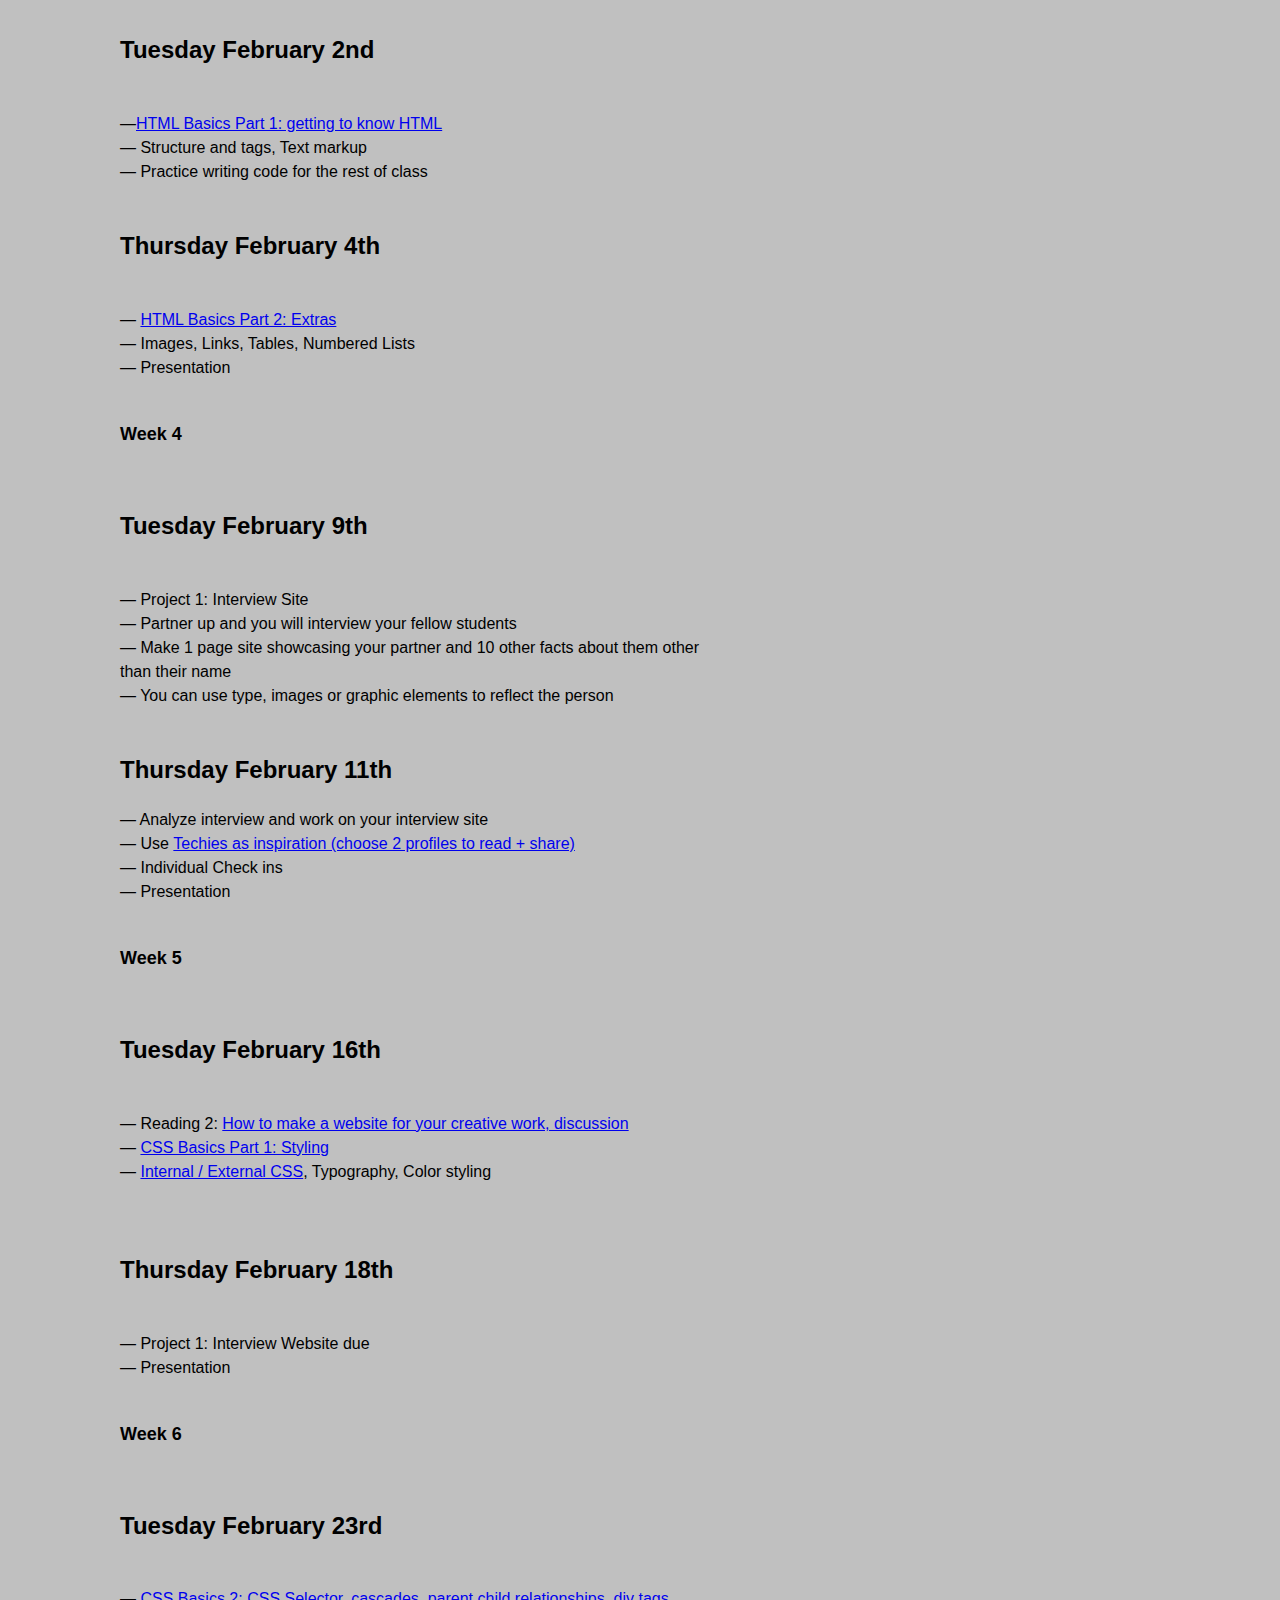
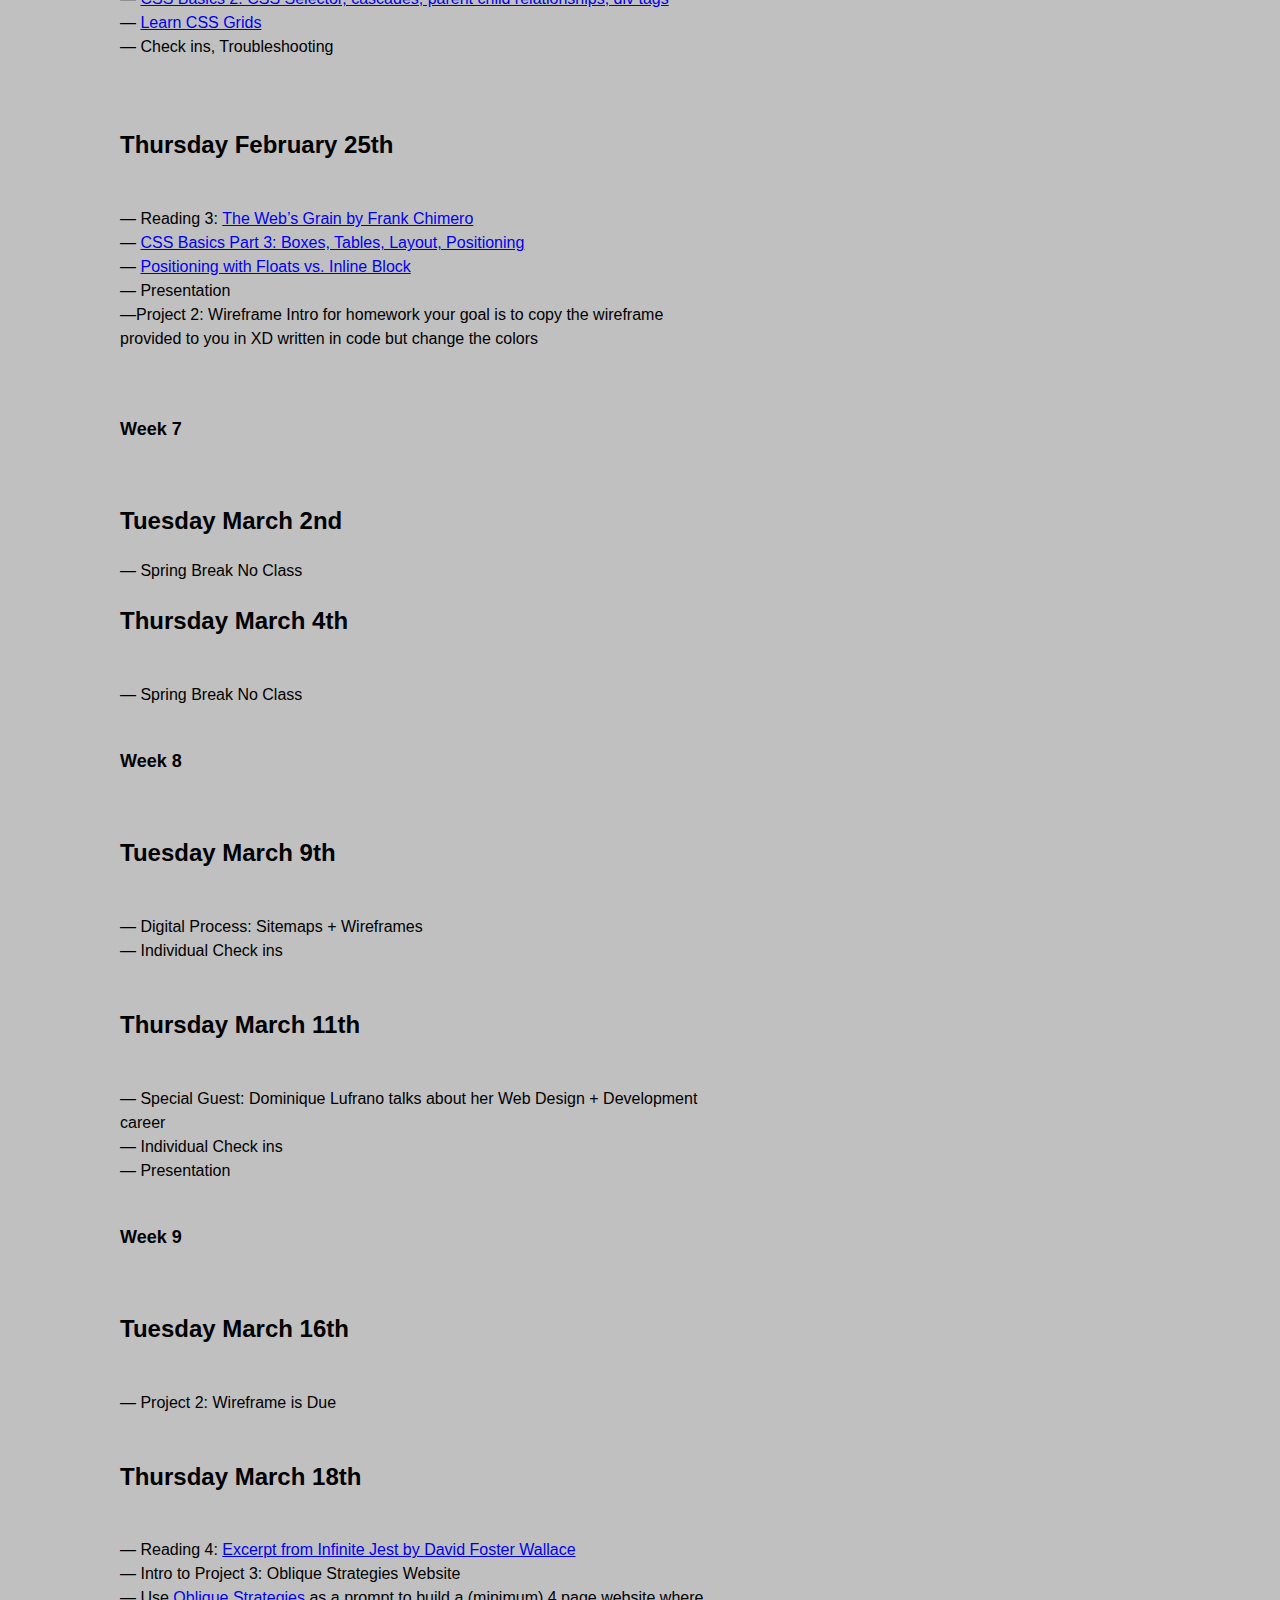
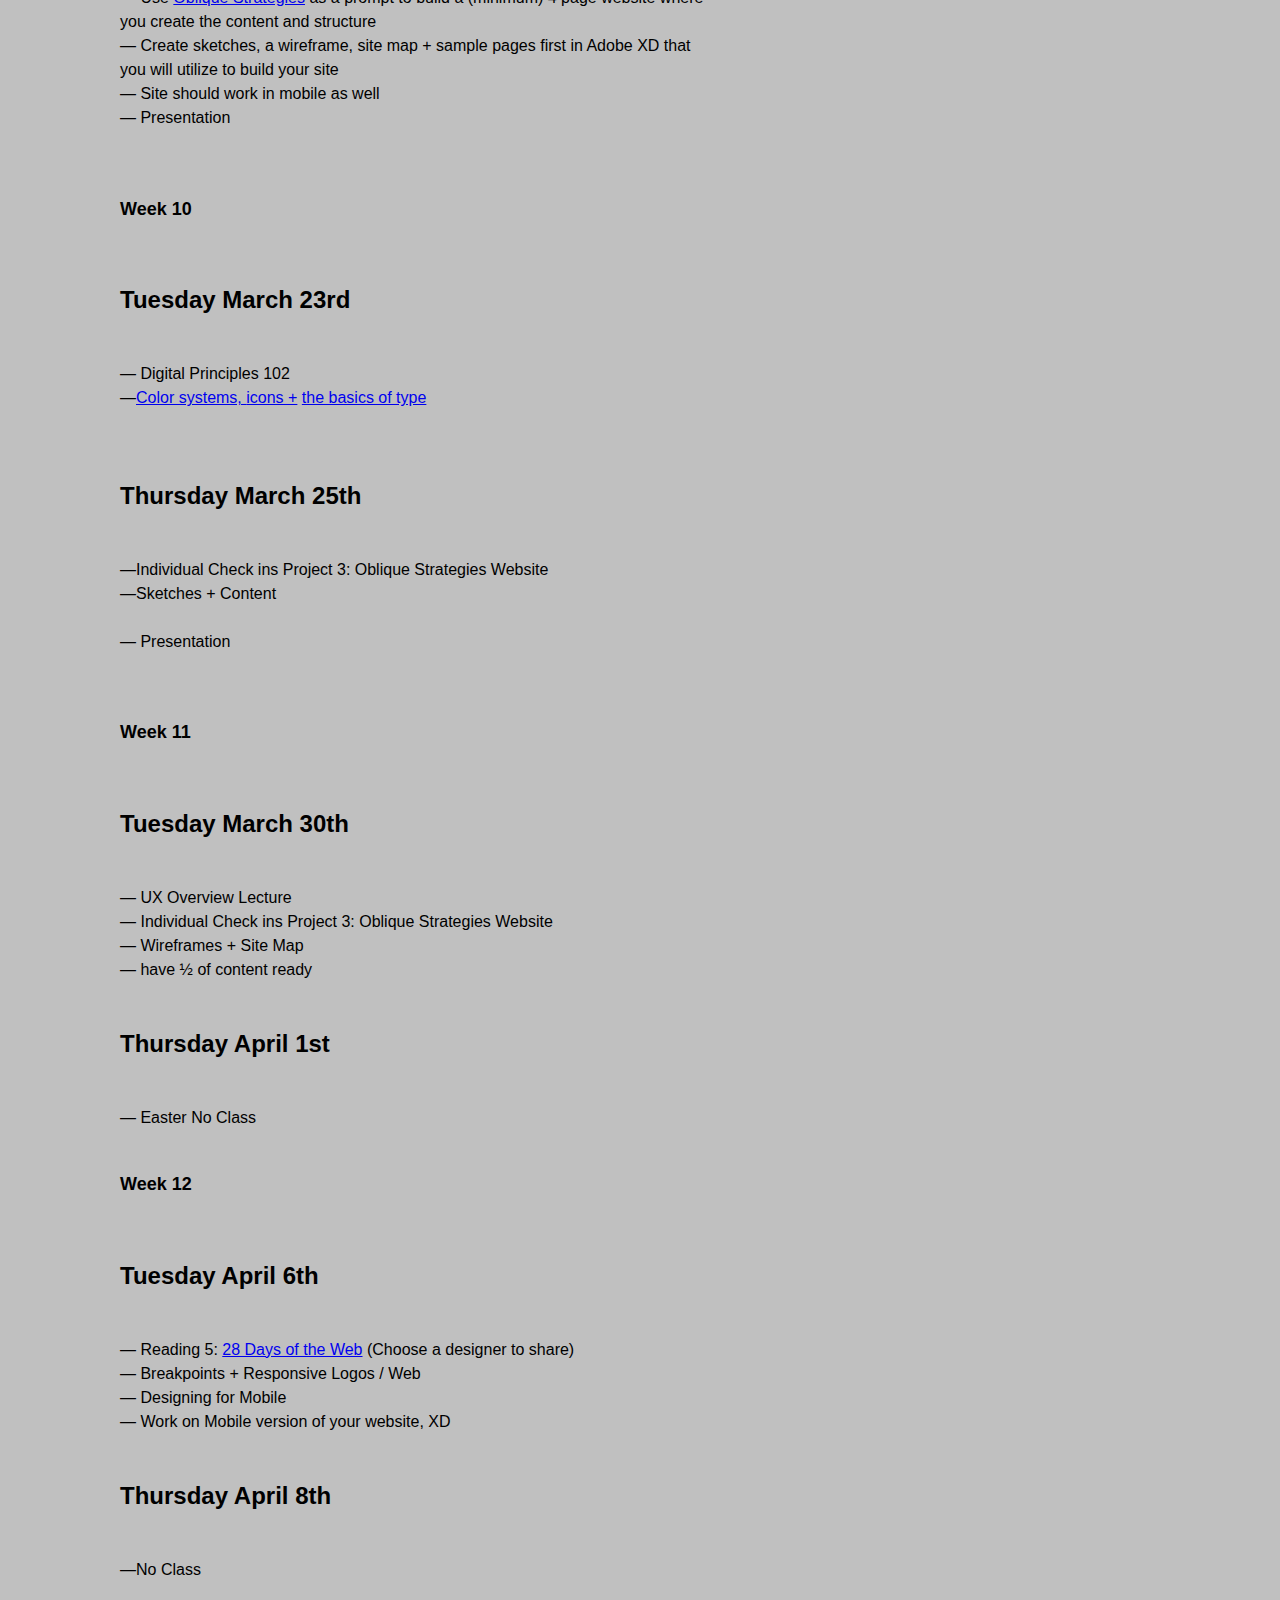
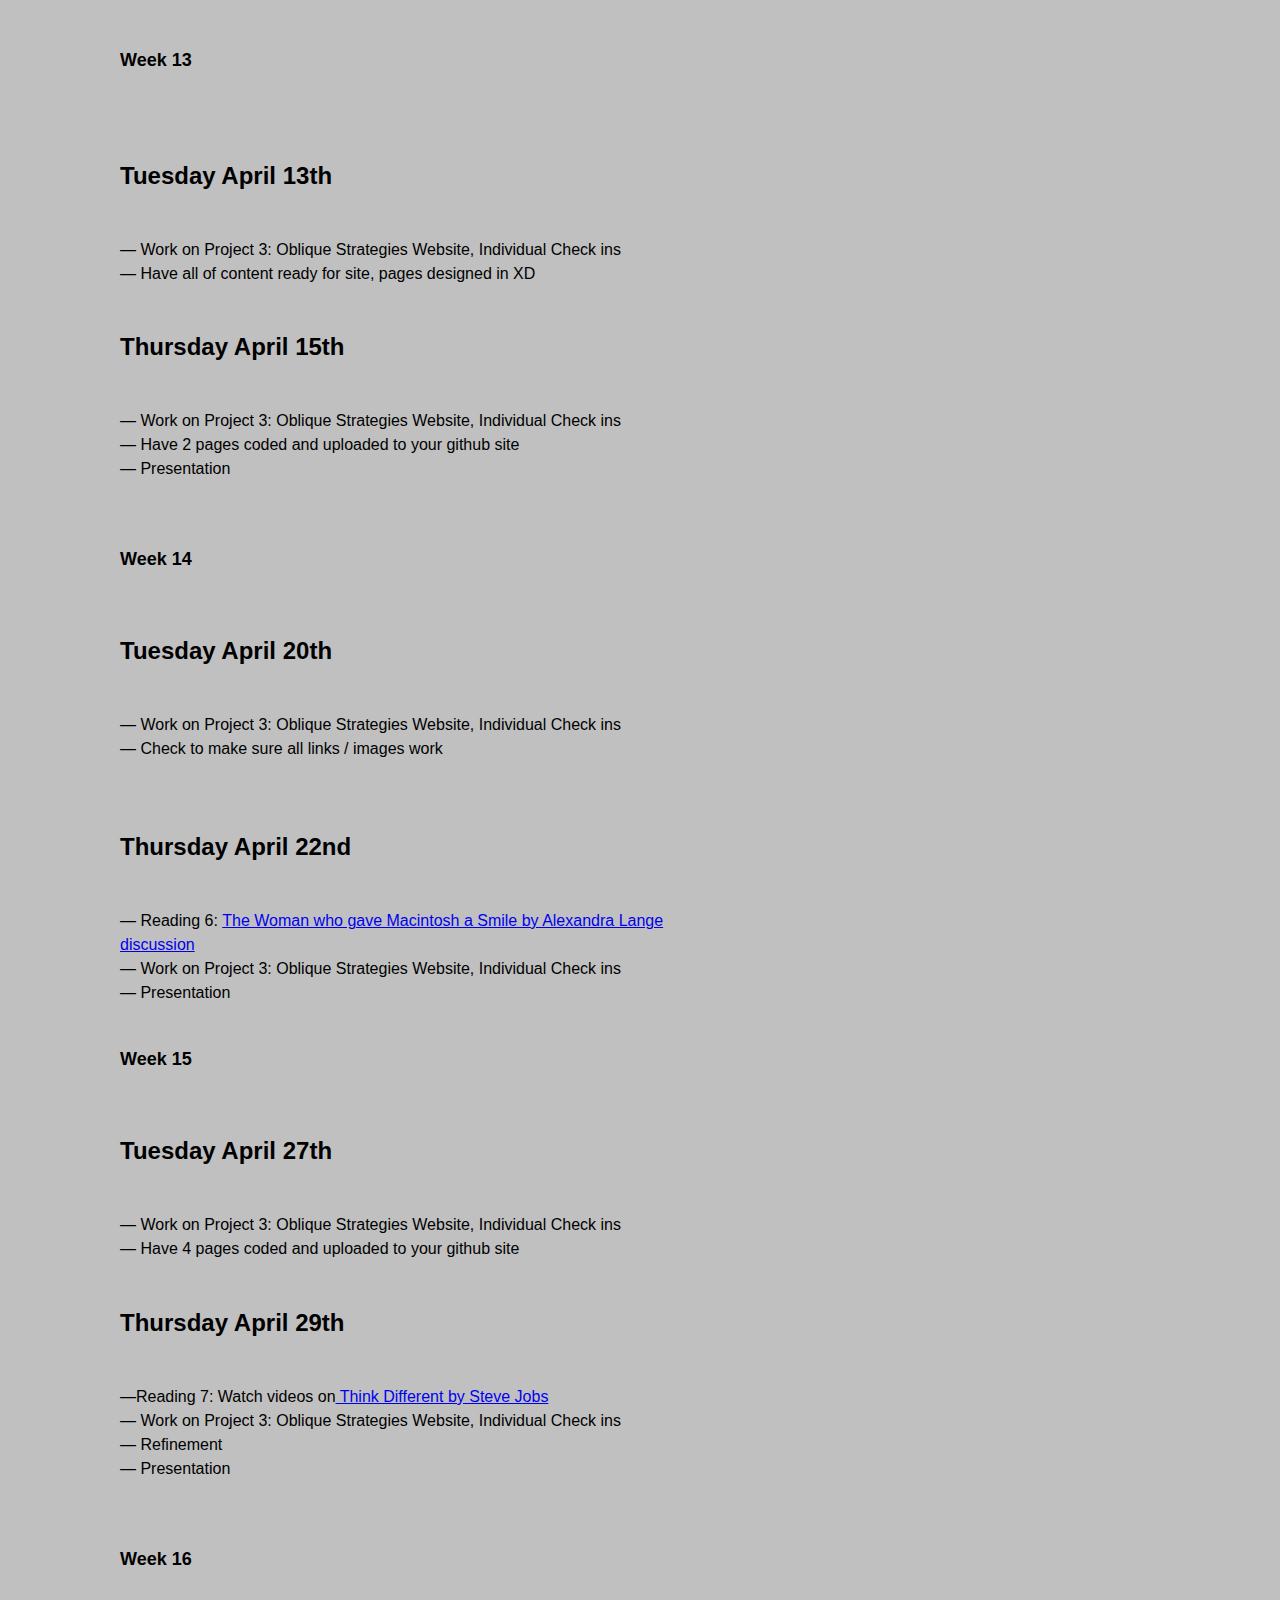
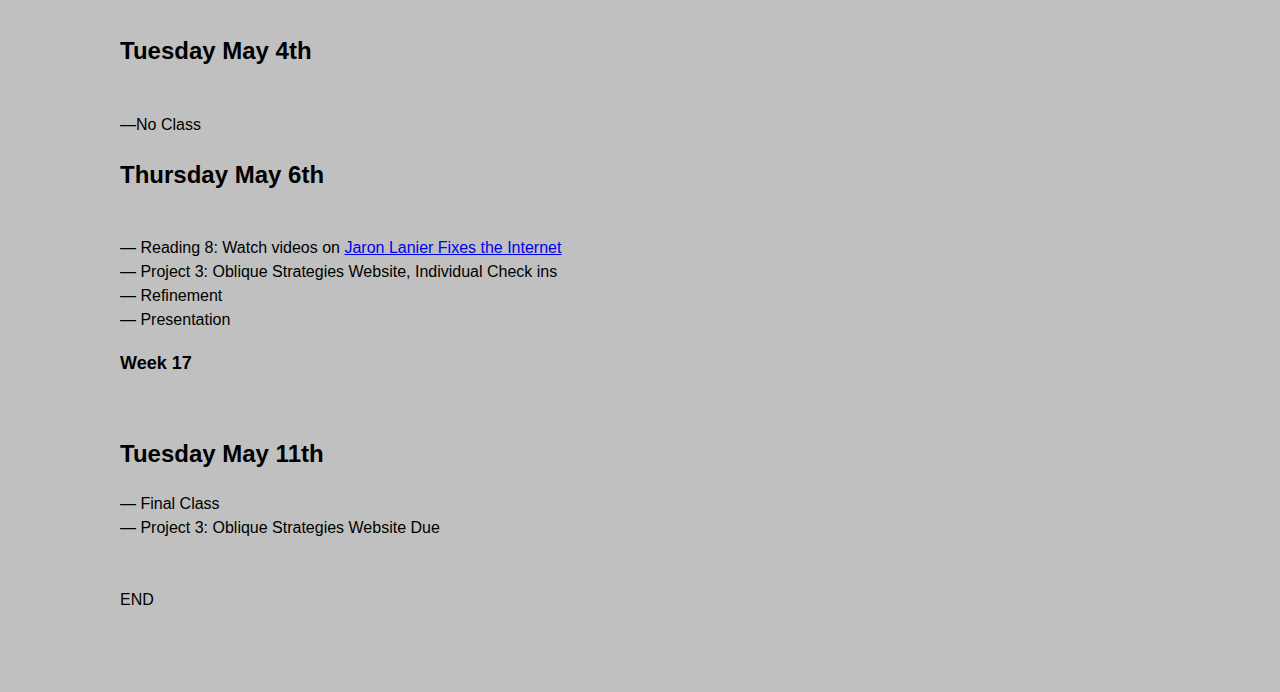
==== commit 45ba7dc4: "Update index.html" ====
--- a/index.html
+++ b/index.html
@@ -430,7 +430,7 @@
 		        </h2>  <br>
 
 				— Digital Principles 102 <br>
-				—<a href="https://color.adobe.com/">Color systems, <a href="https://learn.shayhowe.com/html-css/positioning-content/">positioning content,</a> </a><a href="https://thenounproject.com/">icons +</a> <a href="https://learn.shayhowe.com/html-css/working-with-typography/">the basics of type</a><br>
+				—<a href="https://color.adobe.com/">Color systems, </a><a href="https://thenounproject.com/">icons +</a> <a href="https://learn.shayhowe.com/html-css/working-with-typography/">the basics of type</a><br>
 				  <br>
 		<br>
 		        
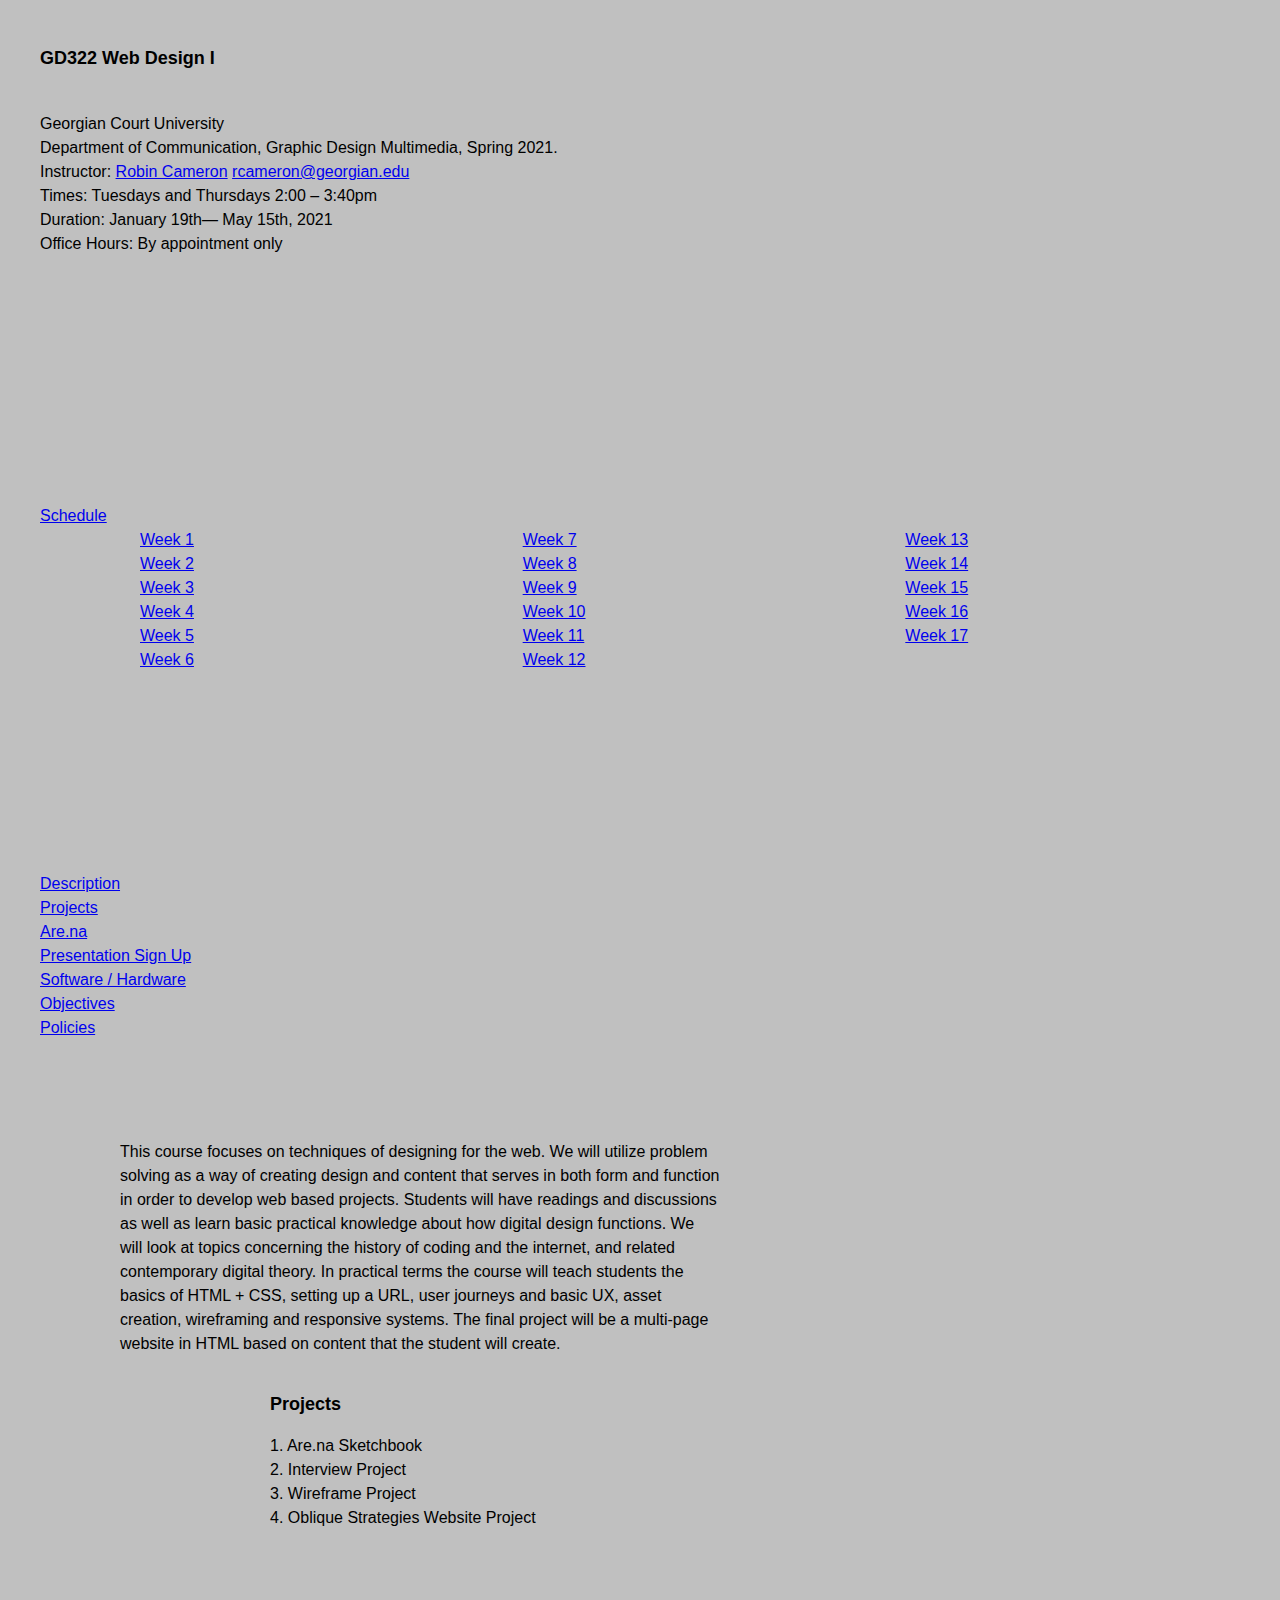
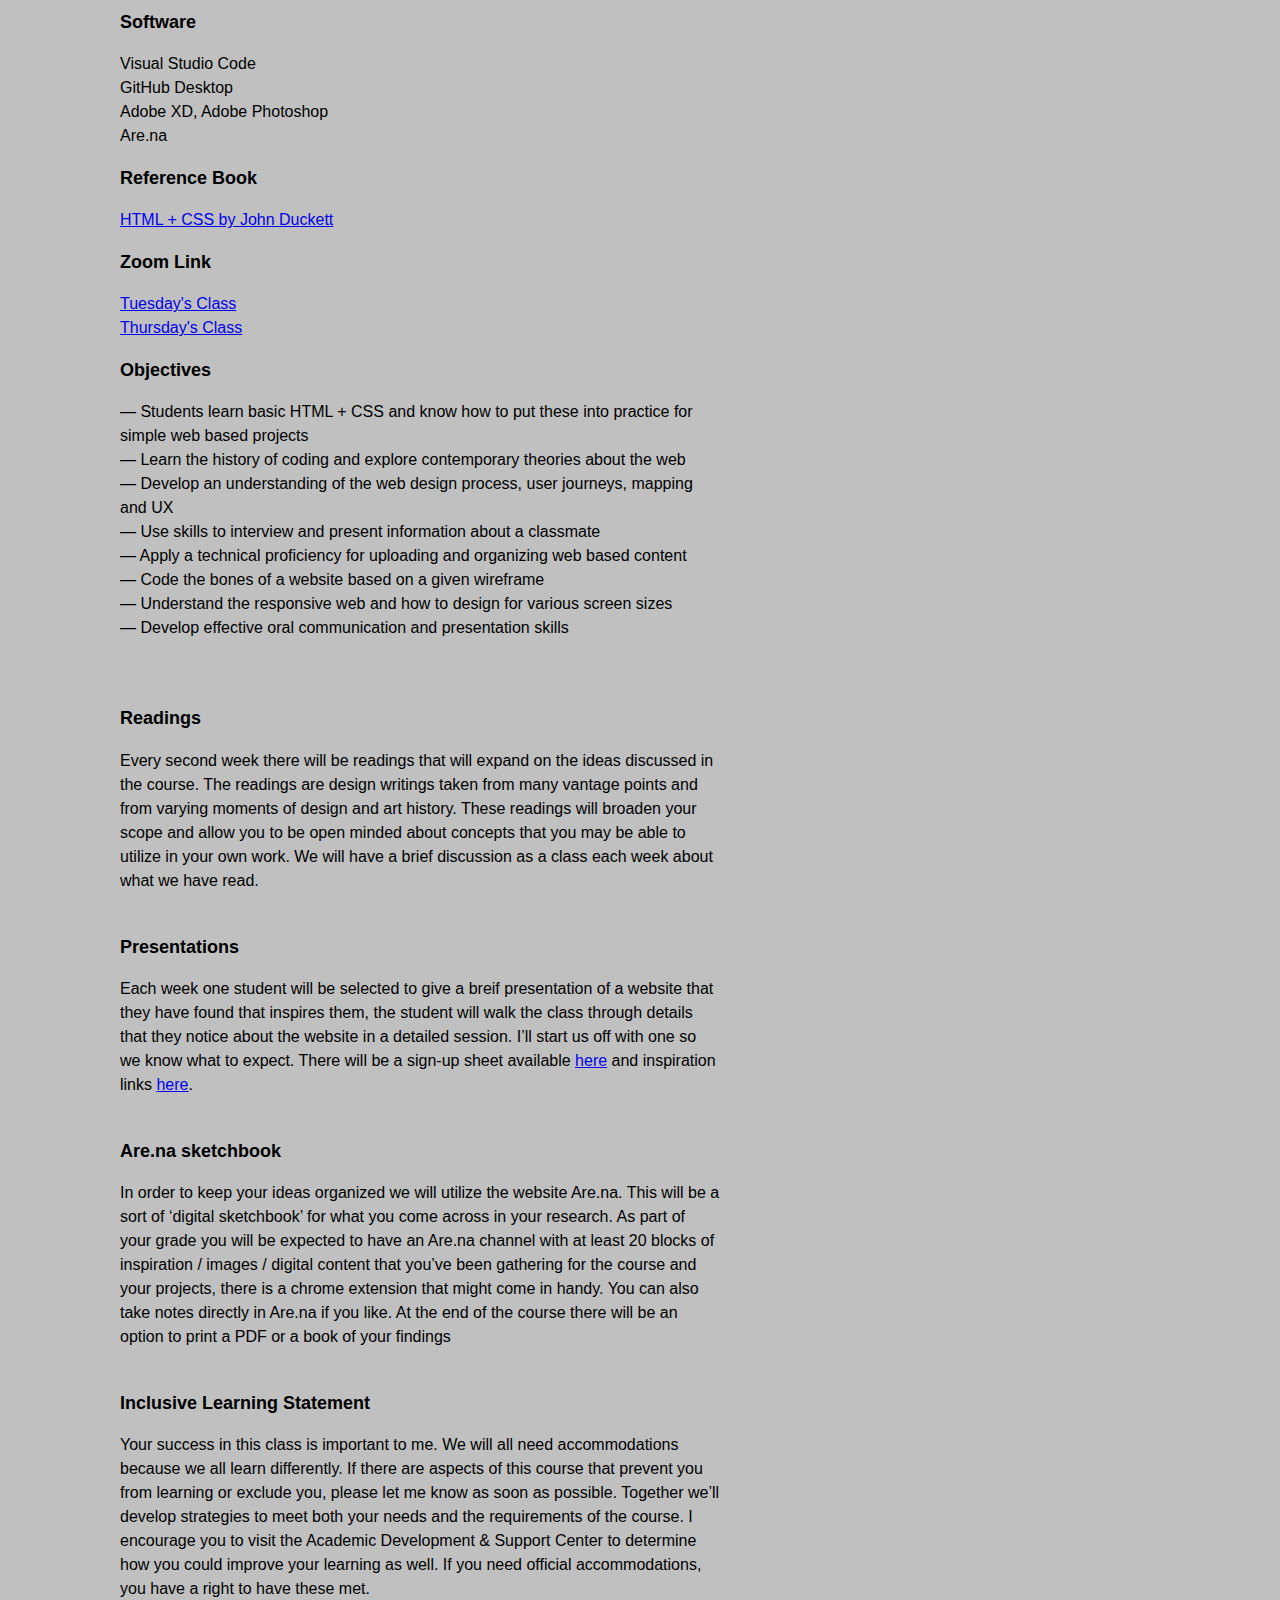
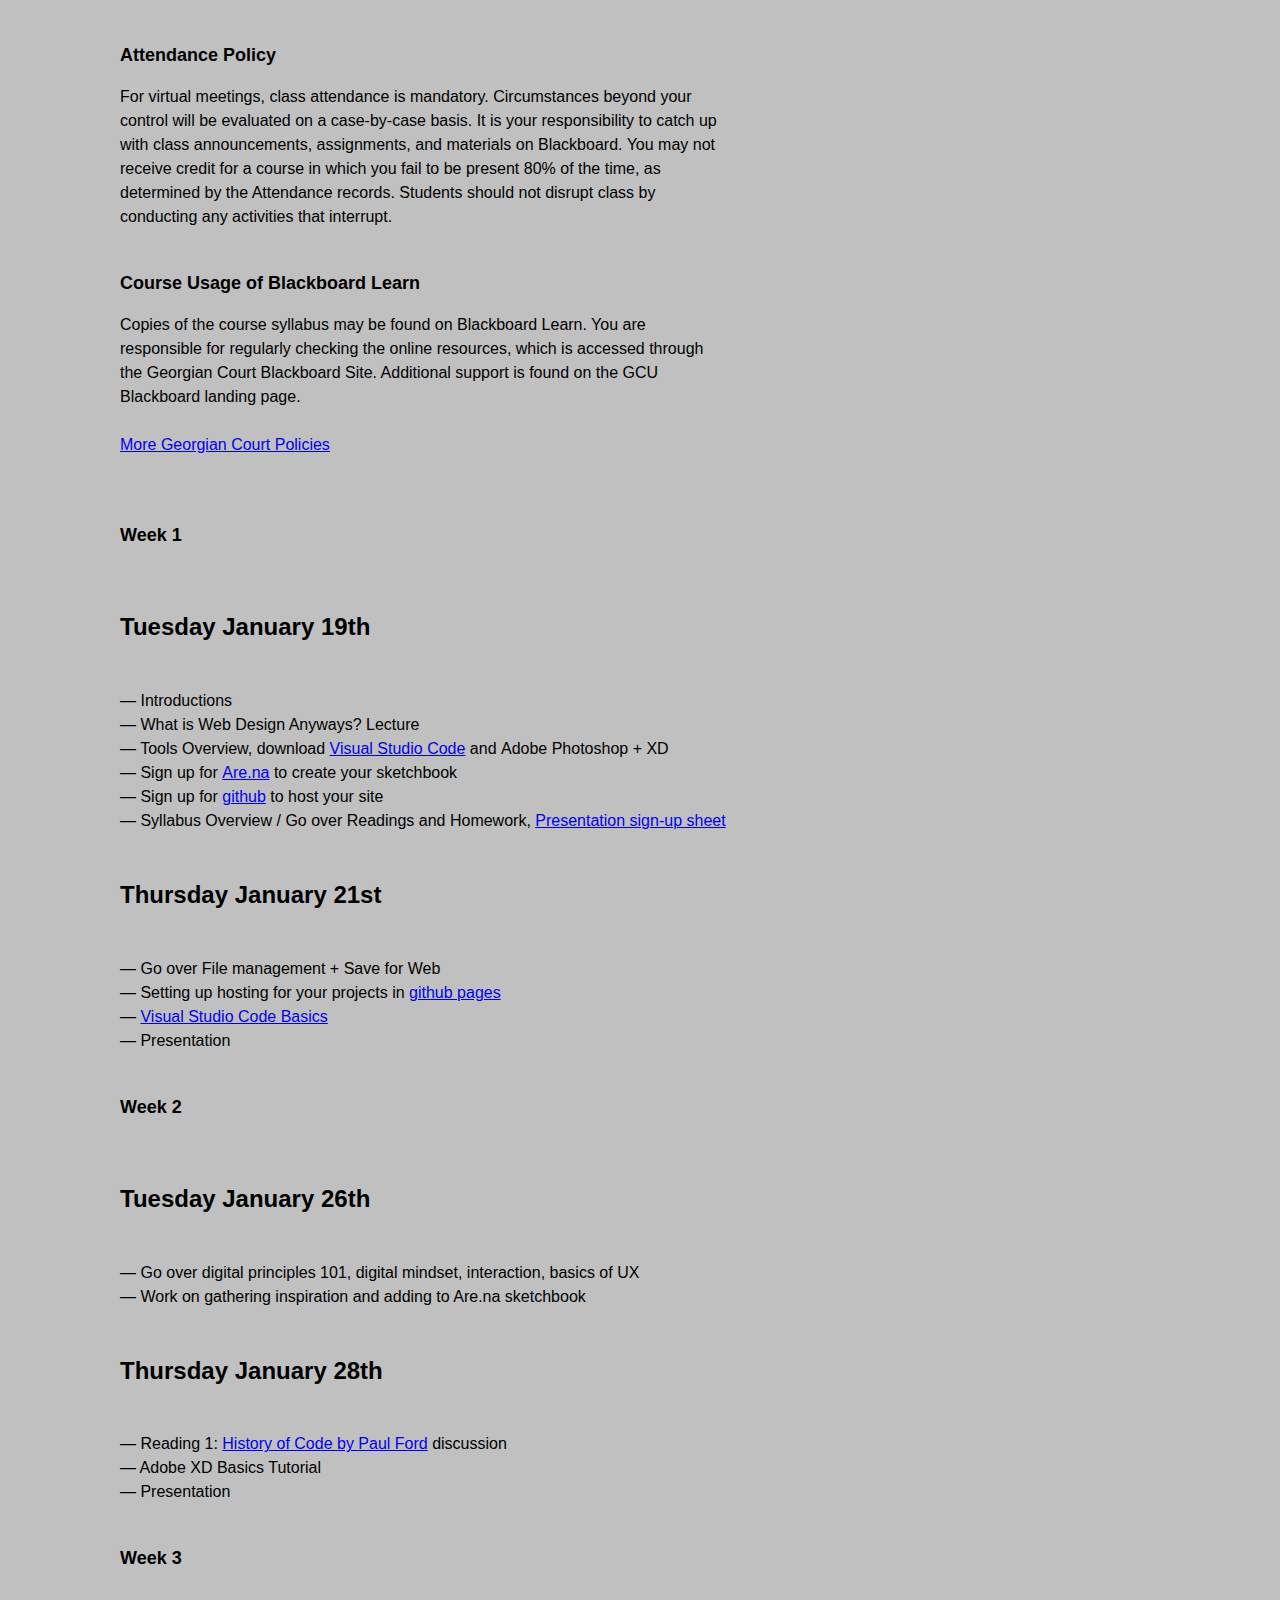
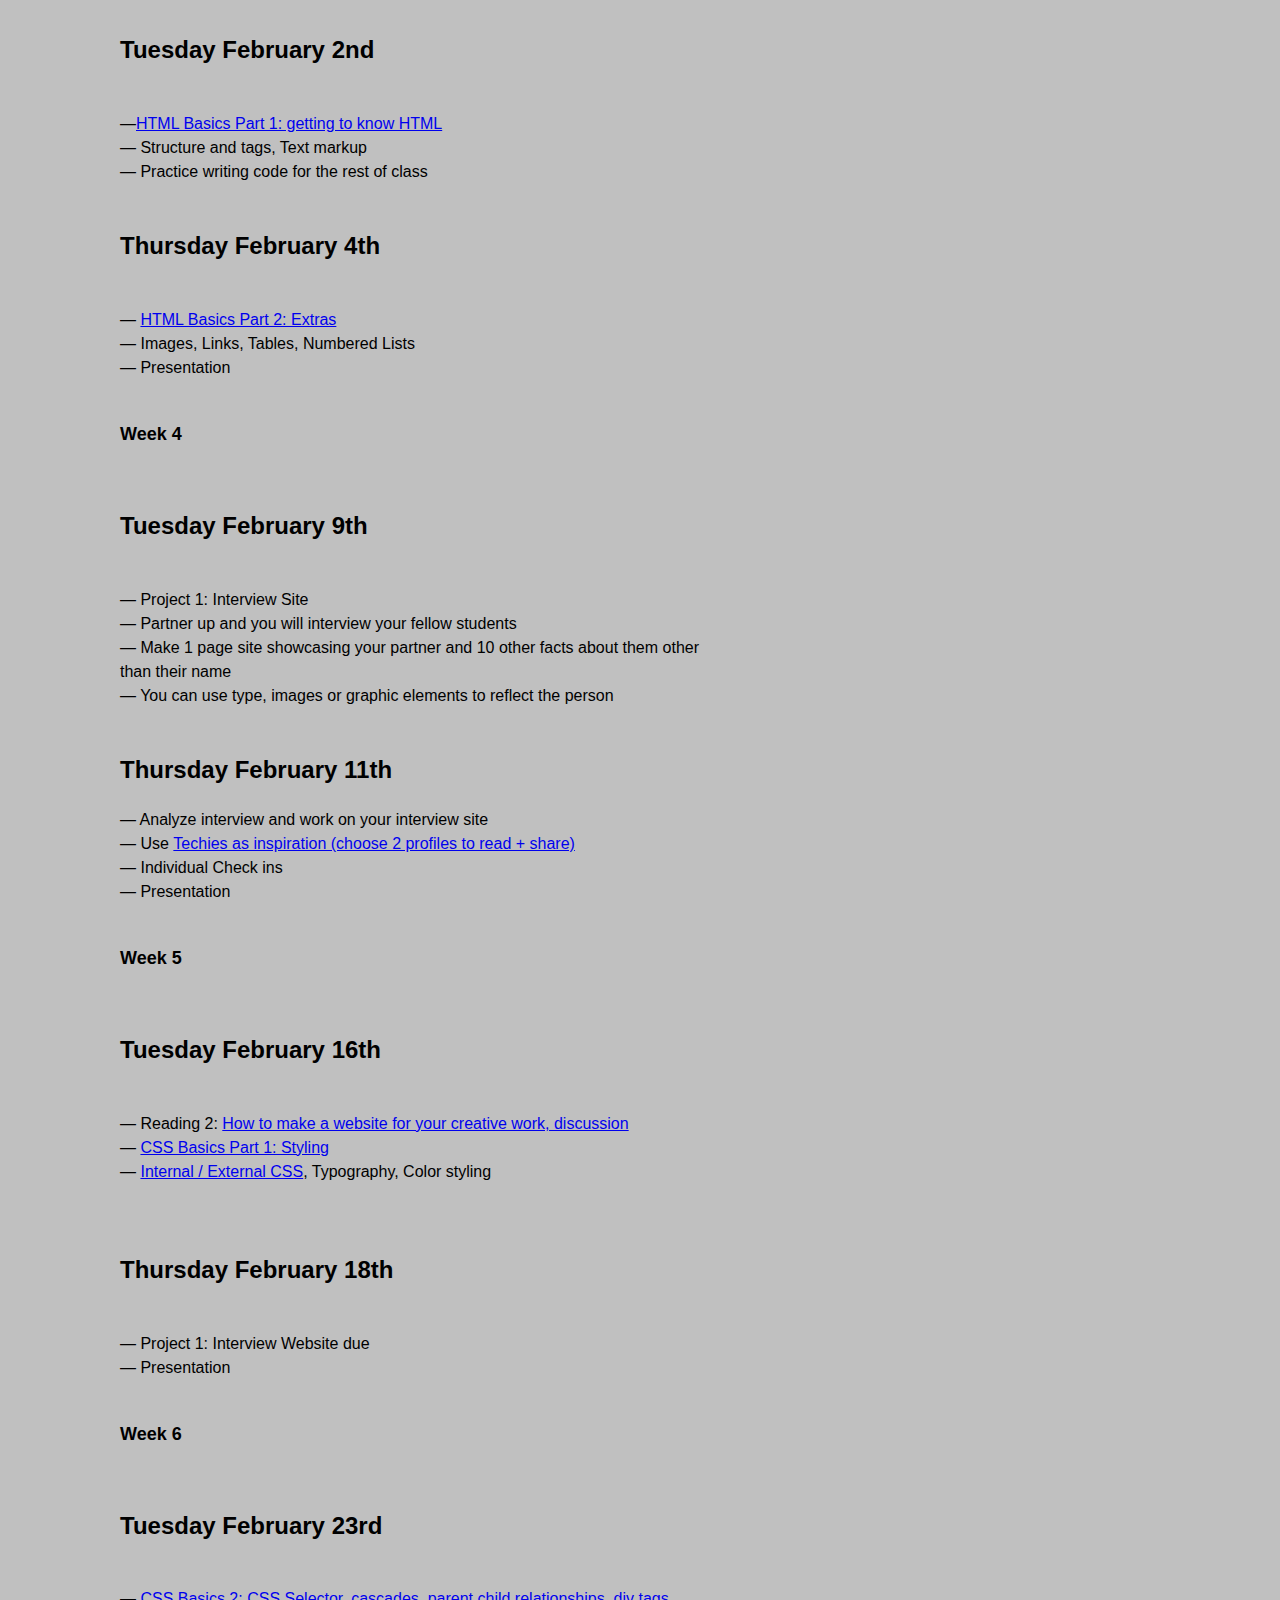
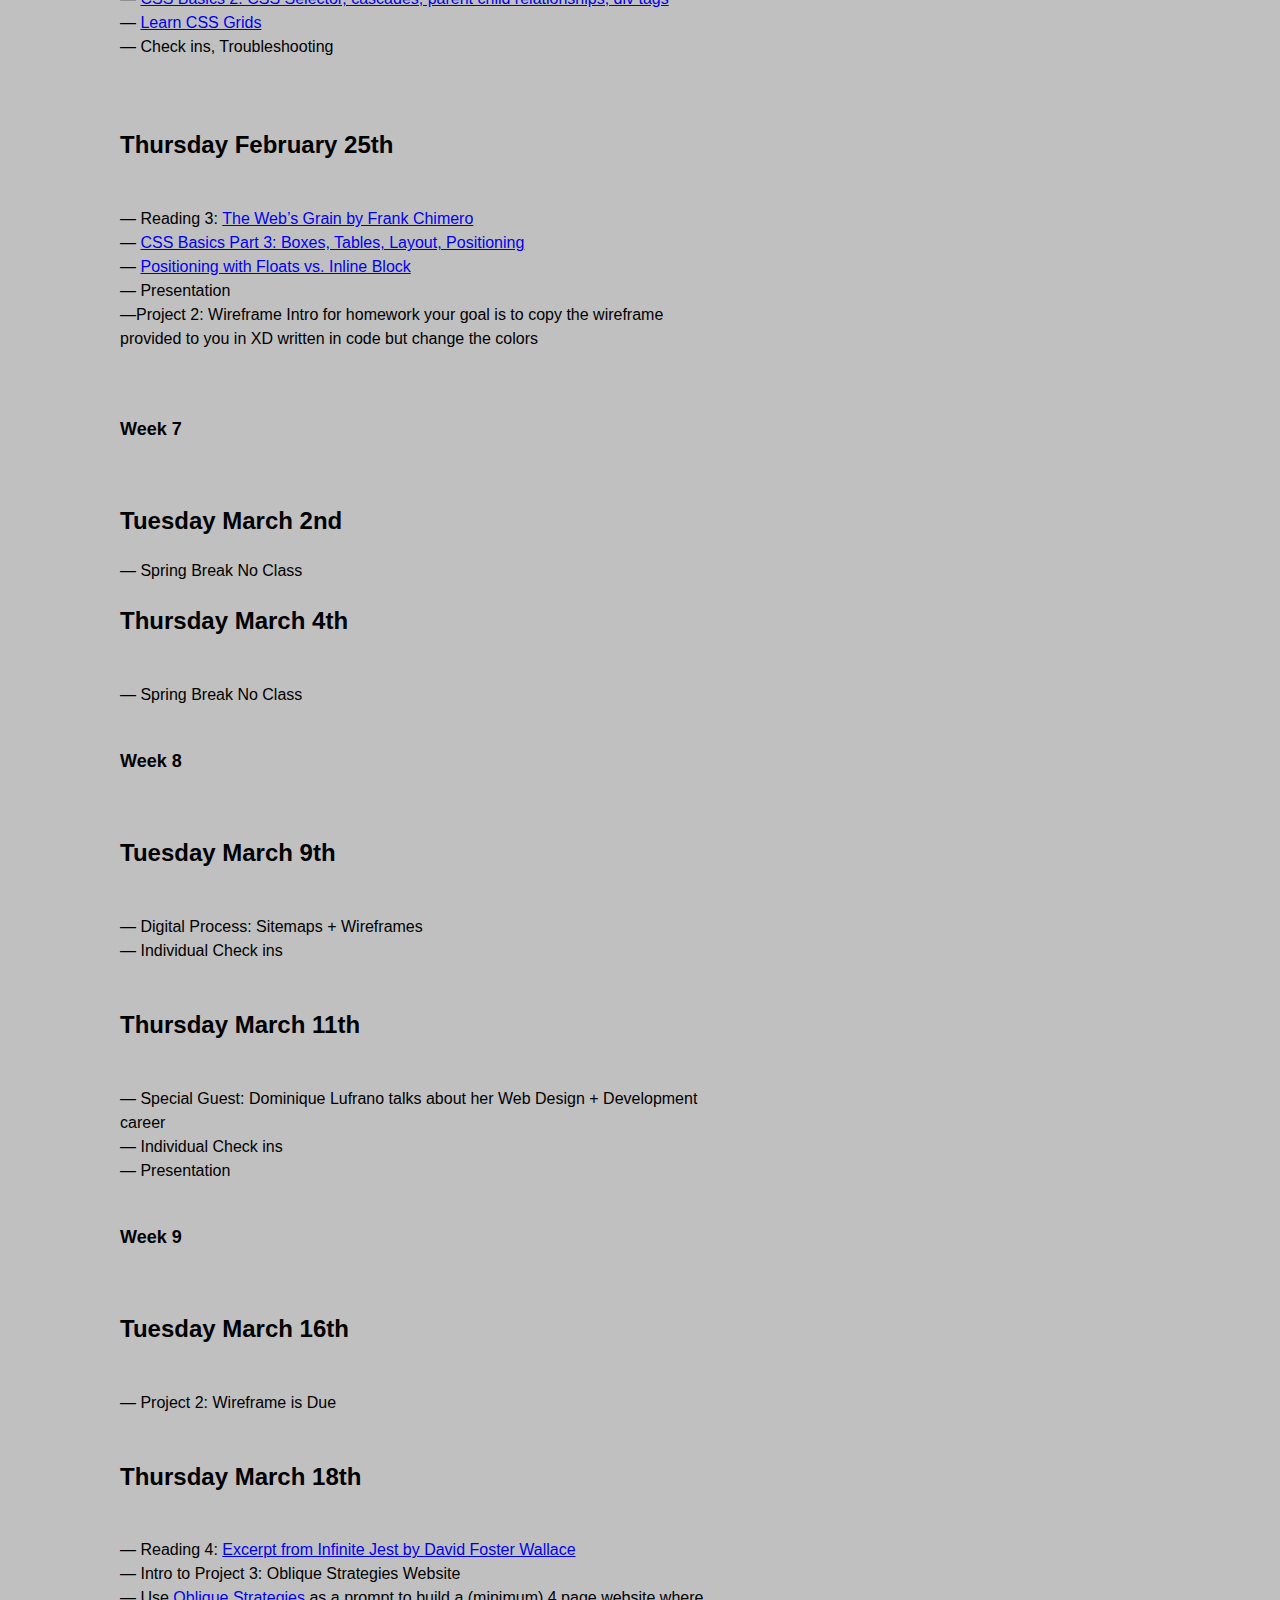
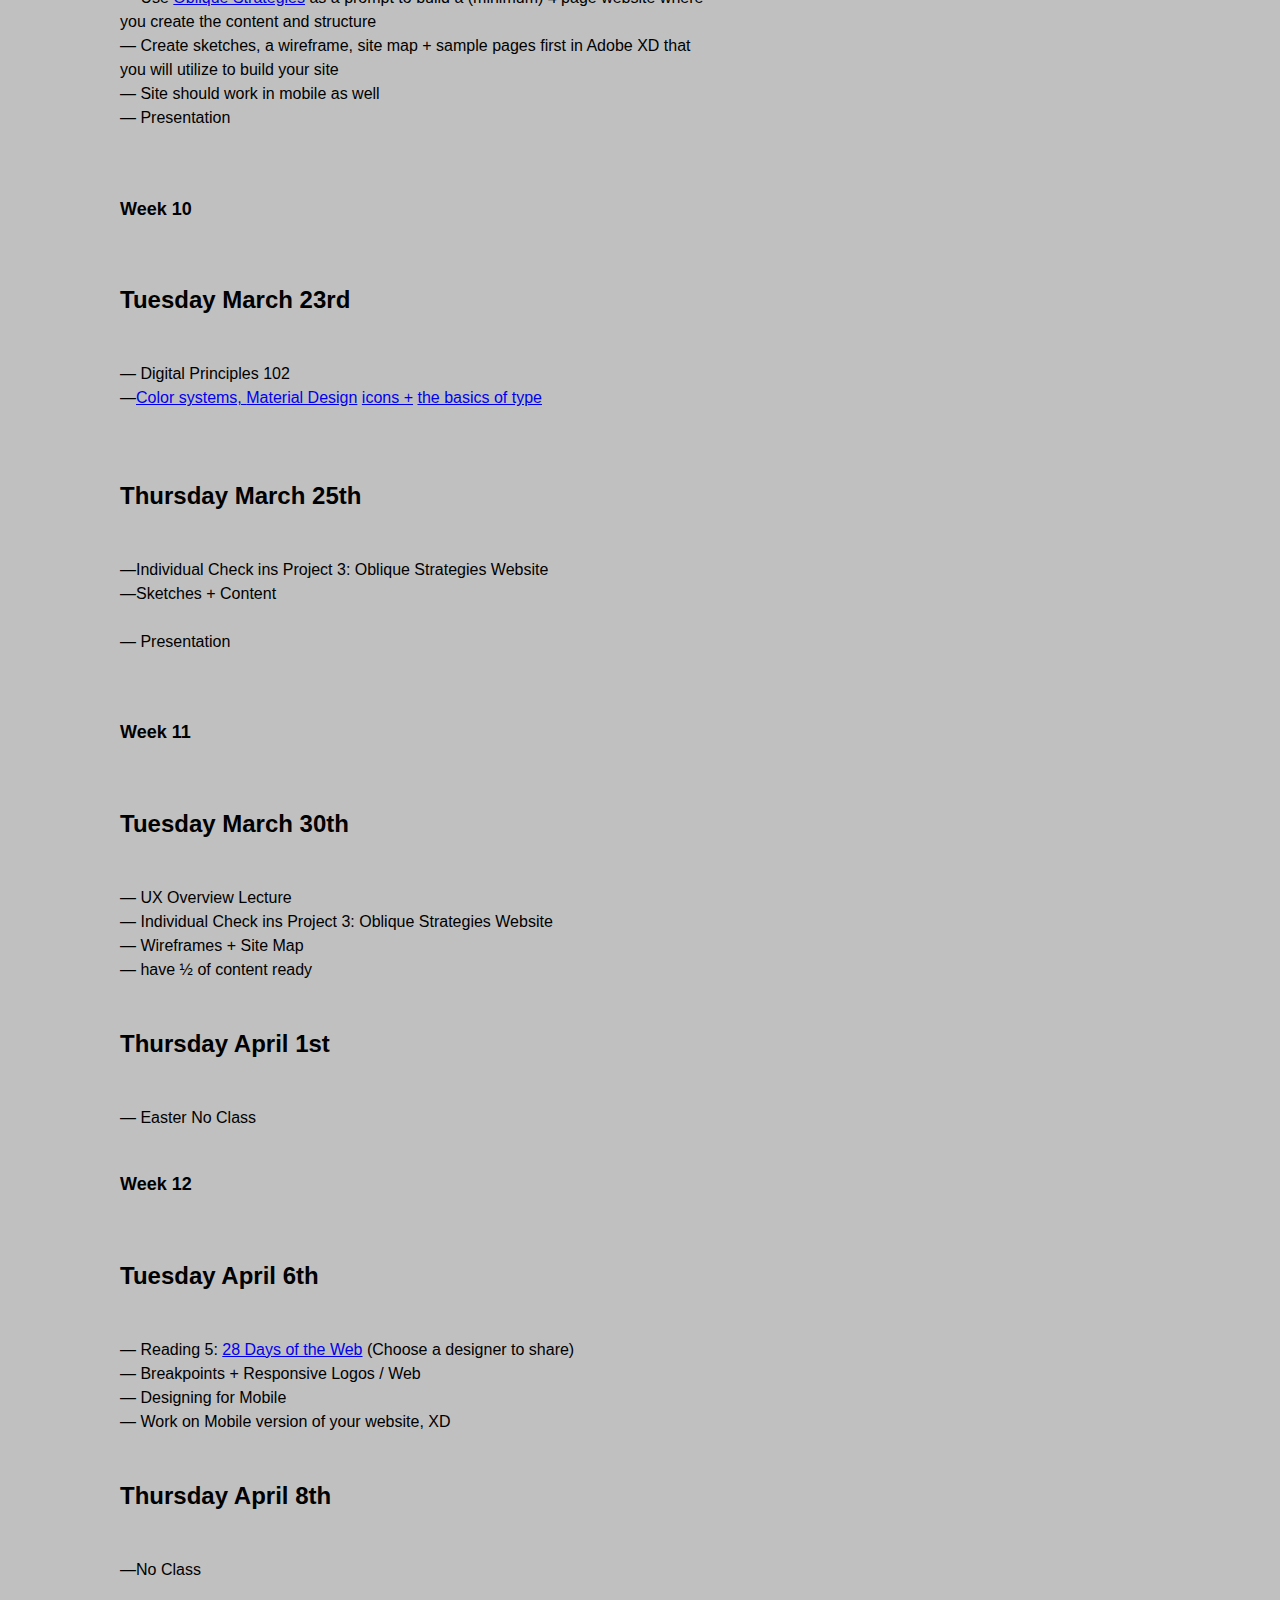
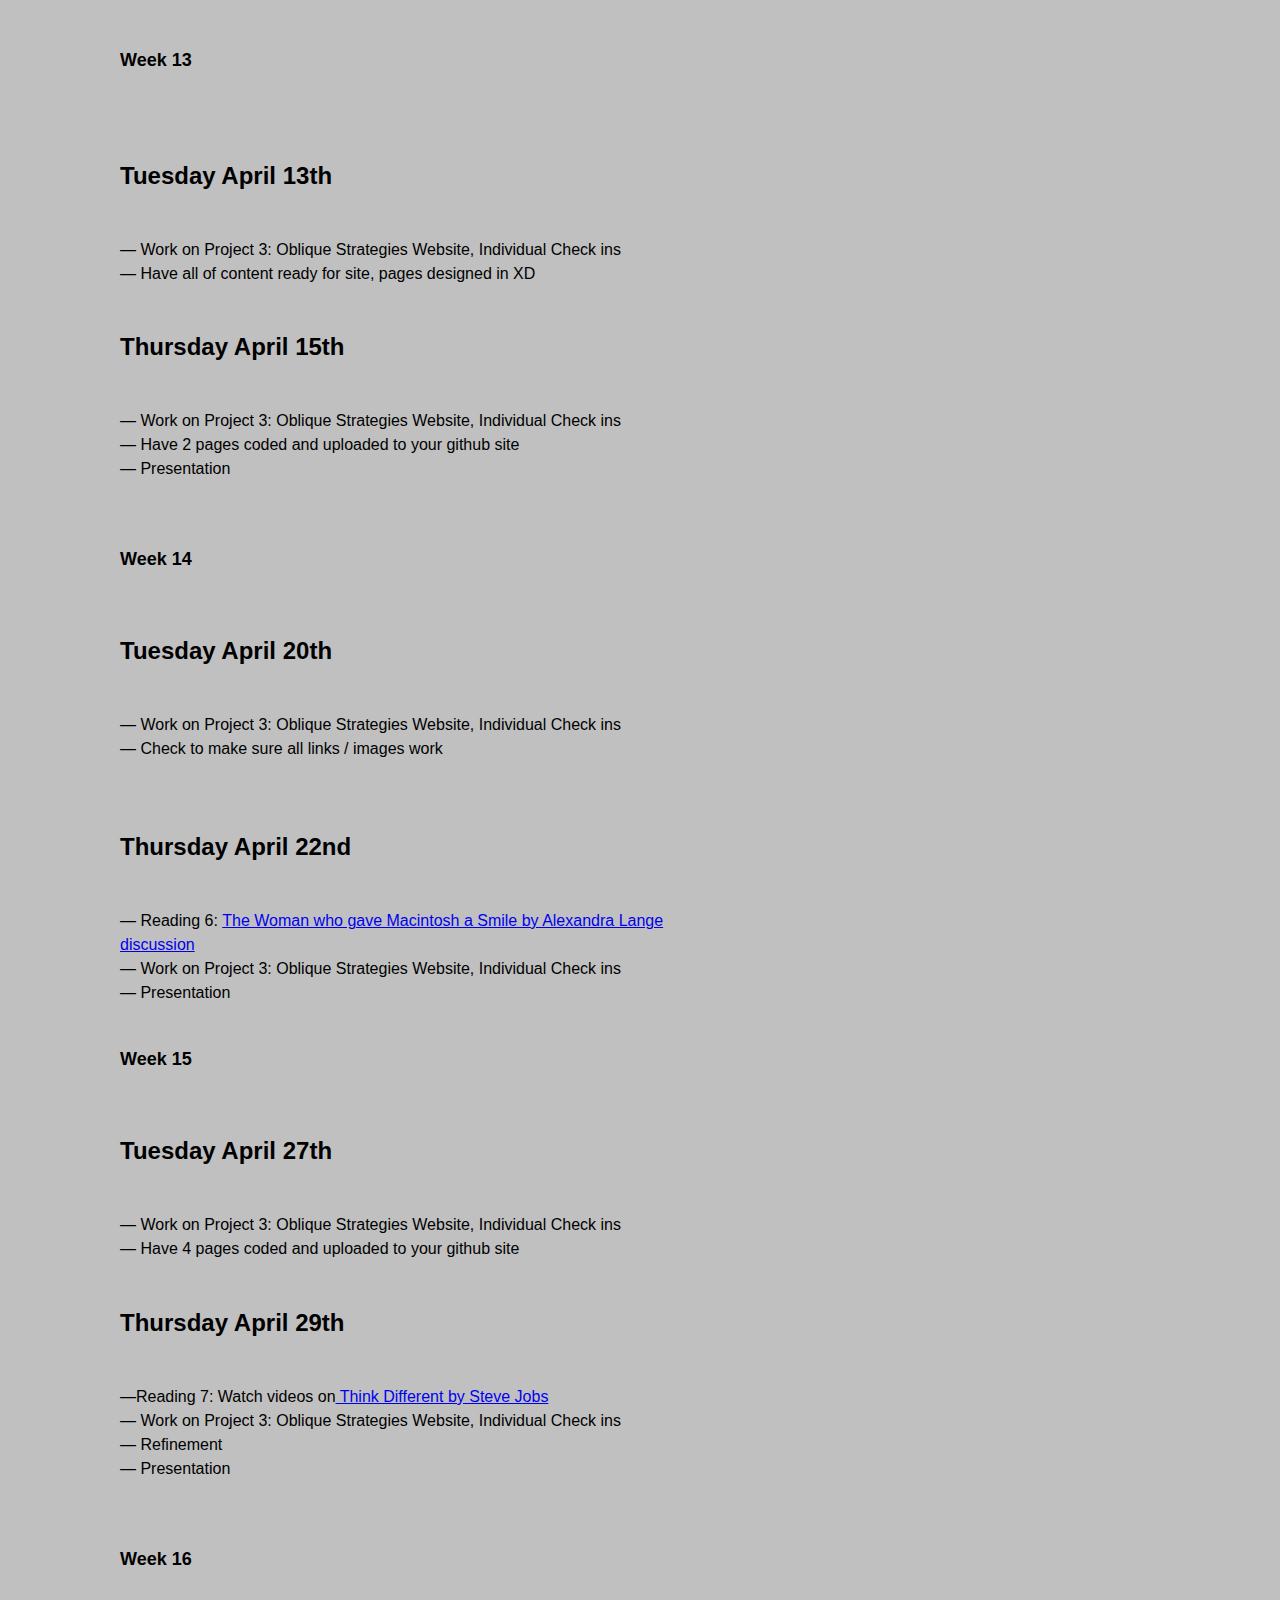
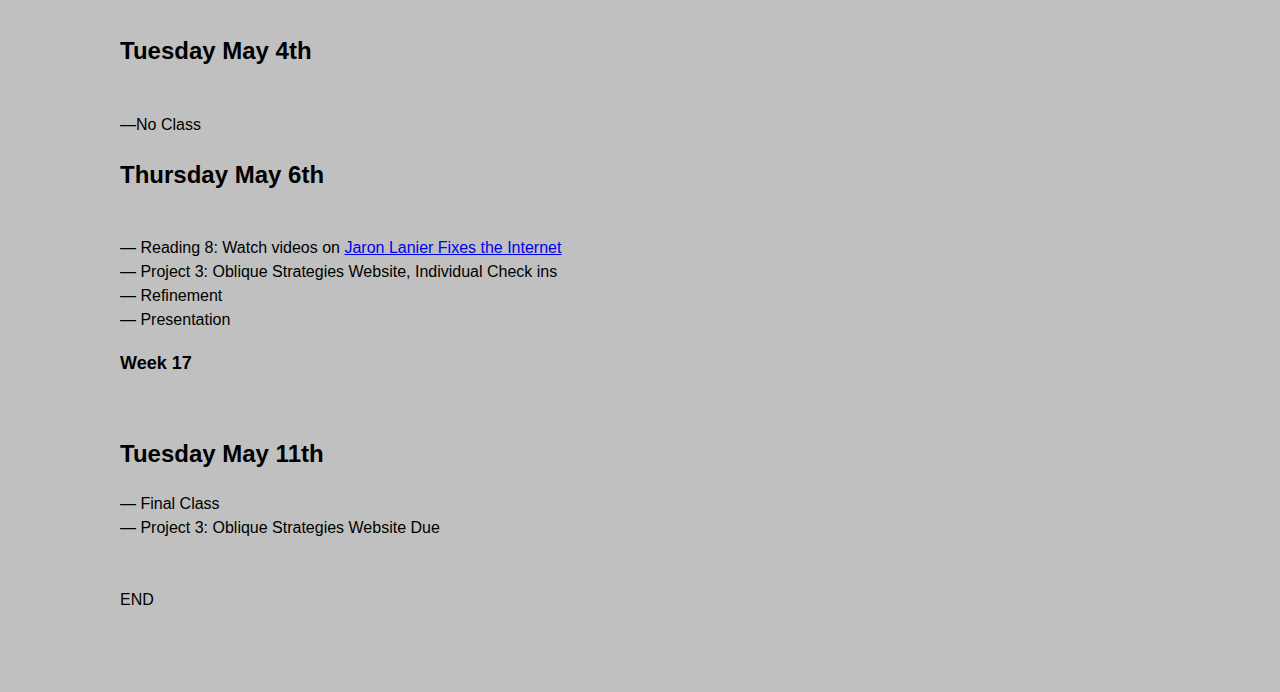
==== commit 9f235e47: "Update index.html" ====
--- a/index.html
+++ b/index.html
@@ -430,7 +430,7 @@
 		        </h2>  <br>
 
 				— Digital Principles 102 <br>
-				—<a href="https://color.adobe.com/">Color systems, </a><a href="https://thenounproject.com/">icons +</a> <a href="https://learn.shayhowe.com/html-css/working-with-typography/">the basics of type</a><br>
+				—<a href="https://color.adobe.com/">Color systems, <a href="https://material.io/design">Material Design</a> </a><a href="https://thenounproject.com/">icons +</a> <a href="https://learn.shayhowe.com/html-css/working-with-typography/">the basics of type</a><br>
 				  <br>
 		<br>
 		        
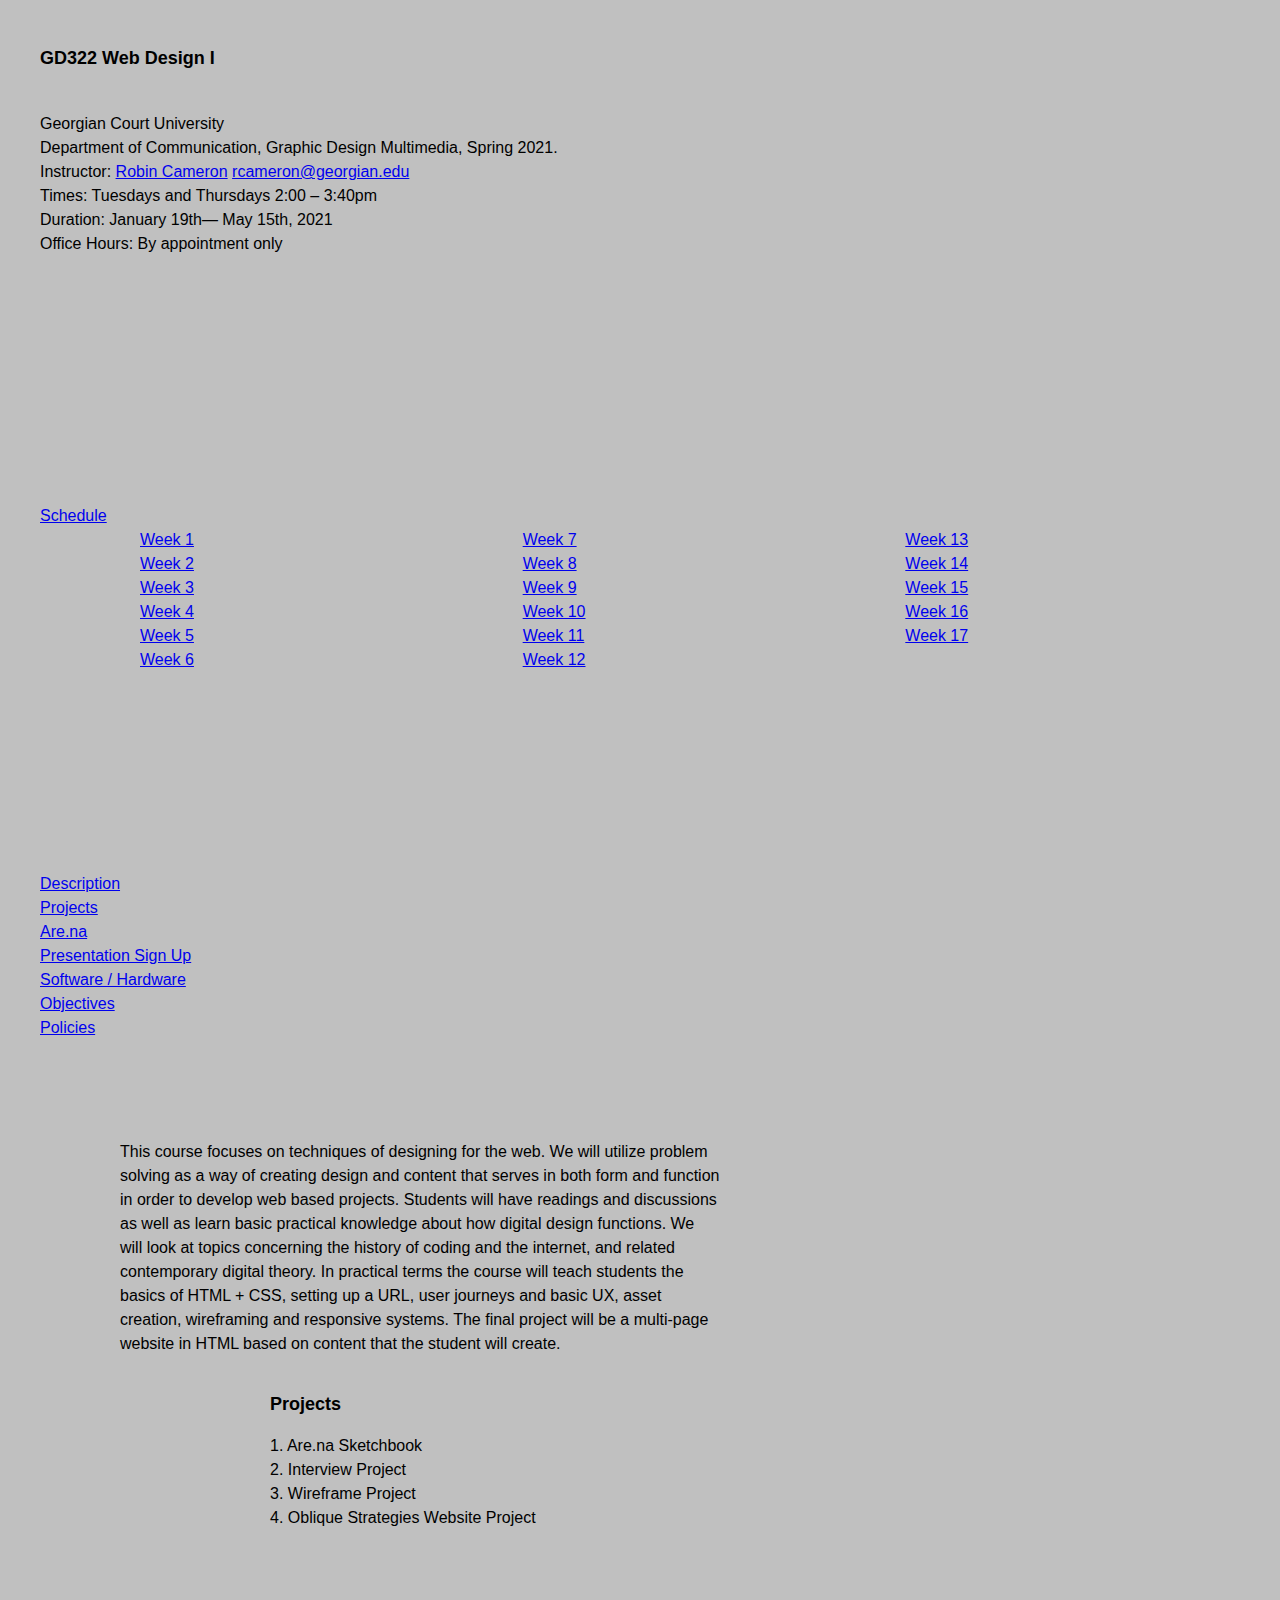
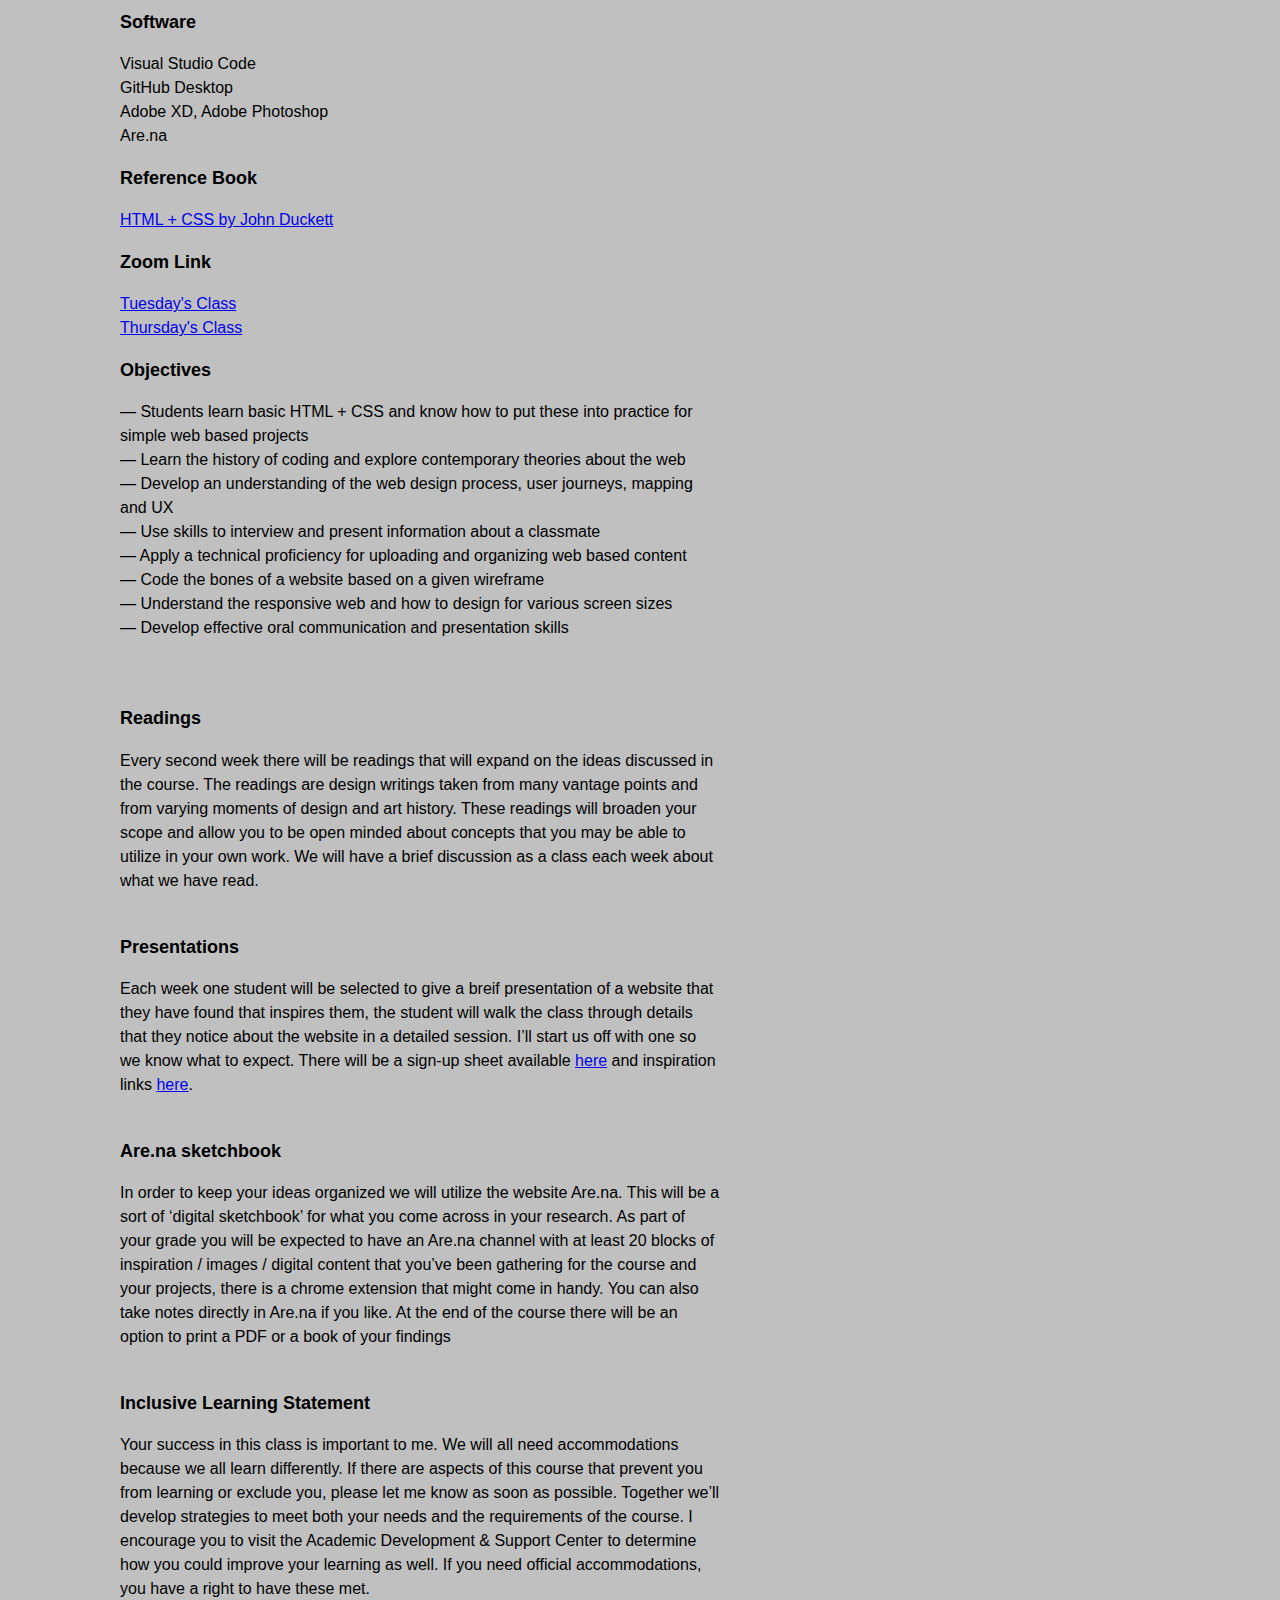
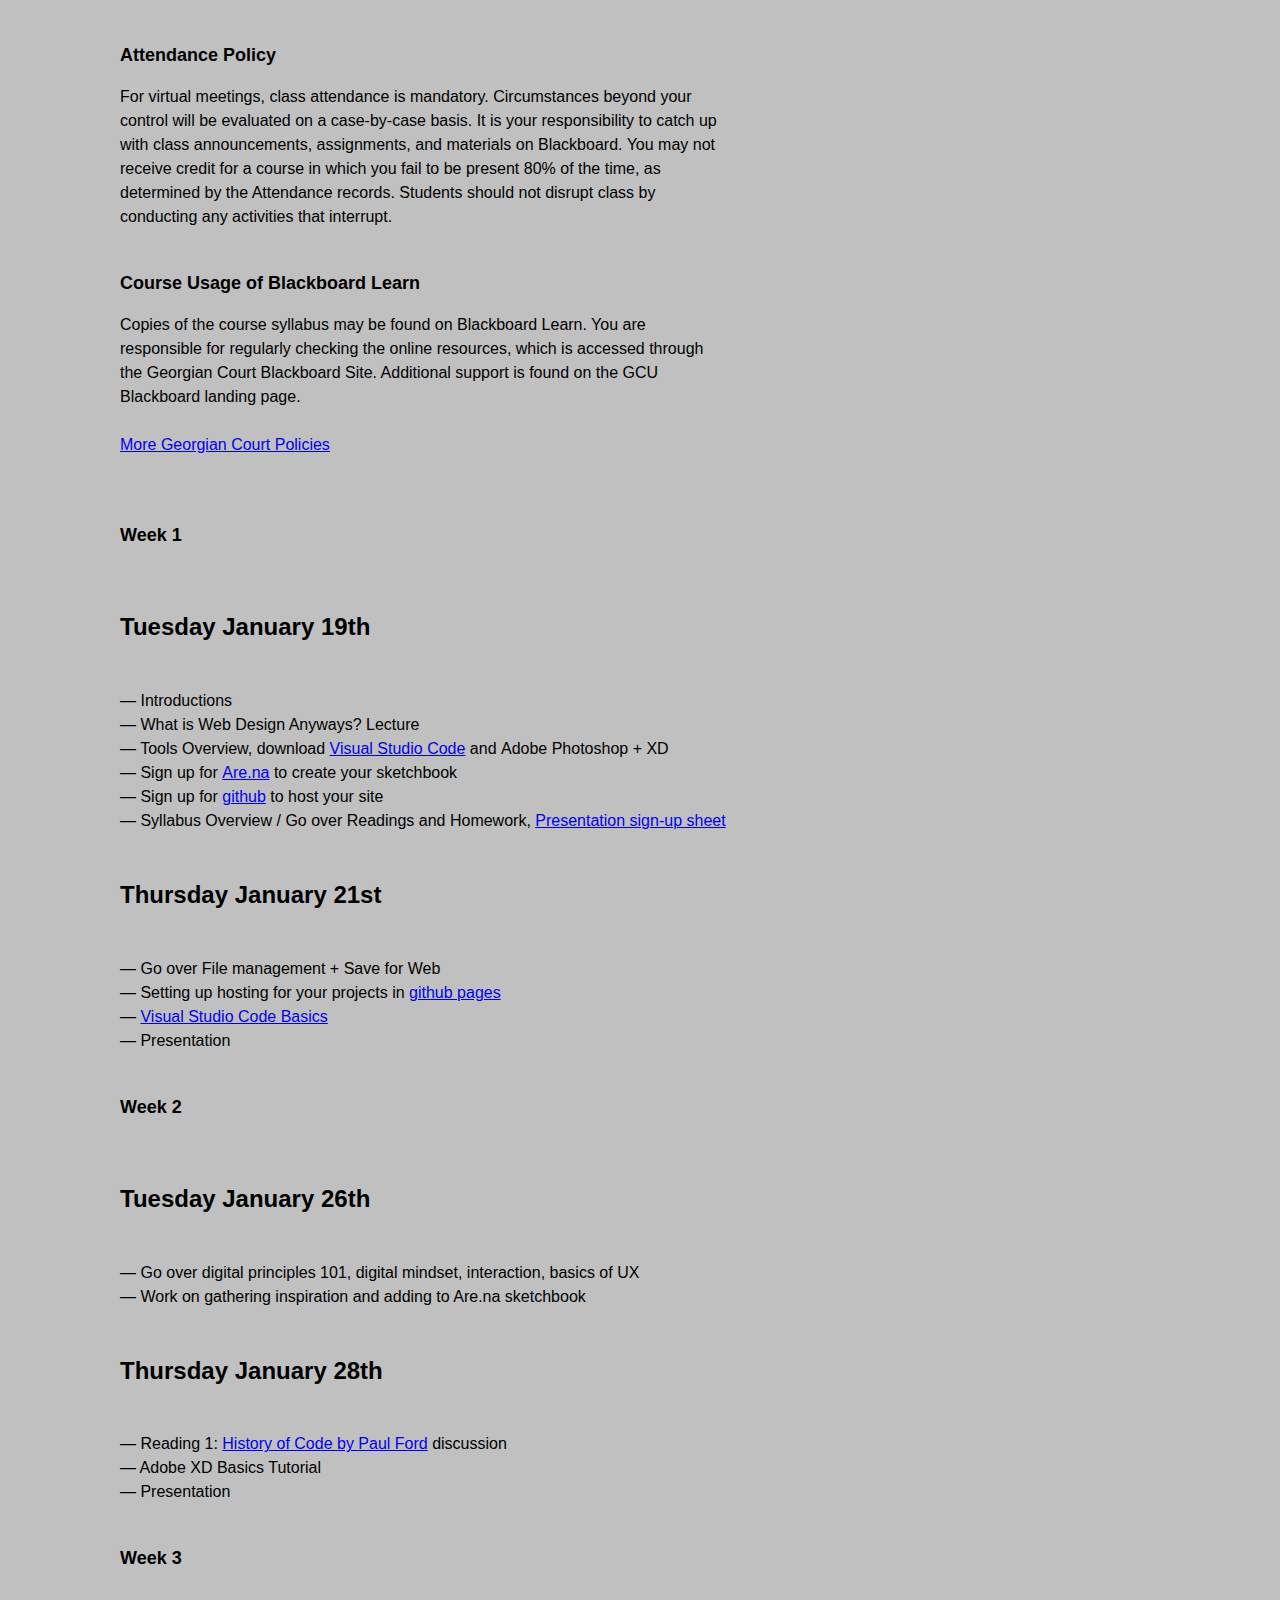
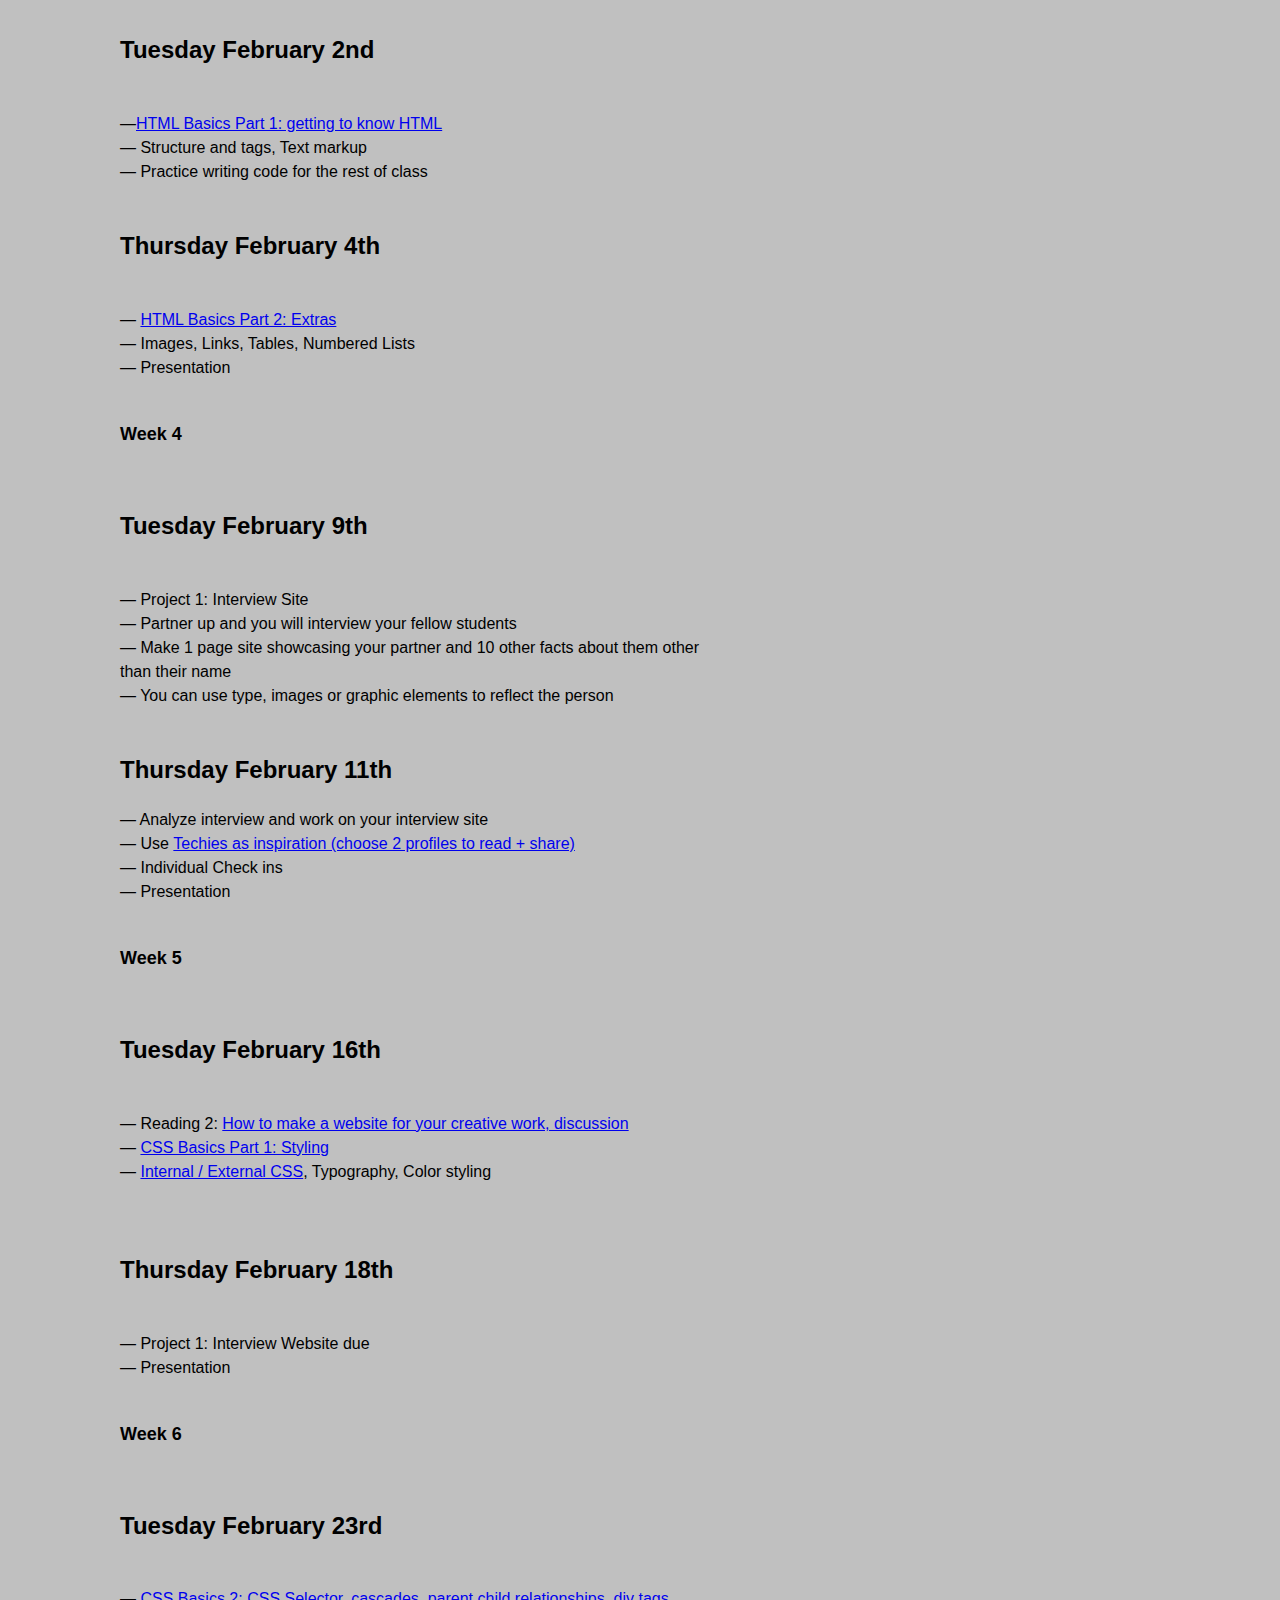
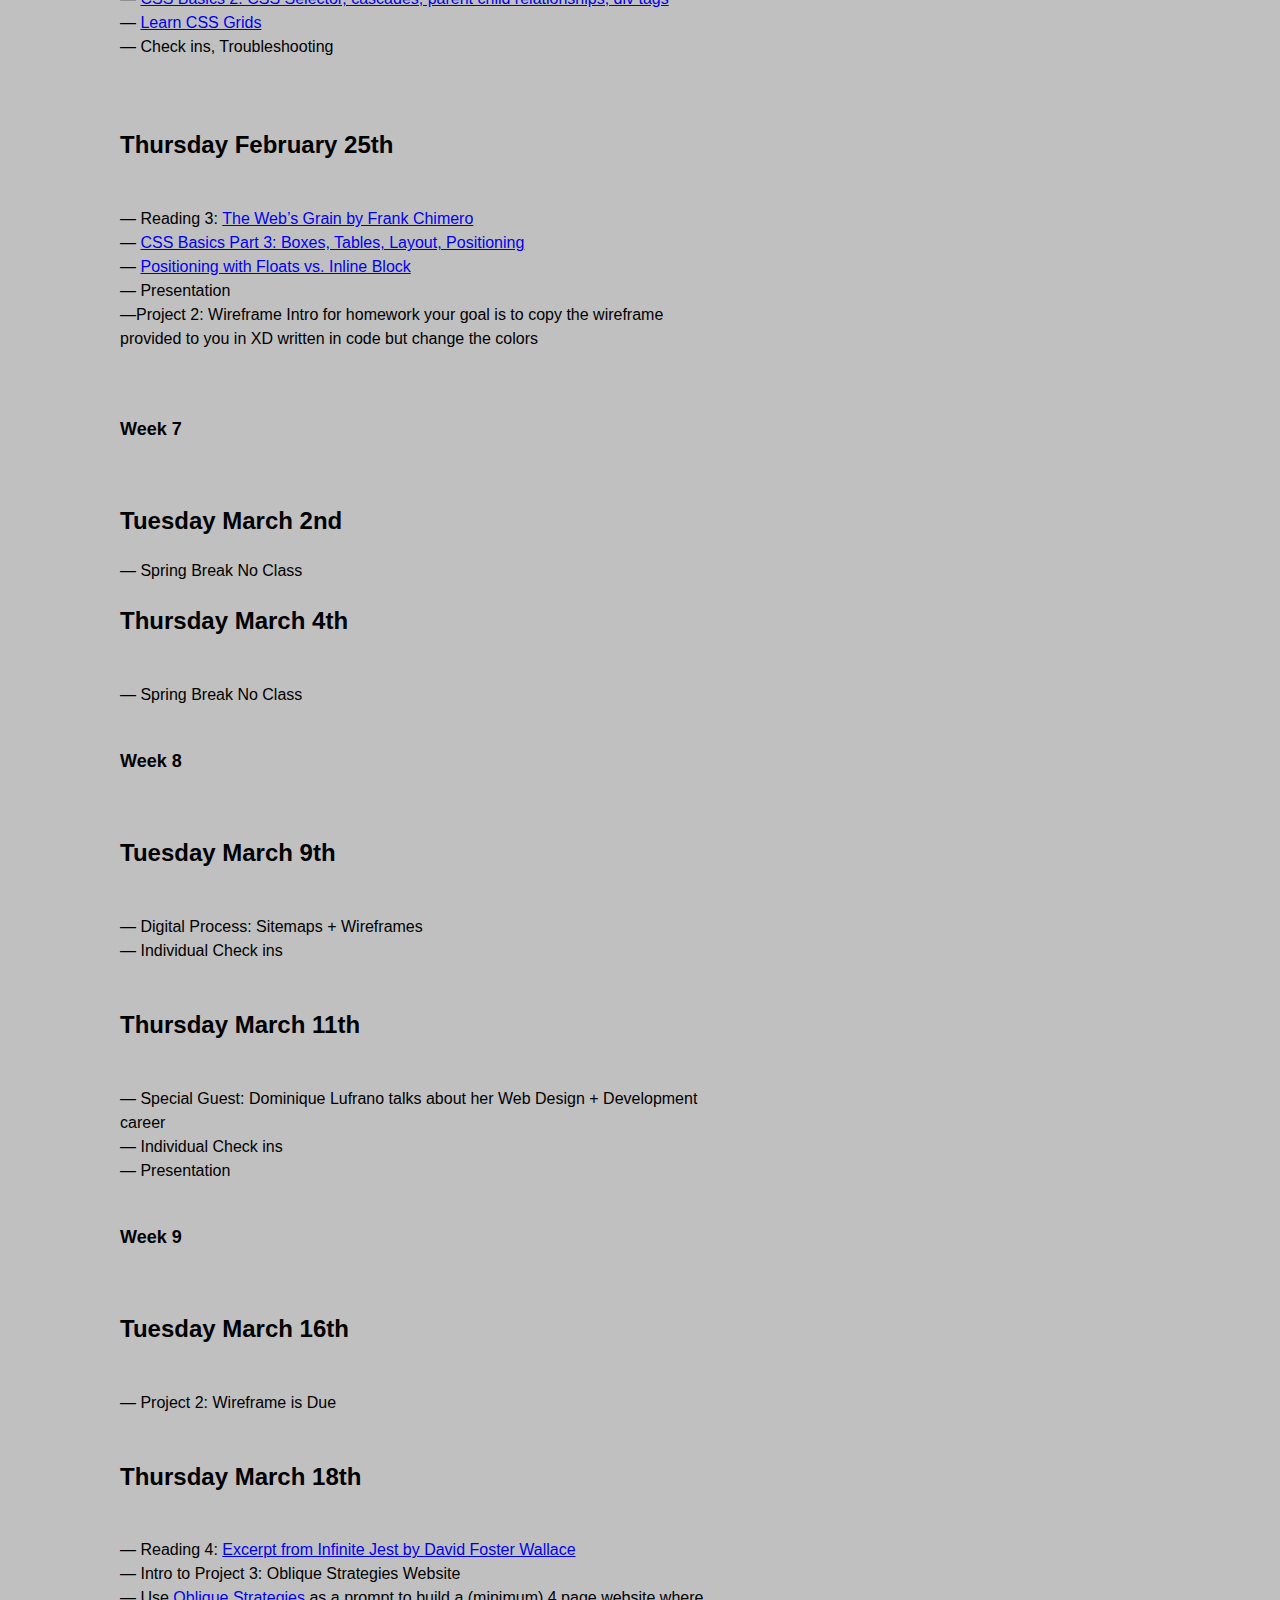
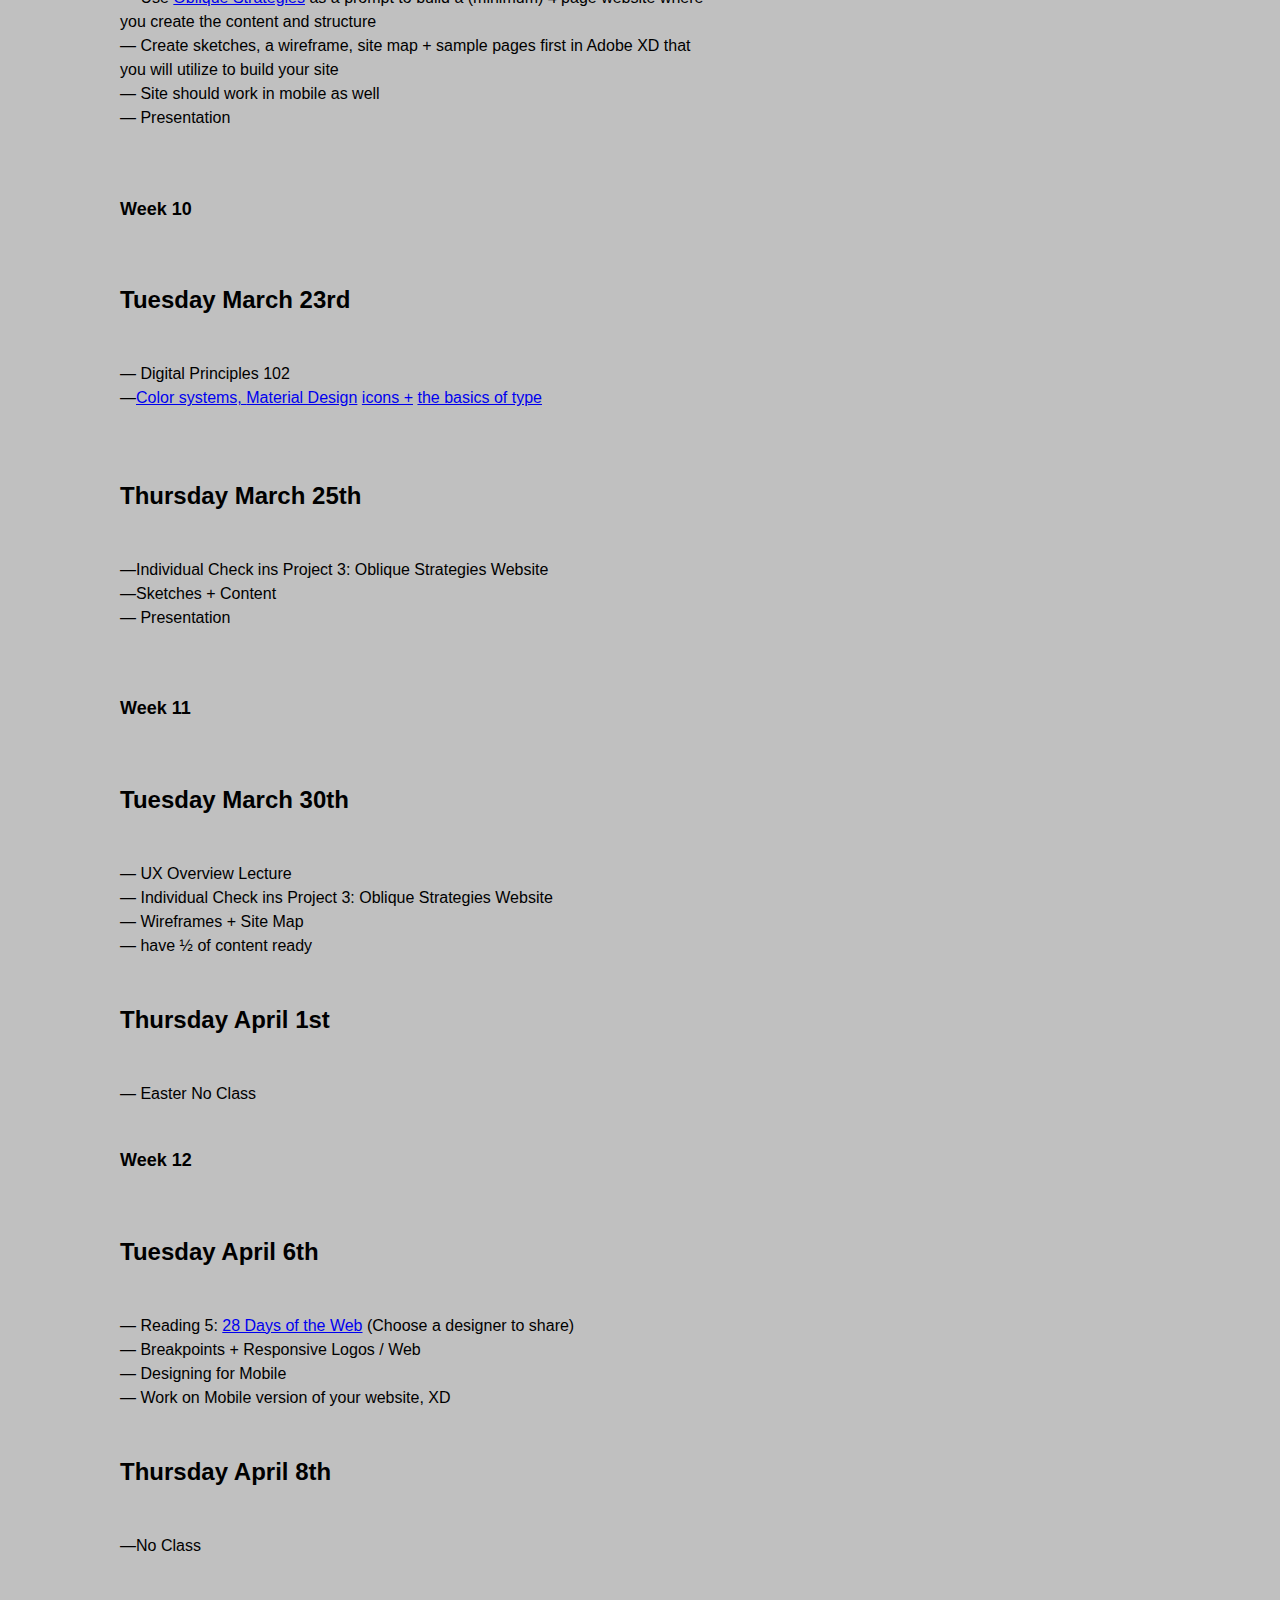
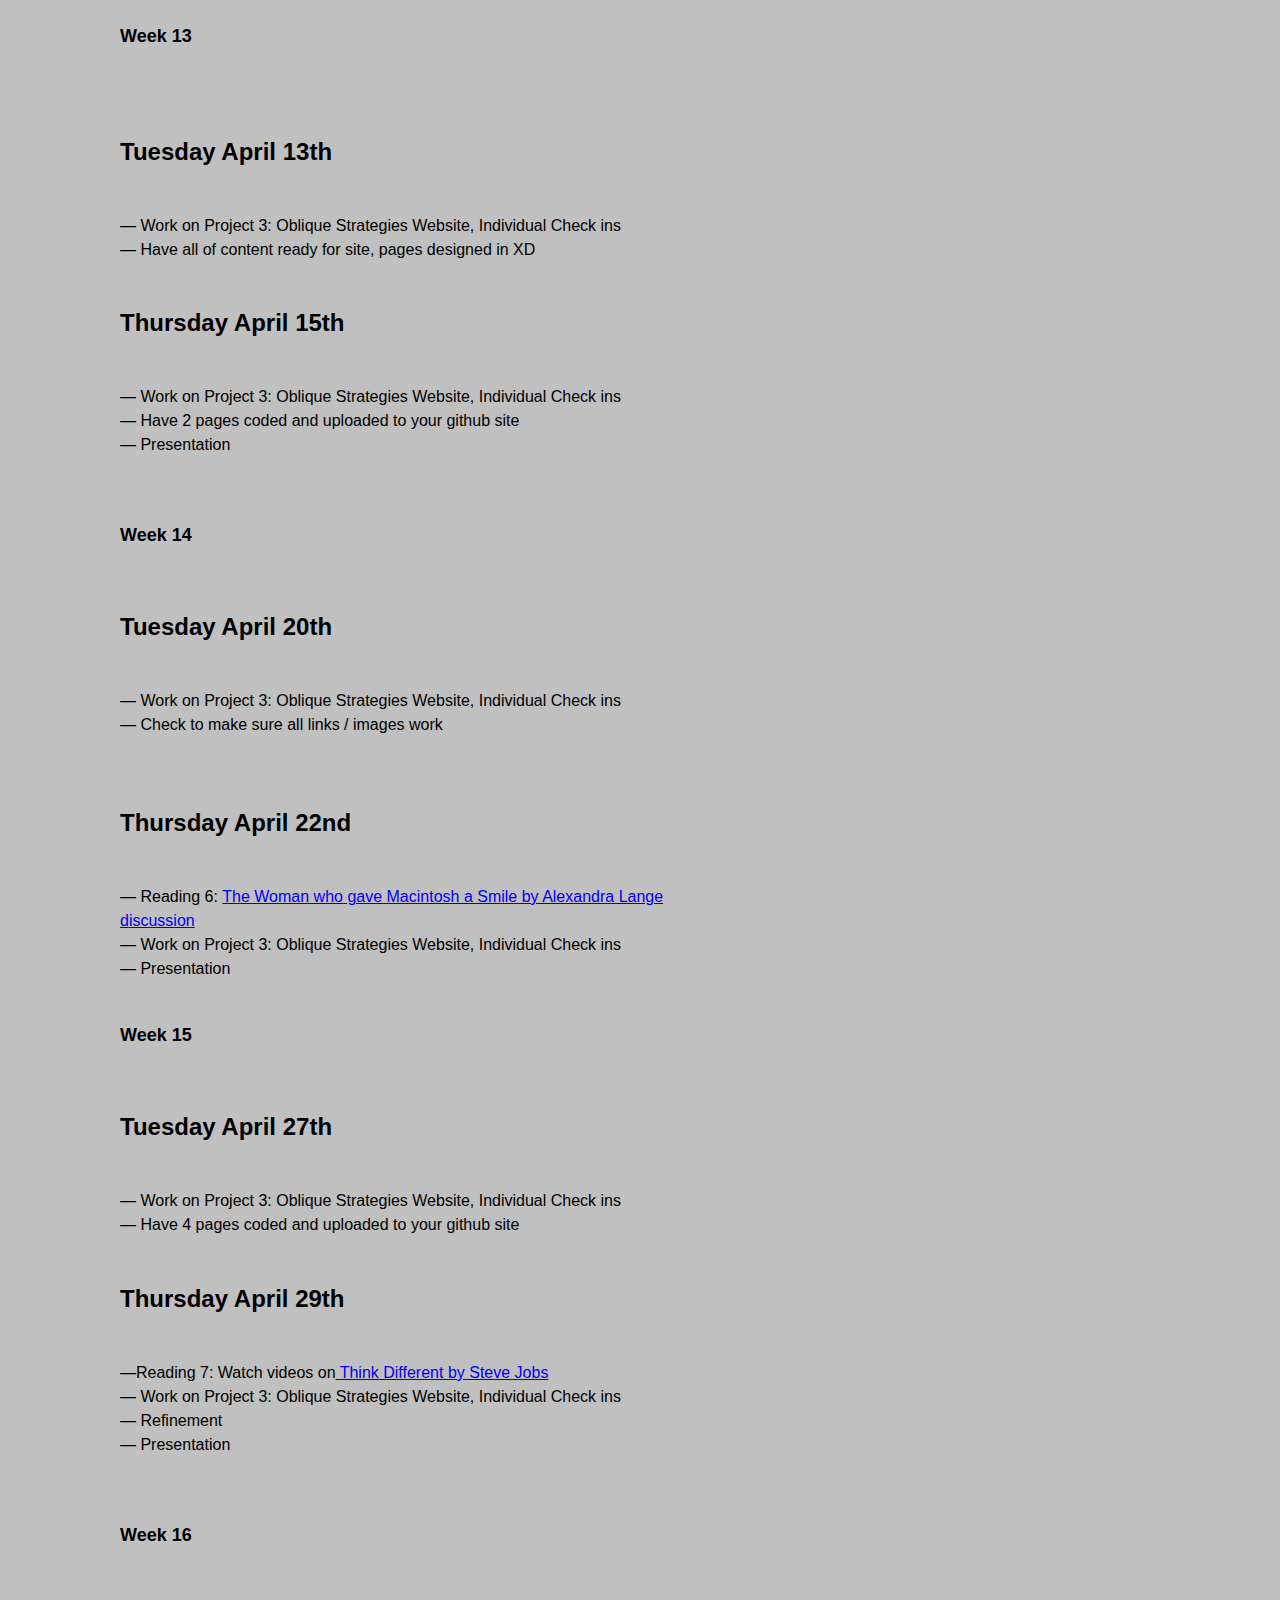
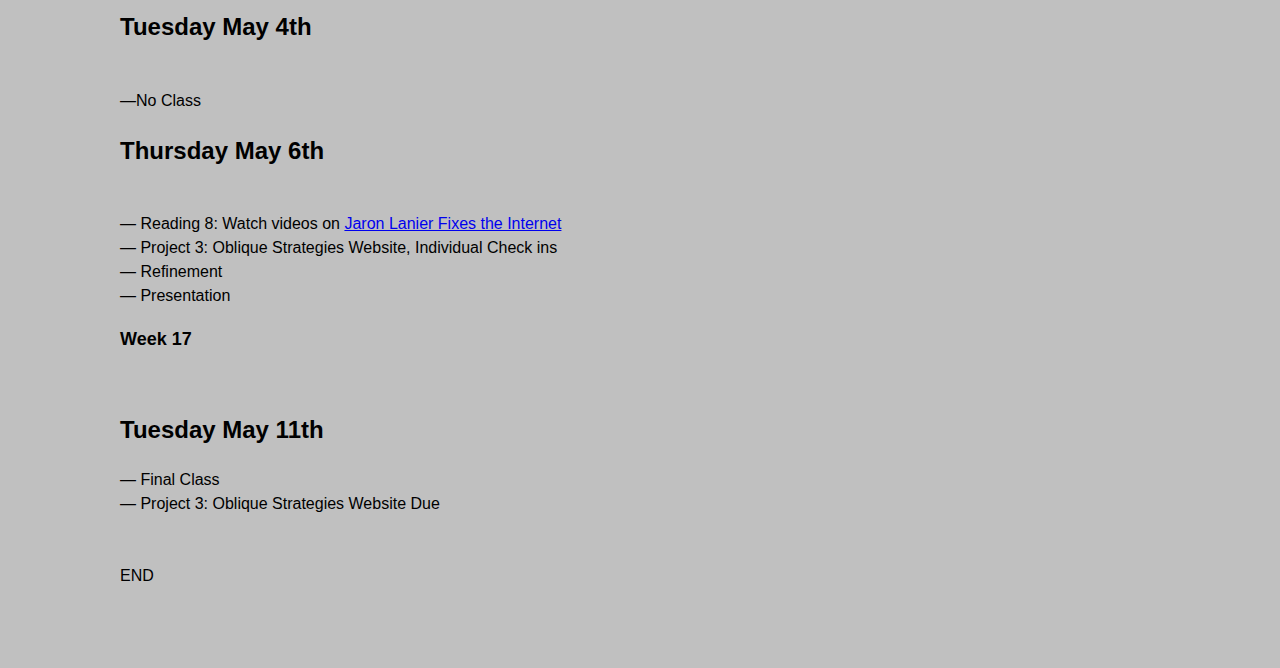
==== commit 6d64ec4e: "Update index.html" ====
--- a/index.html
+++ b/index.html
@@ -441,8 +441,6 @@
 		
 —Individual Check ins  Project 3: Oblique Strategies Website  	<br>
 —Sketches + Content <br>
-
- 	<br>
 — Presentation 	<br>
  <br>
 		</div> 
